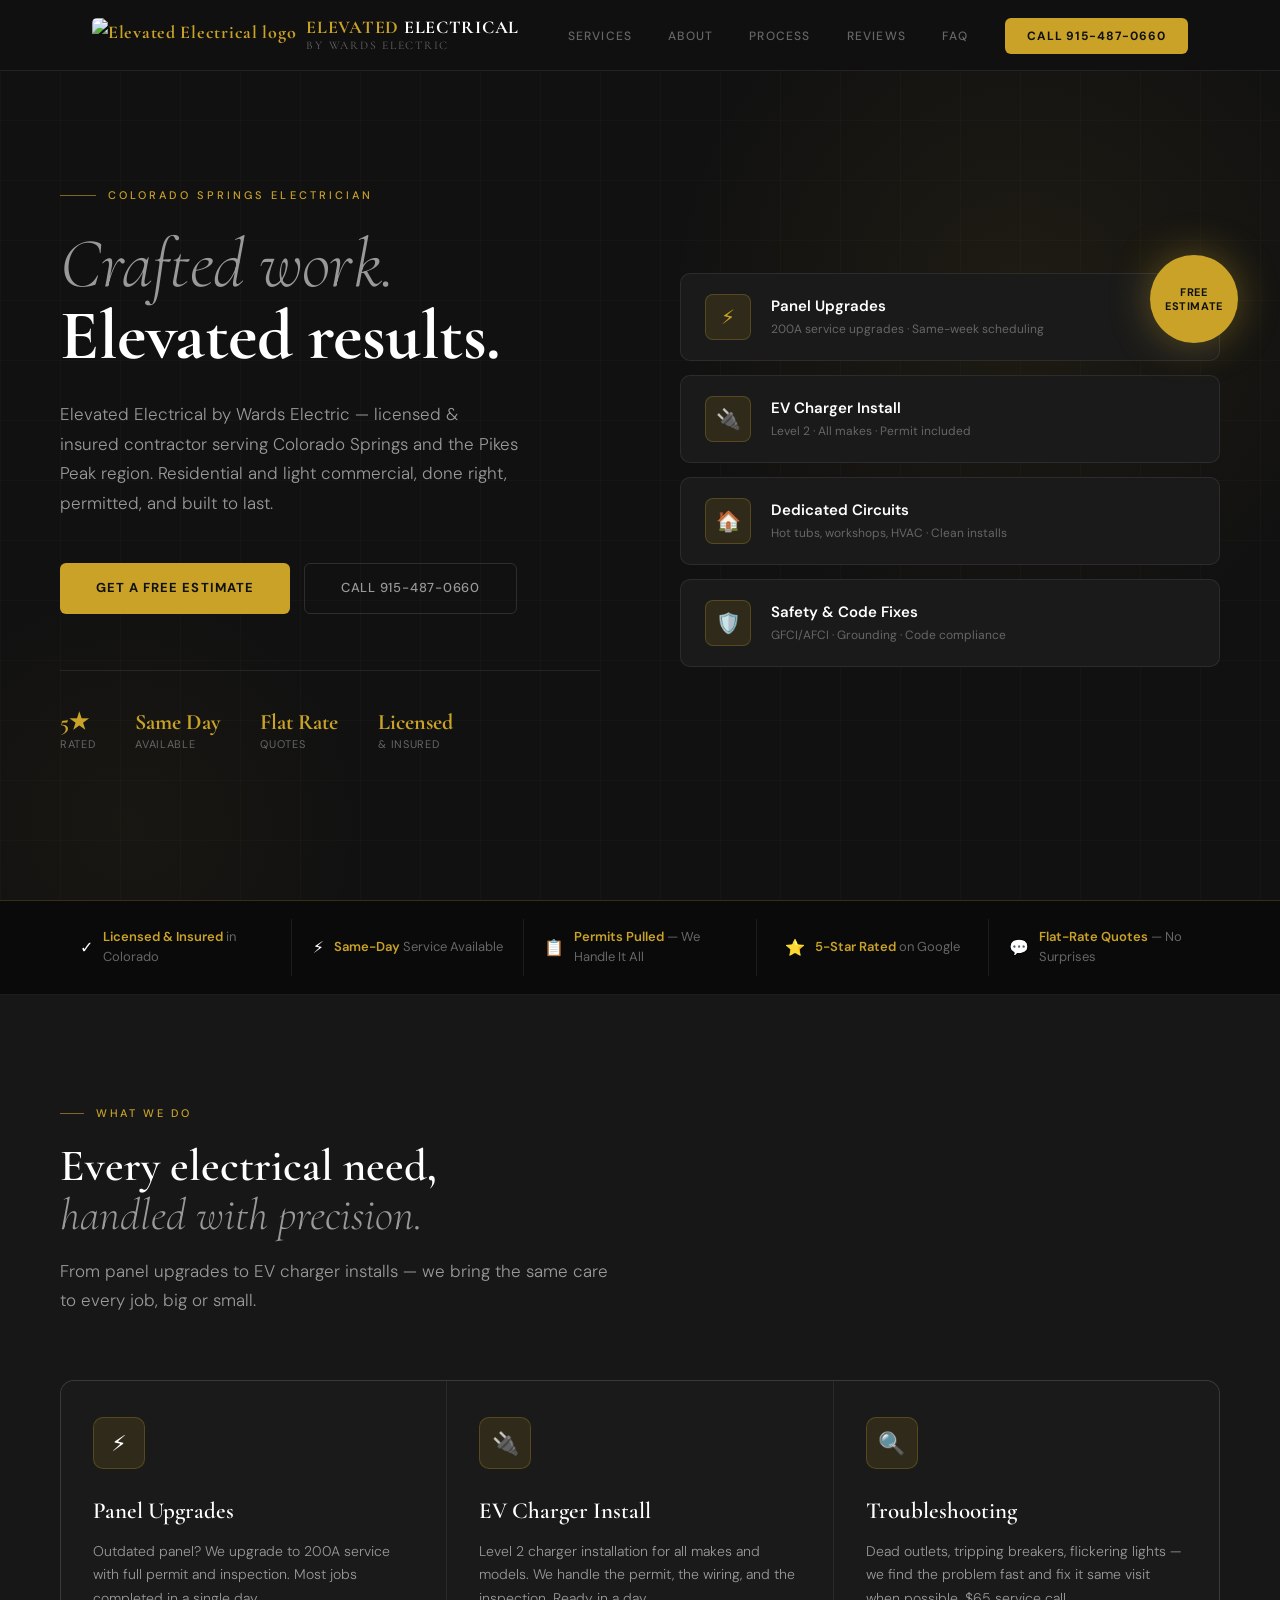
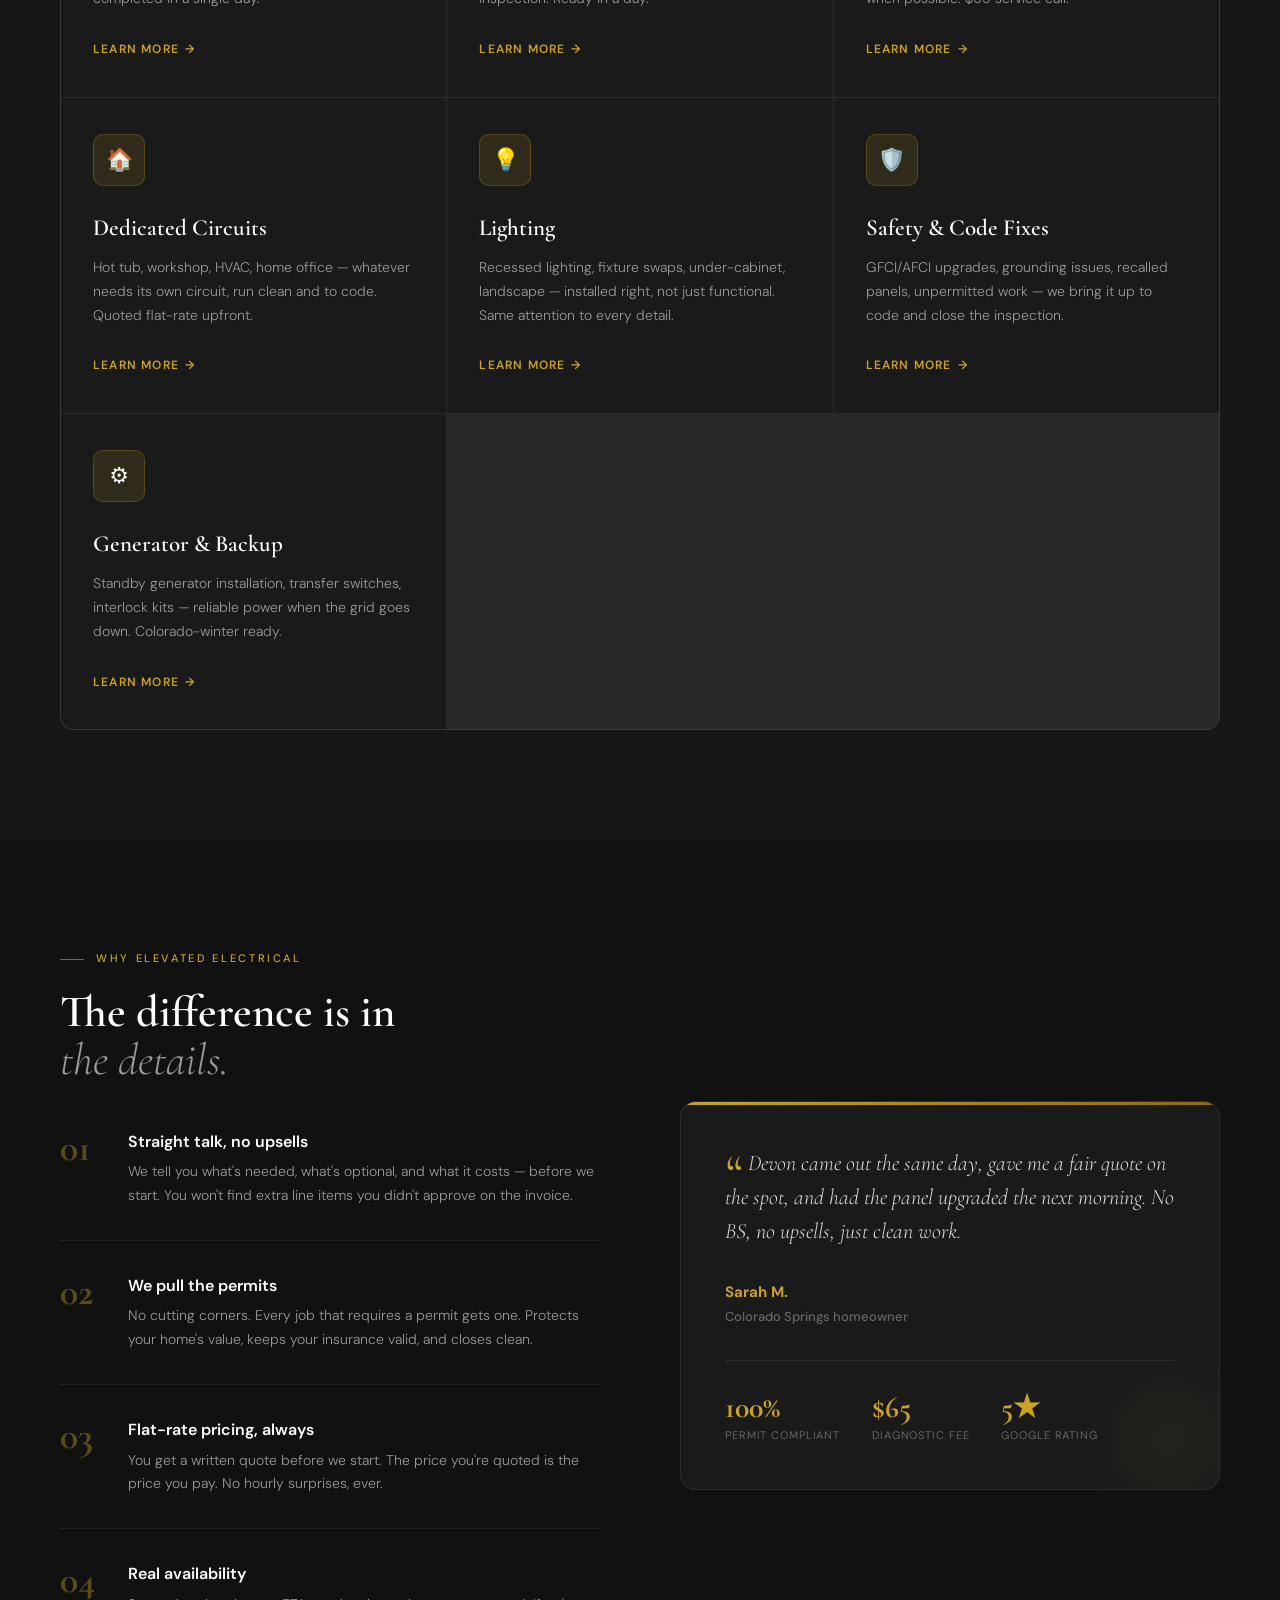
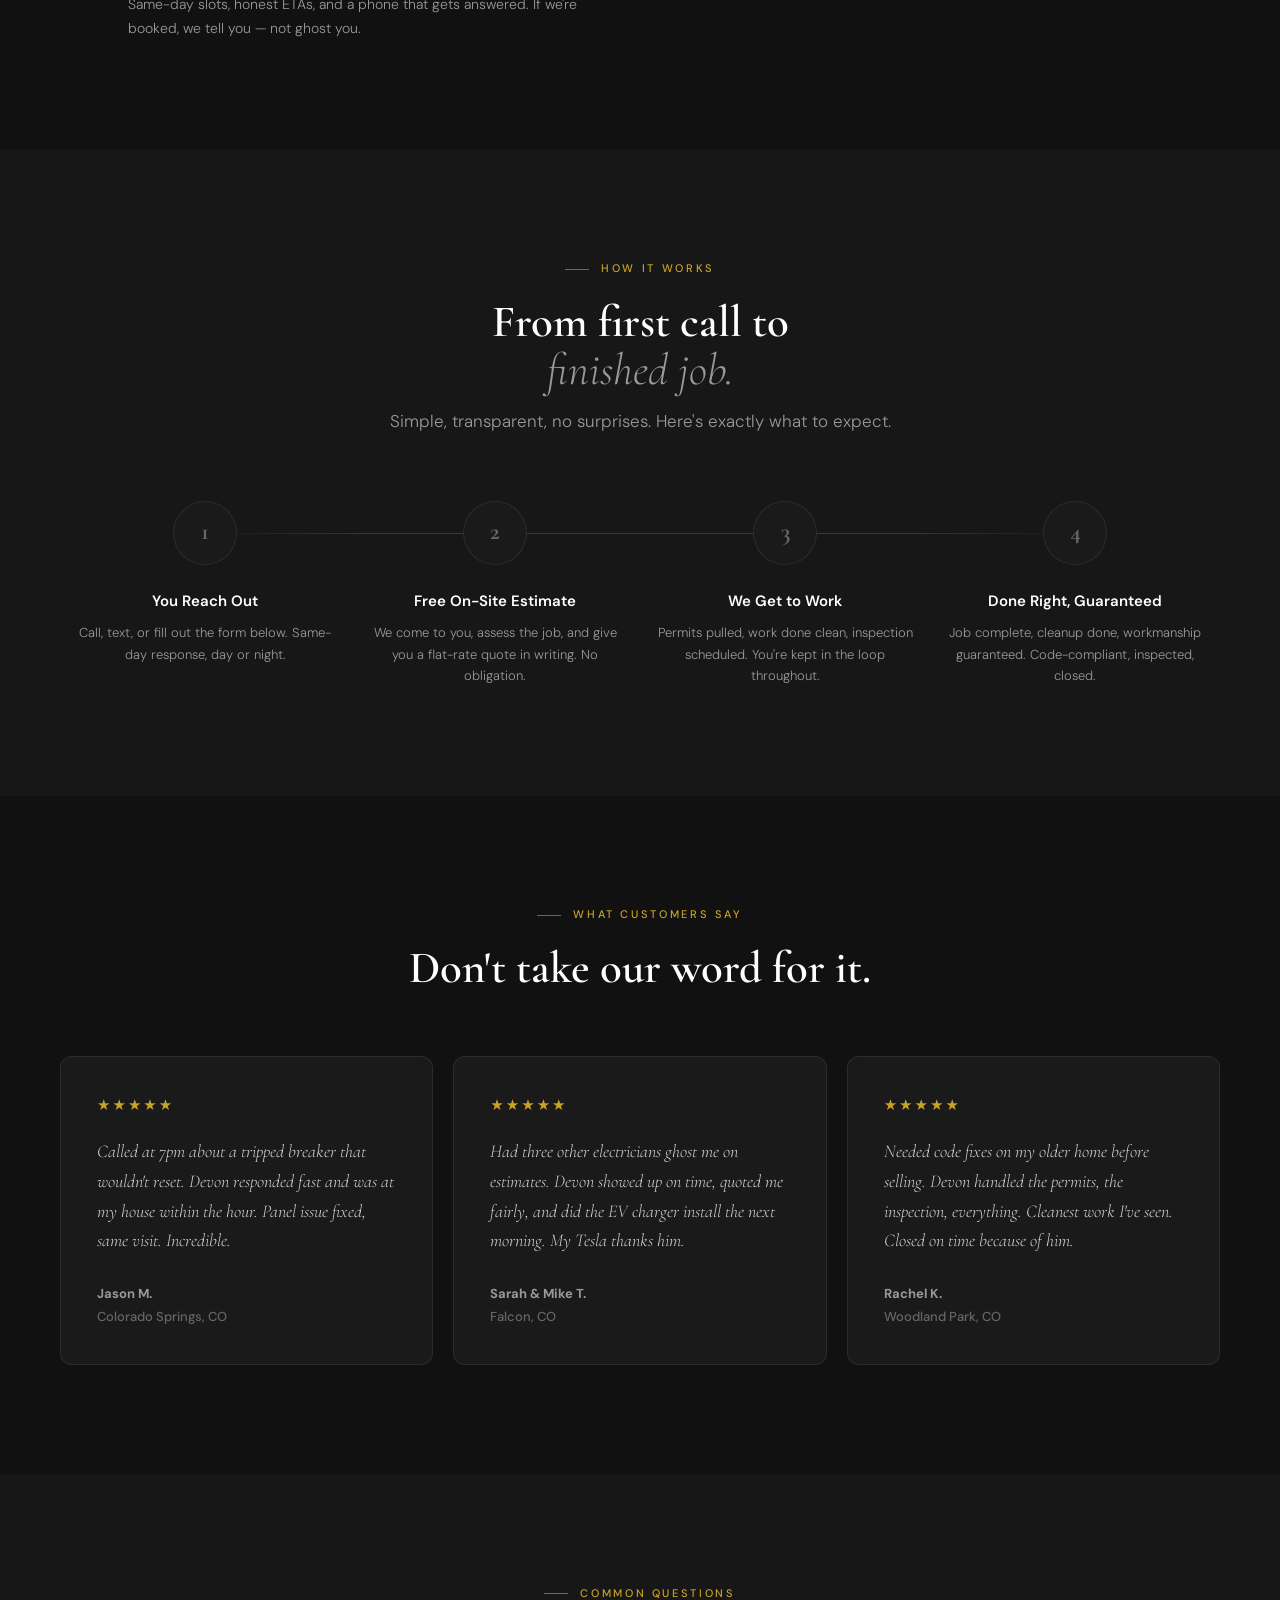
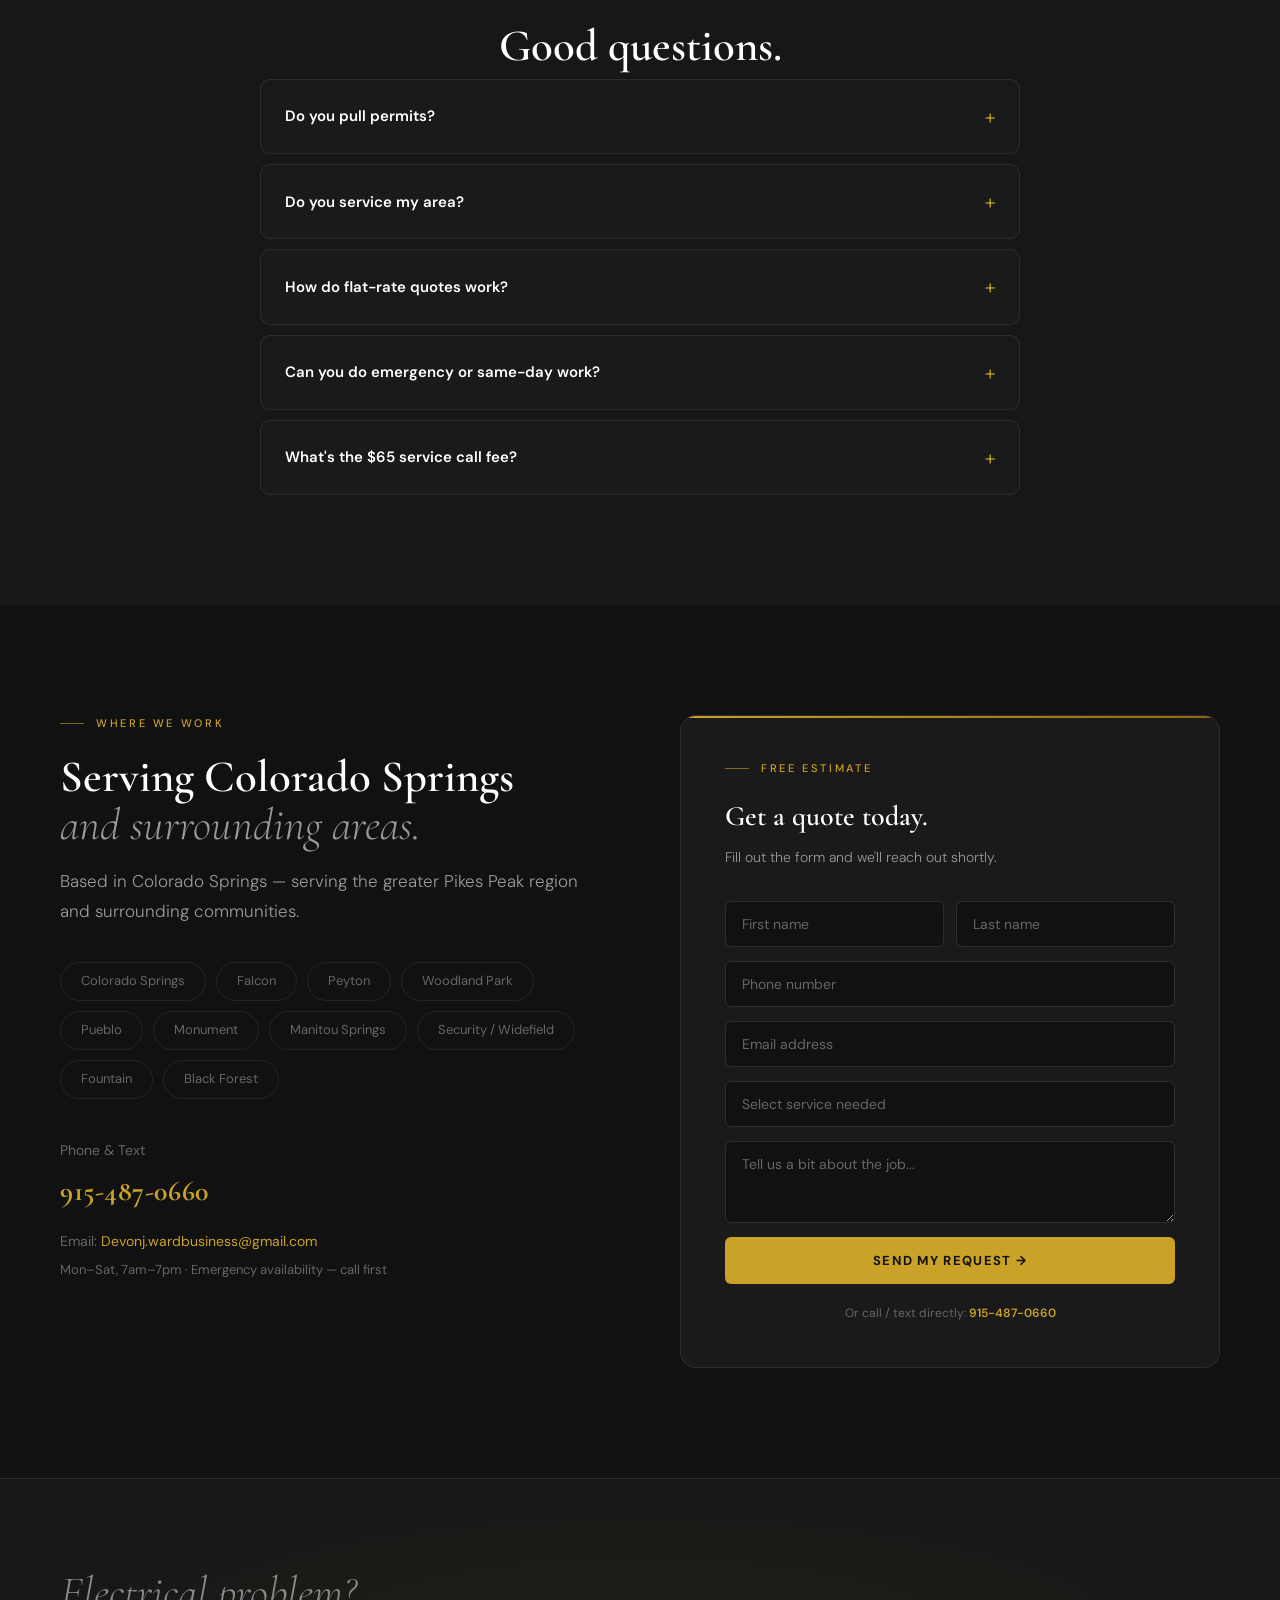
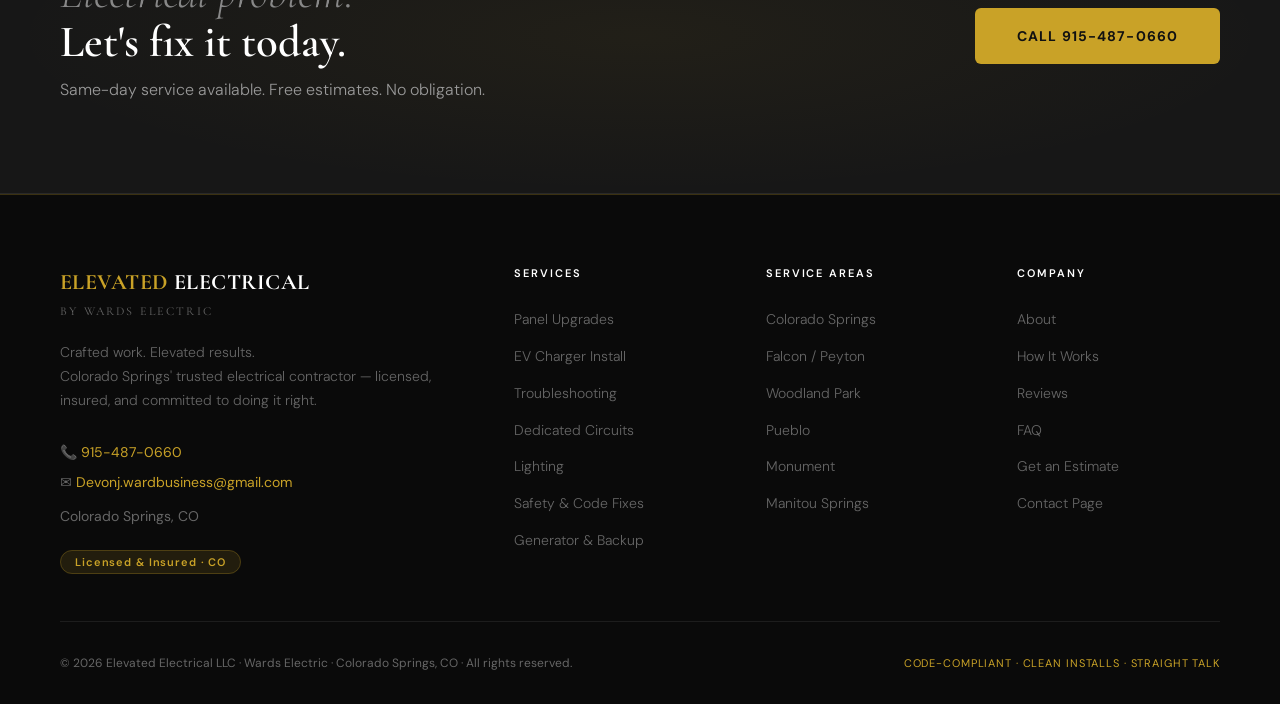
==== index.html @ e098b99c "feat: rebrand to Elevated Electrical by Wards Electric Update nav logo, hero sub-headline, why-us se" ====
<!DOCTYPE html>
<html lang="en">
<head>
<meta charset="UTF-8" />
<meta name="viewport" content="width=device-width, initial-scale=1.0" />
<title>Elevated Electrical | Colorado Springs Electrician — by Wards Electric</title>
<meta name="description" content="Elevated Electrical by Wards Electric — licensed electrician in Colorado Springs, CO. Panel upgrades, EV charger installation, dedicated circuits, lighting &amp; more. Flat-rate quotes. Call 915-487-0660." />
<link rel="canonical" href="https://wardselectricllc.com/" />
<link rel="icon" href="assets/logo.jpg" />
<meta property="og:title" content="Elevated Electrical | Colorado Springs Electrician — by Wards Electric" />
<meta property="og:description" content="Crafted work. Elevated results. Licensed &amp; insured electrical contractor in Colorado Springs. Flat-rate quotes, same-day availability." />
<meta property="og:type" content="website" />
<meta property="og:url" content="https://wardselectricllc.com/" />
<meta property="og:image" content="https://wardselectricllc.com/assets/logo.jpg" />
<script type="application/ld+json">
{
  "@context": "https://schema.org",
  "@type": "LocalBusiness",
  "name": "Elevated Electrical by Wards Electric",
  "description": "Licensed electrician in Colorado Springs. Panel upgrades, EV charger installs, dedicated circuits, lighting, safety code fixes, and generator backup.",
  "telephone": "915-487-0660",
  "email": "Devonj.wardbusiness@gmail.com",
  "url": "https://wardselectricllc.com",
  "logo": "https://wardselectricllc.com/assets/logo.jpg",
  "address": { "@type": "PostalAddress", "addressLocality": "Colorado Springs", "addressRegion": "CO", "addressCountry": "US" },
  "areaServed": ["Colorado Springs, CO", "Falcon, CO", "Peyton, CO", "Woodland Park, CO", "Pueblo, CO"],
  "openingHours": "Mo-Sa 07:00-19:00"
}
</script>
<link rel="preconnect" href="https://fonts.googleapis.com" />
<link rel="preconnect" href="https://fonts.gstatic.com" crossorigin />
<link href="https://fonts.googleapis.com/css2?family=Cormorant+Garamond:ital,wght@0,300;0,400;0,600;0,700;1,300;1,400;1,600&family=DM+Sans:wght@300;400;500;600&display=swap" rel="stylesheet" />
<style>
  :root {
    --bg:          #111111;
    --bg-alt:      #171717;
    --bg-card:     #1A1A1A;
    --bg-raised:   #222222;
    --gold:        #C9A227;
    --gold-deep:   #8B6914;
    --gold-pale:   rgba(201,162,39,0.12);
    --gold-border: rgba(201,162,39,0.25);
    --text:        #FFFFFF;
    --text-mid:    #999999;
    --text-lt:     #666666;
    --border:      rgba(255,255,255,0.08);
    --border-md:   rgba(255,255,255,0.12);
    --serif:       'Cormorant Garamond', Georgia, serif;
    --sans:        'DM Sans', system-ui, sans-serif;
    --radius:      6px;
    --transition:  0.3s cubic-bezier(0.4, 0, 0.2, 1);
  }

  *, *::before, *::after { box-sizing: border-box; margin: 0; padding: 0; }
  html { scroll-behavior: smooth; }
  body {
    font-family: var(--sans);
    background: var(--bg);
    color: var(--text);
    font-size: 16px;
    line-height: 1.6;
    overflow-x: hidden;
  }
  a { color: var(--gold); text-decoration: none; }
  a:hover { color: #fff; }

  /* ── ANIMATIONS ── */
  .fade-up {
    opacity: 0;
    transform: translateY(28px);
    transition: opacity 0.7s ease, transform 0.7s ease;
  }
  .fade-up.visible { opacity: 1; transform: translateY(0); }
  .fade-up.delay-1 { transition-delay: 0.1s; }
  .fade-up.delay-2 { transition-delay: 0.2s; }
  .fade-up.delay-3 { transition-delay: 0.3s; }
  .fade-up.delay-4 { transition-delay: 0.4s; }
  .fade-up.delay-5 { transition-delay: 0.5s; }

  /* ── NAV ── */
  nav {
    position: fixed;
    top: 0; left: 0; right: 0;
    z-index: 100;
    background: rgba(17,17,17,0.92);
    backdrop-filter: blur(16px);
    -webkit-backdrop-filter: blur(16px);
    border-bottom: 1px solid var(--border);
    transition: border-color var(--transition), box-shadow var(--transition);
  }
  nav.scrolled {
    border-color: var(--gold-border);
    box-shadow: 0 1px 40px rgba(0,0,0,0.6);
  }
  .nav-inner {
    max-width: 1160px;
    margin: 0 auto;
    padding: 0 2rem;
    height: 70px;
    display: flex;
    align-items: center;
    justify-content: space-between;
  }
  .nav-logo {
    font-family: var(--serif);
    font-size: 18px;
    font-weight: 700;
    text-decoration: none;
    letter-spacing: 0.04em;
    display: flex;
    align-items: center;
    gap: 10px;
  }
  .nav-logo img { height: 34px; width: auto; border-radius: 5px; object-fit: contain; }
  .nav-logo .w1 { color: var(--gold); }
  .nav-logo .w2 { color: #FFFFFF; }
  .nav-logo .w3 { color: var(--text-lt); font-size: 0.65em; letter-spacing: 0.15em; font-weight: 400; }
  .nav-links {
    display: flex;
    gap: 2.25rem;
    list-style: none;
    align-items: center;
  }
  .nav-links a {
    font-size: 12px;
    font-weight: 500;
    letter-spacing: 0.1em;
    color: var(--text-lt);
    text-decoration: none;
    text-transform: uppercase;
    transition: color var(--transition);
  }
  .nav-links a:hover { color: var(--gold); }
  .nav-cta {
    background: var(--gold) !important;
    color: #111111 !important;
    padding: 10px 22px !important;
    border-radius: var(--radius) !important;
    font-size: 12px !important;
    font-weight: 700 !important;
    letter-spacing: 0.08em !important;
    transition: background var(--transition), transform var(--transition) !important;
  }
  .nav-cta:hover { background: #fff !important; color: #111 !important; transform: translateY(-1px); }
  .hamburger { display: none; flex-direction: column; gap: 5px; cursor: pointer; padding: 4px; background: none; border: none; }
  .hamburger span { display: block; width: 24px; height: 2px; background: var(--text-mid); border-radius: 2px; transition: var(--transition); }
  .mobile-menu {
    display: none;
    position: fixed;
    top: 70px; left: 0; right: 0; bottom: 0;
    background: var(--bg);
    z-index: 99;
    padding: 2.5rem 2rem;
    flex-direction: column;
    gap: 1.5rem;
    border-top: 1px solid var(--gold-border);
    overflow-y: auto;
  }
  .mobile-menu.open { display: flex; }
  .mobile-menu a {
    font-family: var(--serif);
    font-size: 30px;
    font-weight: 600;
    color: var(--text);
    text-decoration: none;
    border-bottom: 1px solid var(--border);
    padding-bottom: 1rem;
    transition: color var(--transition);
  }
  .mobile-menu a:hover { color: var(--gold); }
  .mobile-cta {
    background: var(--gold) !important;
    color: #111 !important;
    padding: 1rem !important;
    border-radius: var(--radius) !important;
    text-align: center;
    font-family: var(--sans) !important;
    font-size: 16px !important;
    font-weight: 700 !important;
    border: none !important;
    margin-top: auto;
  }

  /* ── HERO ── */
  .hero {
    min-height: 100vh;
    display: flex;
    align-items: center;
    padding: 130px 2rem 90px;
    position: relative;
    overflow: hidden;
  }
  .hero::before {
    content: '';
    position: absolute;
    inset: 0;
    background-image:
      linear-gradient(rgba(201,162,39,0.03) 1px, transparent 1px),
      linear-gradient(90deg, rgba(201,162,39,0.03) 1px, transparent 1px);
    background-size: 60px 60px;
    pointer-events: none;
  }
  .hero-glow {
    position: absolute;
    top: -10%; right: -10%;
    width: 60vw; height: 60vw;
    background: radial-gradient(circle, rgba(201,162,39,0.07) 0%, transparent 65%);
    pointer-events: none;
  }
  .hero-glow-2 {
    position: absolute;
    bottom: -20%; left: -10%;
    width: 40vw; height: 40vw;
    background: radial-gradient(circle, rgba(201,162,39,0.04) 0%, transparent 65%);
    pointer-events: none;
  }
  .hero-inner {
    max-width: 1160px;
    margin: 0 auto;
    width: 100%;
    display: grid;
    grid-template-columns: 1fr 1fr;
    gap: 5rem;
    align-items: center;
    position: relative;
    z-index: 1;
  }
  .hero-eyebrow {
    font-size: 11px;
    font-weight: 500;
    letter-spacing: 0.28em;
    text-transform: uppercase;
    color: var(--gold);
    margin-bottom: 1.5rem;
    display: flex;
    align-items: center;
    gap: 12px;
  }
  .hero-eyebrow::before {
    content: '';
    display: block;
    width: 36px; height: 1px;
    background: var(--gold);
    opacity: 0.6;
  }
  .hero-headline {
    font-family: var(--serif);
    font-size: clamp(46px, 5.5vw, 72px);
    line-height: 1.02;
    margin-bottom: 1.75rem;
    letter-spacing: -0.5px;
  }
  .hero-headline em {
    font-style: italic;
    font-weight: 300;
    color: #999;
    display: block;
  }
  .hero-headline strong {
    font-weight: 700;
    display: block;
    color: #FFFFFF;
  }
  .hero-sub {
    font-size: 17px;
    color: var(--text-mid);
    line-height: 1.75;
    margin-bottom: 2.75rem;
    max-width: 460px;
    font-weight: 300;
  }
  .hero-buttons {
    display: flex;
    gap: 14px;
    flex-wrap: wrap;
    margin-bottom: 3.5rem;
  }
  .btn-gold {
    background: var(--gold);
    color: #111111;
    padding: 15px 36px;
    font-size: 13px;
    font-weight: 700;
    letter-spacing: 0.08em;
    text-transform: uppercase;
    text-decoration: none;
    border-radius: var(--radius);
    border: none;
    cursor: pointer;
    transition: background var(--transition), transform var(--transition), box-shadow var(--transition);
    display: inline-block;
  }
  .btn-gold:hover {
    background: #fff;
    color: #111;
    transform: translateY(-2px);
    box-shadow: 0 8px 30px rgba(201,162,39,0.3);
  }
  .btn-ghost {
    background: transparent;
    color: var(--text-mid);
    padding: 14px 36px;
    font-size: 13px;
    font-weight: 500;
    letter-spacing: 0.06em;
    text-transform: uppercase;
    text-decoration: none;
    border-radius: var(--radius);
    border: 1px solid var(--border-md);
    transition: border-color var(--transition), color var(--transition), transform var(--transition);
    display: inline-block;
  }
  .btn-ghost:hover { border-color: var(--gold); color: var(--gold); transform: translateY(-2px); }
  .hero-trust {
    display: flex;
    gap: 2.5rem;
    padding-top: 2.5rem;
    border-top: 1px solid var(--border);
    flex-wrap: wrap;
  }
  .trust-item { display: flex; flex-direction: column; gap: 3px; }
  .trust-num {
    font-family: var(--serif);
    font-size: 22px;
    font-weight: 700;
    color: var(--gold);
    line-height: 1;
  }
  .trust-label {
    font-size: 11px;
    color: var(--text-lt);
    letter-spacing: 0.06em;
    text-transform: uppercase;
  }
  .hero-visual {
    position: relative;
    display: flex;
    flex-direction: column;
    gap: 14px;
  }
  .svc-card-hero {
    background: var(--bg-card);
    border: 1px solid var(--border);
    border-radius: 10px;
    padding: 1.25rem 1.5rem;
    display: flex;
    align-items: center;
    gap: 1.25rem;
    transition: border-color var(--transition), transform var(--transition), box-shadow var(--transition);
    text-decoration: none;
  }
  .svc-card-hero:hover {
    border-color: var(--gold-border);
    transform: translateX(5px);
    box-shadow: -3px 0 0 0 var(--gold);
  }
  .svc-icon {
    width: 46px; height: 46px;
    background: var(--gold-pale);
    border: 1px solid var(--gold-border);
    border-radius: 8px;
    display: flex;
    align-items: center;
    justify-content: center;
    flex-shrink: 0;
    font-size: 20px;
  }
  .svc-card-title { font-size: 15px; font-weight: 600; color: #FFFFFF; margin-bottom: 2px; }
  .svc-card-sub { font-size: 12px; color: var(--text-lt); }
  .hero-badge {
    position: absolute;
    top: -18px; right: -18px;
    background: var(--gold);
    color: #111;
    border-radius: 50%;
    width: 88px; height: 88px;
    display: flex;
    flex-direction: column;
    align-items: center;
    justify-content: center;
    font-size: 11px;
    font-weight: 700;
    text-align: center;
    letter-spacing: 0.05em;
    text-transform: uppercase;
    line-height: 1.3;
    box-shadow: 0 0 40px rgba(201,162,39,0.4);
  }

  /* ── TRUST BAR ── */
  .trust-bar {
    background: #0A0A0A;
    padding: 1.1rem 2rem;
    border-top: 1px solid var(--gold-border);
    border-bottom: 1px solid var(--border);
  }
  .trust-bar-inner {
    max-width: 1160px;
    margin: 0 auto;
    display: flex;
    align-items: stretch;
    justify-content: space-around;
    flex-wrap: wrap;
  }
  .trust-bar-item {
    display: flex;
    align-items: center;
    gap: 10px;
    padding: 0.5rem 1.25rem;
    border-right: 1px solid var(--border);
    flex: 1;
    justify-content: center;
  }
  .trust-bar-item:last-child { border-right: none; }
  .trust-bar-icon { font-size: 16px; }
  .trust-bar-text { font-size: 13px; font-weight: 400; color: var(--text-lt); }
  .trust-bar-text strong { color: var(--gold); font-weight: 600; }

  /* ── SECTIONS ── */
  .section { padding: 110px 2rem; }
  .section-alt { background: var(--bg-alt); }
  .container { max-width: 1160px; margin: 0 auto; }
  .section-eyebrow {
    font-size: 11px;
    font-weight: 500;
    letter-spacing: 0.24em;
    text-transform: uppercase;
    color: var(--gold);
    margin-bottom: 1.25rem;
    display: flex;
    align-items: center;
    gap: 12px;
  }
  .section-eyebrow::before {
    content: '';
    display: block;
    width: 24px; height: 1px;
    background: var(--gold);
    opacity: 0.6;
  }
  .section-title {
    font-family: var(--serif);
    font-size: clamp(34px, 3.5vw, 50px);
    line-height: 1.08;
    color: #FFFFFF;
    margin-bottom: 1.1rem;
    font-weight: 600;
  }
  .section-title em { font-style: italic; font-weight: 300; color: #999; }
  .section-sub {
    font-size: 17px;
    color: var(--text-mid);
    line-height: 1.75;
    max-width: 560px;
    font-weight: 300;
  }

  /* ── SERVICES GRID ── */
  .services-grid {
    display: grid;
    grid-template-columns: repeat(3, 1fr);
    gap: 1px;
    margin-top: 4rem;
    background: var(--border);
    border: 1px solid var(--border);
    border-radius: 14px;
    overflow: hidden;
  }
  .svc-card {
    background: var(--bg-card);
    padding: 2.25rem 2rem;
    transition: background var(--transition);
    position: relative;
    overflow: hidden;
  }
  .svc-card::after {
    content: '';
    position: absolute;
    top: 0; left: 0; right: 0;
    height: 2px;
    background: var(--gold);
    transform: scaleX(0);
    transform-origin: left;
    transition: transform var(--transition);
  }
  .svc-card:hover { background: #1F1F1F; }
  .svc-card:hover::after { transform: scaleX(1); }
  .svc-card-icon {
    width: 52px; height: 52px;
    background: var(--gold-pale);
    border: 1px solid var(--gold-border);
    border-radius: 10px;
    display: flex;
    align-items: center;
    justify-content: center;
    font-size: 22px;
    margin-bottom: 1.5rem;
  }
  .svc-card-name {
    font-family: var(--serif);
    font-size: 23px;
    font-weight: 600;
    color: #FFFFFF;
    margin-bottom: 0.6rem;
  }
  .svc-card-desc {
    font-size: 14px;
    color: var(--text-mid);
    line-height: 1.7;
    margin-bottom: 1.5rem;
    font-weight: 300;
  }
  .svc-link {
    font-size: 12px;
    font-weight: 600;
    letter-spacing: 0.1em;
    text-transform: uppercase;
    color: var(--gold);
    text-decoration: none;
    display: inline-flex;
    align-items: center;
    gap: 6px;
    transition: gap var(--transition);
  }
  .svc-link:hover { gap: 12px; color: var(--gold); }
  .svc-link::after { content: '→'; }

  /* ── WHY US ── */
  .why-grid {
    display: grid;
    grid-template-columns: 1fr 1fr;
    gap: 5rem;
    align-items: center;
  }
  .why-points { display: flex; flex-direction: column; gap: 2rem; margin-top: 2.75rem; }
  .why-point {
    display: flex;
    gap: 1.5rem;
    align-items: flex-start;
    padding-bottom: 2rem;
    border-bottom: 1px solid var(--border);
  }
  .why-point:last-child { border-bottom: none; padding-bottom: 0; }
  .why-num {
    font-family: var(--serif);
    font-size: 38px;
    font-weight: 700;
    color: var(--gold);
    line-height: 1;
    min-width: 44px;
    opacity: 0.4;
  }
  .why-point-title { font-size: 16px; font-weight: 600; color: #FFFFFF; margin-bottom: 6px; }
  .why-point-text { font-size: 14px; color: var(--text-mid); line-height: 1.7; font-weight: 300; }
  .why-right { position: relative; }
  .why-card {
    background: var(--bg-card);
    border: 1px solid var(--border);
    border-radius: 16px;
    padding: 2.75rem;
    position: relative;
    overflow: hidden;
  }
  .why-card::before {
    content: '';
    position: absolute;
    top: 0; left: 0; right: 0;
    height: 3px;
    background: linear-gradient(90deg, var(--gold) 0%, var(--gold-deep) 100%);
  }
  .why-card::after {
    content: '';
    position: absolute;
    bottom: -40px; right: -40px;
    width: 180px; height: 180px;
    border-radius: 50%;
    background: radial-gradient(circle, rgba(201,162,39,0.06) 0%, transparent 70%);
  }
  .why-card-quote {
    font-family: var(--serif);
    font-size: 22px;
    font-style: italic;
    font-weight: 300;
    color: rgba(255,255,255,0.85);
    line-height: 1.55;
    margin-bottom: 2rem;
  }
  .why-card-quote::before {
    content: '\201C';
    color: var(--gold);
    font-size: 56px;
    line-height: 0;
    vertical-align: -22px;
    margin-right: 4px;
    font-style: normal;
  }
  .why-card-author { font-size: 13px; color: var(--text-lt); font-weight: 500; }
  .why-card-author strong { color: var(--gold); display: block; font-size: 15px; margin-bottom: 3px; }
  .why-stat-row {
    display: flex;
    gap: 2rem;
    margin-top: 2rem;
    padding-top: 2rem;
    border-top: 1px solid var(--border);
    flex-wrap: wrap;
  }
  .why-stat-num { font-family: var(--serif); font-size: 30px; font-weight: 700; color: var(--gold); line-height: 1; }
  .why-stat-text { font-size: 11px; color: var(--text-lt); text-transform: uppercase; letter-spacing: 0.08em; margin-top: 4px; }

  /* ── PROCESS ── */
  .process-steps {
    display: grid;
    grid-template-columns: repeat(4, 1fr);
    gap: 0;
    margin-top: 4rem;
    position: relative;
  }
  .process-steps::before {
    content: '';
    position: absolute;
    top: 32px; left: 12.5%; right: 12.5%;
    height: 1px;
    background: linear-gradient(90deg, transparent, var(--gold-border) 20%, var(--gold-border) 80%, transparent);
    z-index: 0;
  }
  .process-step { text-align: center; padding: 0 1rem; position: relative; z-index: 1; }
  .step-num {
    width: 64px; height: 64px;
    border-radius: 50%;
    background: var(--bg-card);
    border: 1px solid var(--border);
    display: flex;
    align-items: center;
    justify-content: center;
    font-family: var(--serif);
    font-size: 24px;
    font-weight: 700;
    color: var(--text-lt);
    margin: 0 auto 1.5rem;
    transition: background var(--transition), border-color var(--transition), color var(--transition), box-shadow var(--transition);
  }
  .process-step:hover .step-num {
    background: var(--gold);
    border-color: var(--gold);
    color: #111;
    box-shadow: 0 0 30px rgba(201,162,39,0.35);
  }
  .step-title { font-size: 15px; font-weight: 600; color: #FFFFFF; margin-bottom: 0.6rem; }
  .step-desc { font-size: 13px; color: var(--text-mid); line-height: 1.65; font-weight: 300; }

  /* ── TESTIMONIALS ── */
  .testimonials-grid {
    display: grid;
    grid-template-columns: repeat(3, 1fr);
    gap: 20px;
    margin-top: 4rem;
  }
  .testimonial-card {
    background: var(--bg-card);
    border: 1px solid var(--border);
    border-radius: 12px;
    padding: 2.25rem;
    transition: border-color var(--transition), transform var(--transition);
  }
  .testimonial-card:hover { border-color: var(--gold-border); transform: translateY(-4px); }
  .stars { color: var(--gold); font-size: 15px; letter-spacing: 2px; margin-bottom: 1.25rem; }
  .testimonial-text {
    font-family: var(--serif);
    font-size: 18px;
    font-style: italic;
    font-weight: 300;
    color: rgba(255,255,255,0.8);
    line-height: 1.65;
    margin-bottom: 1.75rem;
  }
  .testimonial-author { font-size: 13px; color: var(--text-lt); font-weight: 500; }
  .testimonial-author strong { color: var(--text-mid); display: block; margin-bottom: 2px; }

  /* ── FAQ ── */
  .faq-list { display: grid; gap: 10px; margin-top: 3rem; }
  .faq-item {
    background: var(--bg-card);
    border: 1px solid var(--border);
    border-radius: 10px;
    overflow: hidden;
    transition: border-color var(--transition);
  }
  .faq-item[open] { border-color: var(--gold-border); }
  .faq-q {
    list-style: none;
    padding: 1.25rem 1.5rem;
    font-weight: 600;
    font-size: 15px;
    color: #FFFFFF;
    cursor: pointer;
    display: flex;
    justify-content: space-between;
    align-items: center;
    gap: 12px;
  }
  .faq-q::-webkit-details-marker { display: none; }
  .faq-q::after {
    content: '+';
    font-size: 1.3rem;
    font-weight: 300;
    color: var(--gold);
    flex-shrink: 0;
    transition: transform var(--transition);
  }
  .faq-item[open] .faq-q::after { transform: rotate(45deg); }
  .faq-a {
    padding: 0 1.5rem 1.25rem;
    font-size: 14px;
    color: var(--text-mid);
    line-height: 1.7;
    font-weight: 300;
  }

  /* ── AREAS ── */
  .areas-grid {
    display: flex;
    flex-wrap: wrap;
    gap: 10px;
    margin-top: 2.25rem;
  }
  .area-pill {
    background: transparent;
    border: 1px solid var(--border);
    border-radius: 40px;
    padding: 8px 20px;
    font-size: 13px;
    font-weight: 400;
    color: var(--text-lt);
    transition: background var(--transition), border-color var(--transition), color var(--transition);
    cursor: default;
  }
  .area-pill:hover { background: var(--gold-pale); border-color: var(--gold-border); color: var(--gold); }

  /* ── CONTACT FORM ── */
  .form-card {
    background: var(--bg-card);
    border: 1px solid var(--border);
    border-radius: 16px;
    padding: 2.75rem;
    position: relative;
    overflow: hidden;
  }
  .form-card::before {
    content: '';
    position: absolute;
    top: 0; left: 0; right: 0;
    height: 2px;
    background: linear-gradient(90deg, var(--gold) 0%, var(--gold-deep) 100%);
  }
  .form-input {
    width: 100%;
    padding: 13px 16px;
    background: var(--bg);
    border: 1px solid var(--border-md);
    border-radius: var(--radius);
    font-family: var(--sans);
    font-size: 14px;
    color: #FFFFFF;
    outline: none;
    transition: border-color var(--transition);
  }
  .form-input::placeholder { color: var(--text-lt); }
  .form-input:focus { border-color: var(--gold); }
  select.form-input { color: var(--text-lt); cursor: pointer; appearance: none; -webkit-appearance: none; }
  select.form-input option { background: #1A1A1A; color: #fff; }
  textarea.form-input { resize: vertical; font-family: var(--sans); }
  .form-submit {
    width: 100%;
    padding: 15px;
    background: var(--gold);
    color: #111;
    font-family: var(--sans);
    font-size: 13px;
    font-weight: 700;
    letter-spacing: 0.1em;
    text-transform: uppercase;
    border: none;
    border-radius: var(--radius);
    cursor: pointer;
    transition: background var(--transition), box-shadow var(--transition), transform var(--transition);
  }
  .form-submit:hover {
    background: #fff;
    box-shadow: 0 4px 24px rgba(201,162,39,0.25);
    transform: translateY(-1px);
  }
  .form-submit:disabled { opacity: 0.6; cursor: not-allowed; transform: none; }

  /* ── CTA BAND ── */
  .cta-band {
    padding: 90px 2rem;
    background: var(--bg-alt);
    position: relative;
    overflow: hidden;
    border-top: 1px solid var(--border);
    border-bottom: 1px solid var(--border);
  }
  .cta-band::before {
    content: '';
    position: absolute;
    inset: 0;
    background: radial-gradient(ellipse at center, rgba(201,162,39,0.06) 0%, transparent 70%);
    pointer-events: none;
  }
  .cta-band-inner {
    max-width: 1160px;
    margin: 0 auto;
    display: flex;
    align-items: center;
    justify-content: space-between;
    gap: 3rem;
    flex-wrap: wrap;
    position: relative;
    z-index: 1;
  }
  .cta-band h2 {
    font-family: var(--serif);
    font-size: clamp(30px, 3.5vw, 48px);
    font-weight: 600;
    color: #FFFFFF;
    line-height: 1.1;
  }
  .cta-band h2 em { font-style: italic; font-weight: 300; color: #888; }
  .cta-band p { font-size: 16px; color: var(--text-mid); margin-top: 0.6rem; font-weight: 300; }

  /* ── FOOTER ── */
  footer {
    background: #0A0A0A;
    padding: 70px 2rem 30px;
    border-top: 1px solid var(--gold-border);
  }
  .footer-inner {
    max-width: 1160px;
    margin: 0 auto;
    display: grid;
    grid-template-columns: 2fr 1fr 1fr 1fr;
    gap: 3rem;
    padding-bottom: 3rem;
    border-bottom: 1px solid var(--border);
  }
  .footer-logo {
    font-family: var(--serif);
    font-size: 22px;
    font-weight: 700;
    display: block;
    margin-bottom: 1.25rem;
    letter-spacing: 0.02em;
    text-decoration: none;
  }
  .footer-tagline { font-size: 14px; color: var(--text-lt); line-height: 1.7; margin-bottom: 1.75rem; font-weight: 300; }
  .footer-contact-line { font-size: 14px; margin-bottom: 8px; color: var(--text-lt); }
  .footer-contact-line a { color: var(--gold); text-decoration: none; transition: color var(--transition); }
  .footer-contact-line a:hover { color: #fff; }
  .footer-heading {
    font-size: 11px;
    font-weight: 600;
    letter-spacing: 0.18em;
    text-transform: uppercase;
    color: #FFFFFF;
    margin-bottom: 1.5rem;
  }
  .footer-links { list-style: none; display: flex; flex-direction: column; gap: 0.7rem; }
  .footer-links a {
    font-size: 14px;
    color: var(--text-lt);
    text-decoration: none;
    transition: color var(--transition);
    font-weight: 300;
  }
  .footer-links a:hover { color: var(--gold); }
  .footer-bottom {
    max-width: 1160px;
    margin: 0 auto;
    padding-top: 2rem;
    display: flex;
    justify-content: space-between;
    align-items: center;
    flex-wrap: wrap;
    gap: 1rem;
    font-size: 12px;
    color: var(--text-lt);
  }
  .license-badge {
    background: var(--gold-pale);
    color: var(--gold);
    border: 1px solid var(--gold-border);
    border-radius: 20px;
    padding: 4px 14px;
    font-size: 11px;
    font-weight: 600;
    letter-spacing: 0.08em;
  }

  /* ── SCROLL TOP ── */
  .scroll-top {
    position: fixed;
    bottom: 2rem; right: 2rem;
    width: 46px; height: 46px;
    background: var(--bg-card);
    border: 1px solid var(--border-md);
    border-radius: 50%;
    display: flex; align-items: center; justify-content: center;
    cursor: pointer;
    opacity: 0; pointer-events: none;
    transition: opacity var(--transition), border-color var(--transition), transform var(--transition);
    z-index: 50;
    color: var(--text-mid);
    font-size: 18px;
    box-shadow: 0 4px 20px rgba(0,0,0,0.4);
  }
  .scroll-top.show { opacity: 1; pointer-events: auto; }
  .scroll-top:hover { border-color: var(--gold); color: var(--gold); transform: translateY(-2px); }

  /* ── RESPONSIVE ── */
  @media (max-width: 1024px) {
    .services-grid { grid-template-columns: repeat(2, 1fr); }
    .testimonials-grid { grid-template-columns: repeat(2, 1fr); }
    .footer-inner { grid-template-columns: 1fr 1fr; }
  }
  @media (max-width: 768px) {
    .nav-links { display: none; }
    .hamburger { display: flex; }
    .hero-inner { grid-template-columns: 1fr; gap: 3rem; }
    .hero-visual { display: none; }
    .hero { min-height: auto; padding: 110px 1.5rem 70px; }
    .why-grid { grid-template-columns: 1fr; gap: 3rem; }
    .process-steps { grid-template-columns: repeat(2, 1fr); gap: 2.5rem; }
    .process-steps::before { display: none; }
    .services-grid { grid-template-columns: 1fr; }
    .testimonials-grid { grid-template-columns: 1fr; }
    .cta-band-inner { flex-direction: column; text-align: center; }
    .footer-inner { grid-template-columns: 1fr; gap: 2rem; }
    .footer-bottom { flex-direction: column; text-align: center; }
    .trust-bar-inner { flex-direction: column; }
    .trust-bar-item { border-right: none; border-bottom: 1px solid var(--border); justify-content: flex-start; padding: 0.6rem 0; }
    .trust-bar-item:last-child { border-bottom: none; }
    .section { padding: 75px 1.5rem; }
    .areas-contact-grid { grid-template-columns: 1fr !important; gap: 3rem !important; }
  }
  @media (max-width: 480px) {
    .hero-trust { gap: 1.5rem; }
    .why-stat-row { gap: 1.25rem; }
  }
</style>
</head>
<body>

<!-- NAV -->
<nav id="navbar">
  <div class="nav-inner">
    <a href="#home" class="nav-logo">
      <img src="assets/logo.jpg" alt="Elevated Electrical logo" />
      <span style="display:flex;flex-direction:column;line-height:1.1;gap:1px;">
        <span><span class="w1">ELEVATED</span> <span class="w2">ELECTRICAL</span></span>
        <span class="w3">BY WARDS ELECTRIC</span>
      </span>
    </a>
    <ul class="nav-links">
      <li><a href="#services">Services</a></li>
      <li><a href="#why-us">About</a></li>
      <li><a href="#process">Process</a></li>
      <li><a href="#testimonials">Reviews</a></li>
      <li><a href="#faq">FAQ</a></li>
      <li><a href="tel:+19154870660" class="nav-cta">Call 915-487-0660</a></li>
    </ul>
    <button class="hamburger" id="hamburger" aria-label="Toggle menu" aria-expanded="false">
      <span></span><span></span><span></span>
    </button>
  </div>
</nav>

<!-- MOBILE MENU -->
<div class="mobile-menu" id="mobileMenu" aria-hidden="true">
  <a href="#services" onclick="closeMenu()">Services</a>
  <a href="#why-us" onclick="closeMenu()">About</a>
  <a href="#process" onclick="closeMenu()">Process</a>
  <a href="#testimonials" onclick="closeMenu()">Reviews</a>
  <a href="#faq" onclick="closeMenu()">FAQ</a>
  <a href="#contact" onclick="closeMenu()">Get a Quote</a>
  <a href="tel:+19154870660" class="mobile-cta">Call 915-487-0660</a>
</div>

<!-- HERO -->
<section class="hero" id="home">
  <div class="hero-glow"></div>
  <div class="hero-glow-2"></div>
  <div class="hero-inner">
    <div class="hero-content">
      <div class="hero-eyebrow fade-up">Colorado Springs Electrician</div>
      <h1 class="hero-headline fade-up delay-1">
        <em>Crafted work.</em>
        <strong>Elevated results.</strong>
      </h1>
      <p class="hero-sub fade-up delay-2">
        Elevated Electrical by Wards Electric — licensed &amp; insured contractor serving Colorado Springs and the Pikes Peak region. Residential and light commercial, done right, permitted, and built to last.
      </p>
      <div class="hero-buttons fade-up delay-3">
        <a href="#contact" class="btn-gold">Get a Free Estimate</a>
        <a href="tel:+19154870660" class="btn-ghost">Call 915-487-0660</a>
      </div>
      <div class="hero-trust fade-up delay-4">
        <div class="trust-item">
          <span class="trust-num">5★</span>
          <span class="trust-label">Rated</span>
        </div>
        <div class="trust-item">
          <span class="trust-num">Same Day</span>
          <span class="trust-label">Available</span>
        </div>
        <div class="trust-item">
          <span class="trust-num">Flat Rate</span>
          <span class="trust-label">Quotes</span>
        </div>
        <div class="trust-item">
          <span class="trust-num">Licensed</span>
          <span class="trust-label">&amp; Insured</span>
        </div>
      </div>
    </div>
    <div class="hero-visual fade-up delay-2">
      <div class="hero-badge">Free<br>Estimate</div>
      <a href="panel-upgrade.html" class="svc-card-hero">
        <div class="svc-icon">⚡</div>
        <div>
          <div class="svc-card-title">Panel Upgrades</div>
          <div class="svc-card-sub">200A service upgrades · Same-week scheduling</div>
        </div>
      </a>
      <a href="ev-charger-install.html" class="svc-card-hero">
        <div class="svc-icon">🔌</div>
        <div>
          <div class="svc-card-title">EV Charger Install</div>
          <div class="svc-card-sub">Level 2 · All makes · Permit included</div>
        </div>
      </a>
      <a href="dedicated-circuits.html" class="svc-card-hero">
        <div class="svc-icon">🏠</div>
        <div>
          <div class="svc-card-title">Dedicated Circuits</div>
          <div class="svc-card-sub">Hot tubs, workshops, HVAC · Clean installs</div>
        </div>
      </a>
      <a href="safety-code-fixes.html" class="svc-card-hero">
        <div class="svc-icon">🛡️</div>
        <div>
          <div class="svc-card-title">Safety &amp; Code Fixes</div>
          <div class="svc-card-sub">GFCI/AFCI · Grounding · Code compliance</div>
        </div>
      </a>
    </div>
  </div>
</section>

<!-- TRUST BAR -->
<div class="trust-bar">
  <div class="trust-bar-inner">
    <div class="trust-bar-item">
      <span class="trust-bar-icon">✓</span>
      <span class="trust-bar-text"><strong>Licensed &amp; Insured</strong> in Colorado</span>
    </div>
    <div class="trust-bar-item">
      <span class="trust-bar-icon">⚡</span>
      <span class="trust-bar-text"><strong>Same-Day</strong> Service Available</span>
    </div>
    <div class="trust-bar-item">
      <span class="trust-bar-icon">📋</span>
      <span class="trust-bar-text"><strong>Permits Pulled</strong> — We Handle It All</span>
    </div>
    <div class="trust-bar-item">
      <span class="trust-bar-icon">⭐</span>
      <span class="trust-bar-text"><strong>5-Star Rated</strong> on Google</span>
    </div>
    <div class="trust-bar-item">
      <span class="trust-bar-icon">💬</span>
      <span class="trust-bar-text"><strong>Flat-Rate Quotes</strong> — No Surprises</span>
    </div>
  </div>
</div>

<!-- SERVICES -->
<section class="section section-alt" id="services">
  <div class="container">
    <div class="section-eyebrow fade-up">What We Do</div>
    <h2 class="section-title fade-up delay-1">Every electrical need,<br><em>handled with precision.</em></h2>
    <p class="section-sub fade-up delay-2">From panel upgrades to EV charger installs — we bring the same care to every job, big or small.</p>
    <div class="services-grid fade-up delay-2">
      <div class="svc-card">
        <div class="svc-card-icon">⚡</div>
        <div class="svc-card-name">Panel Upgrades</div>
        <p class="svc-card-desc">Outdated panel? We upgrade to 200A service with full permit and inspection. Most jobs completed in a single day.</p>
        <a href="panel-upgrade.html" class="svc-link">Learn more</a>
      </div>
      <div class="svc-card">
        <div class="svc-card-icon">🔌</div>
        <div class="svc-card-name">EV Charger Install</div>
        <p class="svc-card-desc">Level 2 charger installation for all makes and models. We handle the permit, the wiring, and the inspection. Ready in a day.</p>
        <a href="ev-charger-install.html" class="svc-link">Learn more</a>
      </div>
      <div class="svc-card">
        <div class="svc-card-icon">🔍</div>
        <div class="svc-card-name">Troubleshooting</div>
        <p class="svc-card-desc">Dead outlets, tripping breakers, flickering lights — we find the problem fast and fix it same visit when possible. $65 service call.</p>
        <a href="troubleshooting.html" class="svc-link">Learn more</a>
      </div>
      <div class="svc-card">
        <div class="svc-card-icon">🏠</div>
        <div class="svc-card-name">Dedicated Circuits</div>
        <p class="svc-card-desc">Hot tub, workshop, HVAC, home office — whatever needs its own circuit, run clean and to code. Quoted flat-rate upfront.</p>
        <a href="dedicated-circuits.html" class="svc-link">Learn more</a>
      </div>
      <div class="svc-card">
        <div class="svc-card-icon">💡</div>
        <div class="svc-card-name">Lighting</div>
        <p class="svc-card-desc">Recessed lighting, fixture swaps, under-cabinet, landscape — installed right, not just functional. Same attention to every detail.</p>
        <a href="lighting.html" class="svc-link">Learn more</a>
      </div>
      <div class="svc-card">
        <div class="svc-card-icon">🛡️</div>
        <div class="svc-card-name">Safety &amp; Code Fixes</div>
        <p class="svc-card-desc">GFCI/AFCI upgrades, grounding issues, recalled panels, unpermitted work — we bring it up to code and close the inspection.</p>
        <a href="safety-code-fixes.html" class="svc-link">Learn more</a>
      </div>
      <div class="svc-card">
        <div class="svc-card-icon">⚙️</div>
        <div class="svc-card-name">Generator &amp; Backup</div>
        <p class="svc-card-desc">Standby generator installation, transfer switches, interlock kits — reliable power when the grid goes down. Colorado-winter ready.</p>
        <a href="generator-backup.html" class="svc-link">Learn more</a>
      </div>
    </div>
  </div>
</section>

<!-- WHY US -->
<section class="section" id="why-us">
  <div class="container">
    <div class="why-grid">
      <div class="why-left">
        <div class="section-eyebrow fade-up">Why Elevated Electrical</div>
        <h2 class="section-title fade-up delay-1">The difference is in<br><em>the details.</em></h2>
        <div class="why-points">
          <div class="why-point fade-up delay-1">
            <span class="why-num">01</span>
            <div>
              <div class="why-point-title">Straight talk, no upsells</div>
              <p class="why-point-text">We tell you what's needed, what's optional, and what it costs — before we start. You won't find extra line items you didn't approve on the invoice.</p>
            </div>
          </div>
          <div class="why-point fade-up delay-2">
            <span class="why-num">02</span>
            <div>
              <div class="why-point-title">We pull the permits</div>
              <p class="why-point-text">No cutting corners. Every job that requires a permit gets one. Protects your home's value, keeps your insurance valid, and closes clean.</p>
            </div>
          </div>
          <div class="why-point fade-up delay-3">
            <span class="why-num">03</span>
            <div>
              <div class="why-point-title">Flat-rate pricing, always</div>
              <p class="why-point-text">You get a written quote before we start. The price you're quoted is the price you pay. No hourly surprises, ever.</p>
            </div>
          </div>
          <div class="why-point fade-up delay-4">
            <span class="why-num">04</span>
            <div>
              <div class="why-point-title">Real availability</div>
              <p class="why-point-text">Same-day slots, honest ETAs, and a phone that gets answered. If we're booked, we tell you — not ghost you.</p>
            </div>
          </div>
        </div>
      </div>
      <div class="why-right fade-up delay-2">
        <div class="why-card">
          <p class="why-card-quote">Devon came out the same day, gave me a fair quote on the spot, and had the panel upgraded the next morning. No BS, no upsells, just clean work.</p>
          <div class="why-card-author">
            <strong>Sarah M.</strong>
            Colorado Springs homeowner
          </div>
          <div class="why-stat-row">
            <div class="why-stat">
              <div class="why-stat-num">100%</div>
              <div class="why-stat-text">Permit compliant</div>
            </div>
            <div class="why-stat">
              <div class="why-stat-num">$65</div>
              <div class="why-stat-text">Diagnostic fee</div>
            </div>
            <div class="why-stat">
              <div class="why-stat-num">5★</div>
              <div class="why-stat-text">Google rating</div>
            </div>
          </div>
        </div>
      </div>
    </div>
  </div>
</section>

<!-- PROCESS -->
<section class="section section-alt" id="process">
  <div class="container">
    <div style="text-align:center;">
      <div class="section-eyebrow fade-up" style="justify-content:center;">How It Works</div>
      <h2 class="section-title fade-up delay-1" style="max-width:540px;margin:0 auto 0.75rem;">From first call to<br><em>finished job.</em></h2>
      <p class="section-sub fade-up delay-2" style="margin:0 auto;text-align:center;">Simple, transparent, no surprises. Here's exactly what to expect.</p>
    </div>
    <div class="process-steps">
      <div class="process-step fade-up delay-1">
        <div class="step-num">1</div>
        <div class="step-title">You Reach Out</div>
        <p class="step-desc">Call, text, or fill out the form below. Same-day response, day or night.</p>
      </div>
      <div class="process-step fade-up delay-2">
        <div class="step-num">2</div>
        <div class="step-title">Free On-Site Estimate</div>
        <p class="step-desc">We come to you, assess the job, and give you a flat-rate quote in writing. No obligation.</p>
      </div>
      <div class="process-step fade-up delay-3">
        <div class="step-num">3</div>
        <div class="step-title">We Get to Work</div>
        <p class="step-desc">Permits pulled, work done clean, inspection scheduled. You're kept in the loop throughout.</p>
      </div>
      <div class="process-step fade-up delay-4">
        <div class="step-num">4</div>
        <div class="step-title">Done Right, Guaranteed</div>
        <p class="step-desc">Job complete, cleanup done, workmanship guaranteed. Code-compliant, inspected, closed.</p>
      </div>
    </div>
  </div>
</section>

<!-- TESTIMONIALS -->
<section class="section" id="testimonials">
  <div class="container">
    <div style="text-align:center;">
      <div class="section-eyebrow fade-up" style="justify-content:center;">What Customers Say</div>
      <h2 class="section-title fade-up delay-1" style="text-align:center;">Don't take our word for it.</h2>
    </div>
    <div class="testimonials-grid">
      <div class="testimonial-card fade-up delay-1">
        <div class="stars">★★★★★</div>
        <p class="testimonial-text">Called at 7pm about a tripped breaker that wouldn't reset. Devon responded fast and was at my house within the hour. Panel issue fixed, same visit. Incredible.</p>
        <div class="testimonial-author"><strong>Jason M.</strong>Colorado Springs, CO</div>
      </div>
      <div class="testimonial-card fade-up delay-2">
        <div class="stars">★★★★★</div>
        <p class="testimonial-text">Had three other electricians ghost me on estimates. Devon showed up on time, quoted me fairly, and did the EV charger install the next morning. My Tesla thanks him.</p>
        <div class="testimonial-author"><strong>Sarah &amp; Mike T.</strong>Falcon, CO</div>
      </div>
      <div class="testimonial-card fade-up delay-3">
        <div class="stars">★★★★★</div>
        <p class="testimonial-text">Needed code fixes on my older home before selling. Devon handled the permits, the inspection, everything. Cleanest work I've seen. Closed on time because of him.</p>
        <div class="testimonial-author"><strong>Rachel K.</strong>Woodland Park, CO</div>
      </div>
    </div>
  </div>
</section>

<!-- FAQ -->
<section class="section section-alt" id="faq">
  <div class="container">
    <div style="text-align:center;margin-bottom:0;">
      <div class="section-eyebrow fade-up" style="justify-content:center;">Common Questions</div>
      <h2 class="section-title fade-up delay-1" style="text-align:center;margin-bottom:0.5rem;">Good questions.</h2>
    </div>
    <div class="faq-list fade-up delay-2" style="max-width:760px;margin:0 auto;">
      <details class="faq-item">
        <summary class="faq-q">Do you pull permits?</summary>
        <div class="faq-a">Yes — any work that requires a permit gets one. We handle the application, schedule the inspection, and make sure it closes. Work without a permit can void your homeowner's insurance and cause problems when you sell.</div>
      </details>
      <details class="faq-item">
        <summary class="faq-q">Do you service my area?</summary>
        <div class="faq-a">We serve Colorado Springs, Falcon/Peyton, Woodland Park, and Pueblo. If you're nearby and not sure, call or text — we'll tell you straight.</div>
      </details>
      <details class="faq-item">
        <summary class="faq-q">How do flat-rate quotes work?</summary>
        <div class="faq-a">After we see the job (in person or with enough detail), we give you one price for the complete work. That price doesn't change unless the scope does — and if it does, we tell you before proceeding. No hourly surprises.</div>
      </details>
      <details class="faq-item">
        <summary class="faq-q">Can you do emergency or same-day work?</summary>
        <div class="faq-a">Yes. If you have a hazard — burning smell, sparking, outage — call us directly at 915-487-0660. For same-day non-emergency jobs, fill out the form or text us. We keep slots open for urgent calls most days.</div>
      </details>
      <details class="faq-item">
        <summary class="faq-q">What's the $65 service call fee?</summary>
        <div class="faq-a">The $65 diagnostic fee covers our time to come out and assess the problem. If we fix it the same visit, that $65 applies toward the labor — it's not an extra charge on top.</div>
      </details>
    </div>
  </div>
</section>

<!-- SERVICE AREAS + CONTACT -->
<section class="section">
  <div class="container">
    <div class="areas-contact-grid" style="display:grid;grid-template-columns:1fr 1fr;gap:5rem;align-items:start;">
      <div>
        <div class="section-eyebrow fade-up">Where We Work</div>
        <h2 class="section-title fade-up delay-1">Serving Colorado Springs<br><em>and surrounding areas.</em></h2>
        <p class="section-sub fade-up delay-2" style="margin-bottom:2rem;">Based in Colorado Springs — serving the greater Pikes Peak region and surrounding communities.</p>
        <div class="areas-grid fade-up delay-3">
          <span class="area-pill">Colorado Springs</span>
          <span class="area-pill">Falcon</span>
          <span class="area-pill">Peyton</span>
          <span class="area-pill">Woodland Park</span>
          <span class="area-pill">Pueblo</span>
          <span class="area-pill">Monument</span>
          <span class="area-pill">Manitou Springs</span>
          <span class="area-pill">Security / Widefield</span>
          <span class="area-pill">Fountain</span>
          <span class="area-pill">Black Forest</span>
        </div>
        <div style="margin-top:2.5rem;">
          <p style="font-size:14px;color:var(--text-lt);margin-bottom:0.5rem;">Phone &amp; Text</p>
          <a href="tel:+19154870660" style="font-family:var(--serif);font-size:28px;font-weight:700;color:var(--gold);letter-spacing:0.02em;">915-487-0660</a>
          <p style="margin-top:1rem;font-size:14px;color:var(--text-lt);">Email: <a href="mailto:Devonj.wardbusiness@gmail.com" style="color:var(--gold);">Devonj.wardbusiness@gmail.com</a></p>
          <p style="margin-top:0.5rem;font-size:13px;color:var(--text-lt);">Mon–Sat, 7am–7pm · Emergency availability — call first</p>
        </div>
      </div>
      <div id="contact" class="fade-up delay-2">
        <div class="form-card">
          <div class="section-eyebrow" style="margin-bottom:1rem;">Free Estimate</div>
          <h3 style="font-family:var(--serif);font-size:28px;color:#FFFFFF;margin-bottom:0.5rem;font-weight:600;">Get a quote today.</h3>
          <p style="font-size:14px;color:var(--text-mid);margin-bottom:2rem;font-weight:300;">Fill out the form and we'll reach out shortly.</p>
          <form id="contactForm" style="display:flex;flex-direction:column;gap:14px;">
            <div style="display:grid;grid-template-columns:1fr 1fr;gap:12px;">
              <input type="text" name="firstName" placeholder="First name" required class="form-input" />
              <input type="text" name="lastName" placeholder="Last name" class="form-input" />
            </div>
            <input type="tel" name="phone" placeholder="Phone number" required class="form-input" />
            <input type="email" name="email" placeholder="Email address" class="form-input" />
            <select name="serviceType" required class="form-input">
              <option value="" disabled selected>Select service needed</option>
              <option>Panel Upgrade</option>
              <option>EV Charger Install</option>
              <option>Troubleshooting</option>
              <option>Dedicated Circuit</option>
              <option>Lighting</option>
              <option>Safety / Code Fix</option>
              <option>Generator / Backup Power</option>
              <option>Other / Not Sure</option>
            </select>
            <textarea name="message" placeholder="Tell us a bit about the job..." rows="3" class="form-input"></textarea>
            <button type="submit" class="form-submit" id="formSubmitBtn">Send My Request →</button>
            <p id="formError" style="display:none;text-align:center;font-size:13px;color:#e57373;margin-top:4px;">⚠️ Didn't send. Try calling or texting us at 915-487-0660.</p>
          </form>
          <div id="form-success" style="display:none;text-align:center;padding:2.5rem 1rem;">
            <div style="font-size:36px;margin-bottom:1rem;">✅</div>
            <div style="font-family:var(--serif);font-size:26px;color:#FFFFFF;margin-bottom:0.5rem;font-weight:600;">Got it — we'll be in touch.</div>
            <p style="font-size:14px;color:var(--text-mid);font-weight:300;">Expect a reply shortly. Check your phone.</p>
          </div>
          <p style="text-align:center;font-size:12px;color:var(--text-lt);margin-top:1.25rem;">Or call / text directly: <a href="tel:+19154870660" style="color:var(--gold);font-weight:600;">915-487-0660</a></p>
        </div>
      </div>
    </div>
  </div>
</section>

<!-- CTA BAND -->
<div class="cta-band">
  <div class="cta-band-inner">
    <div>
      <h2><em>Electrical problem?</em><br>Let's fix it today.</h2>
      <p>Same-day service available. Free estimates. No obligation.</p>
    </div>
    <a href="tel:+19154870660" class="btn-gold" style="font-size:14px;padding:17px 42px;white-space:nowrap;">Call 915-487-0660</a>
  </div>
</div>

<!-- FOOTER -->
<footer>
  <div class="footer-inner">
    <div>
      <a href="#home" class="footer-logo" style="display:flex;flex-direction:column;gap:2px;">
        <span><span style="color:var(--gold);">ELEVATED</span> <span style="color:#fff;">ELECTRICAL</span></span>
        <span style="font-size:0.55em;letter-spacing:0.18em;color:var(--text-lt);font-weight:400;">BY WARDS ELECTRIC</span>
      </a>
      <p class="footer-tagline">Crafted work. Elevated results.<br>Colorado Springs' trusted electrical contractor — licensed, insured, and committed to doing it right.</p>
      <p class="footer-contact-line">📞 <a href="tel:+19154870660">915-487-0660</a></p>
      <p class="footer-contact-line">✉️ <a href="mailto:Devonj.wardbusiness@gmail.com">Devonj.wardbusiness@gmail.com</a></p>
      <p class="footer-contact-line" style="margin-top:0.75rem;">Colorado Springs, CO</p>
      <div style="margin-top:1.25rem;"><span class="license-badge">Licensed &amp; Insured · CO</span></div>
    </div>
    <div>
      <div class="footer-heading">Services</div>
      <ul class="footer-links">
        <li><a href="panel-upgrade.html">Panel Upgrades</a></li>
        <li><a href="ev-charger-install.html">EV Charger Install</a></li>
        <li><a href="troubleshooting.html">Troubleshooting</a></li>
        <li><a href="dedicated-circuits.html">Dedicated Circuits</a></li>
        <li><a href="lighting.html">Lighting</a></li>
        <li><a href="safety-code-fixes.html">Safety &amp; Code Fixes</a></li>
        <li><a href="generator-backup.html">Generator &amp; Backup</a></li>
      </ul>
    </div>
    <div>
      <div class="footer-heading">Service Areas</div>
      <ul class="footer-links">
        <li><a href="#contact">Colorado Springs</a></li>
        <li><a href="#contact">Falcon / Peyton</a></li>
        <li><a href="#contact">Woodland Park</a></li>
        <li><a href="#contact">Pueblo</a></li>
        <li><a href="#contact">Monument</a></li>
        <li><a href="#contact">Manitou Springs</a></li>
      </ul>
    </div>
    <div>
      <div class="footer-heading">Company</div>
      <ul class="footer-links">
        <li><a href="#why-us">About</a></li>
        <li><a href="#process">How It Works</a></li>
        <li><a href="#testimonials">Reviews</a></li>
        <li><a href="#faq">FAQ</a></li>
        <li><a href="#contact">Get an Estimate</a></li>
        <li><a href="contact.html">Contact Page</a></li>
      </ul>
    </div>
  </div>
  <div class="footer-bottom">
    <span>&copy; <span id="year"></span> Elevated Electrical LLC · Wards Electric · Colorado Springs, CO · All rights reserved.</span>
    <span style="color:var(--gold);font-size:11px;letter-spacing:0.08em;">CODE-COMPLIANT · CLEAN INSTALLS · STRAIGHT TALK</span>
  </div>
</footer>

<!-- SCROLL TOP -->
<button class="scroll-top" id="scrollTop" onclick="window.scrollTo({top:0,behavior:'smooth'})" aria-label="Scroll to top">↑</button>

<script>
  const WEBHOOK_URL = "https://wards-electrical.app.n8n.cloud/webhook/0c41a587-89af-4066-9aa8-365de46e1906";

  // Year
  document.getElementById("year").textContent = new Date().getFullYear();

  // Nav scroll
  const navbar = document.getElementById("navbar");
  const scrollTopBtn = document.getElementById("scrollTop");
  window.addEventListener("scroll", () => {
    navbar.classList.toggle("scrolled", window.scrollY > 20);
    scrollTopBtn.classList.toggle("show", window.scrollY > 400);
  });

  // Mobile menu
  const hamburger = document.getElementById("hamburger");
  const mobileMenu = document.getElementById("mobileMenu");
  hamburger.addEventListener("click", () => {
    const open = mobileMenu.classList.toggle("open");
    hamburger.setAttribute("aria-expanded", open);
    mobileMenu.setAttribute("aria-hidden", !open);
  });
  function closeMenu() {
    mobileMenu.classList.remove("open");
    hamburger.setAttribute("aria-expanded", "false");
    mobileMenu.setAttribute("aria-hidden", "true");
  }
  window.addEventListener("keydown", e => { if (e.key === "Escape") closeMenu(); });

  // Fade-up animations
  const observer = new IntersectionObserver((entries) => {
    entries.forEach(e => { if (e.isIntersecting) e.target.classList.add("visible"); });
  }, { threshold: 0.1 });
  document.querySelectorAll(".fade-up").forEach(el => observer.observe(el));

  // Contact form
  const contactForm = document.getElementById("contactForm");
  const formSubmitBtn = document.getElementById("formSubmitBtn");
  const formError = document.getElementById("formError");
  contactForm.addEventListener("submit", async (e) => {
    e.preventDefault();
    formError.style.display = "none";
    formSubmitBtn.disabled = true;
    formSubmitBtn.textContent = "Sending…";
    const data = Object.fromEntries(new FormData(contactForm).entries());
    data.source = "website";
    data.page = "home";
    data.timestamp = new Date().toISOString();
    try {
      const res = await fetch(WEBHOOK_URL, {
        method: "POST",
        headers: { "Content-Type": "application/json" },
        body: JSON.stringify(data)
      });
      if (!res.ok) throw new Error("failed");
      contactForm.style.display = "none";
      document.getElementById("form-success").style.display = "block";
    } catch (err) {
      formError.style.display = "block";
      formSubmitBtn.disabled = false;
      formSubmitBtn.textContent = "Send My Request →";
    }
  });
</script>
</body>
</html>
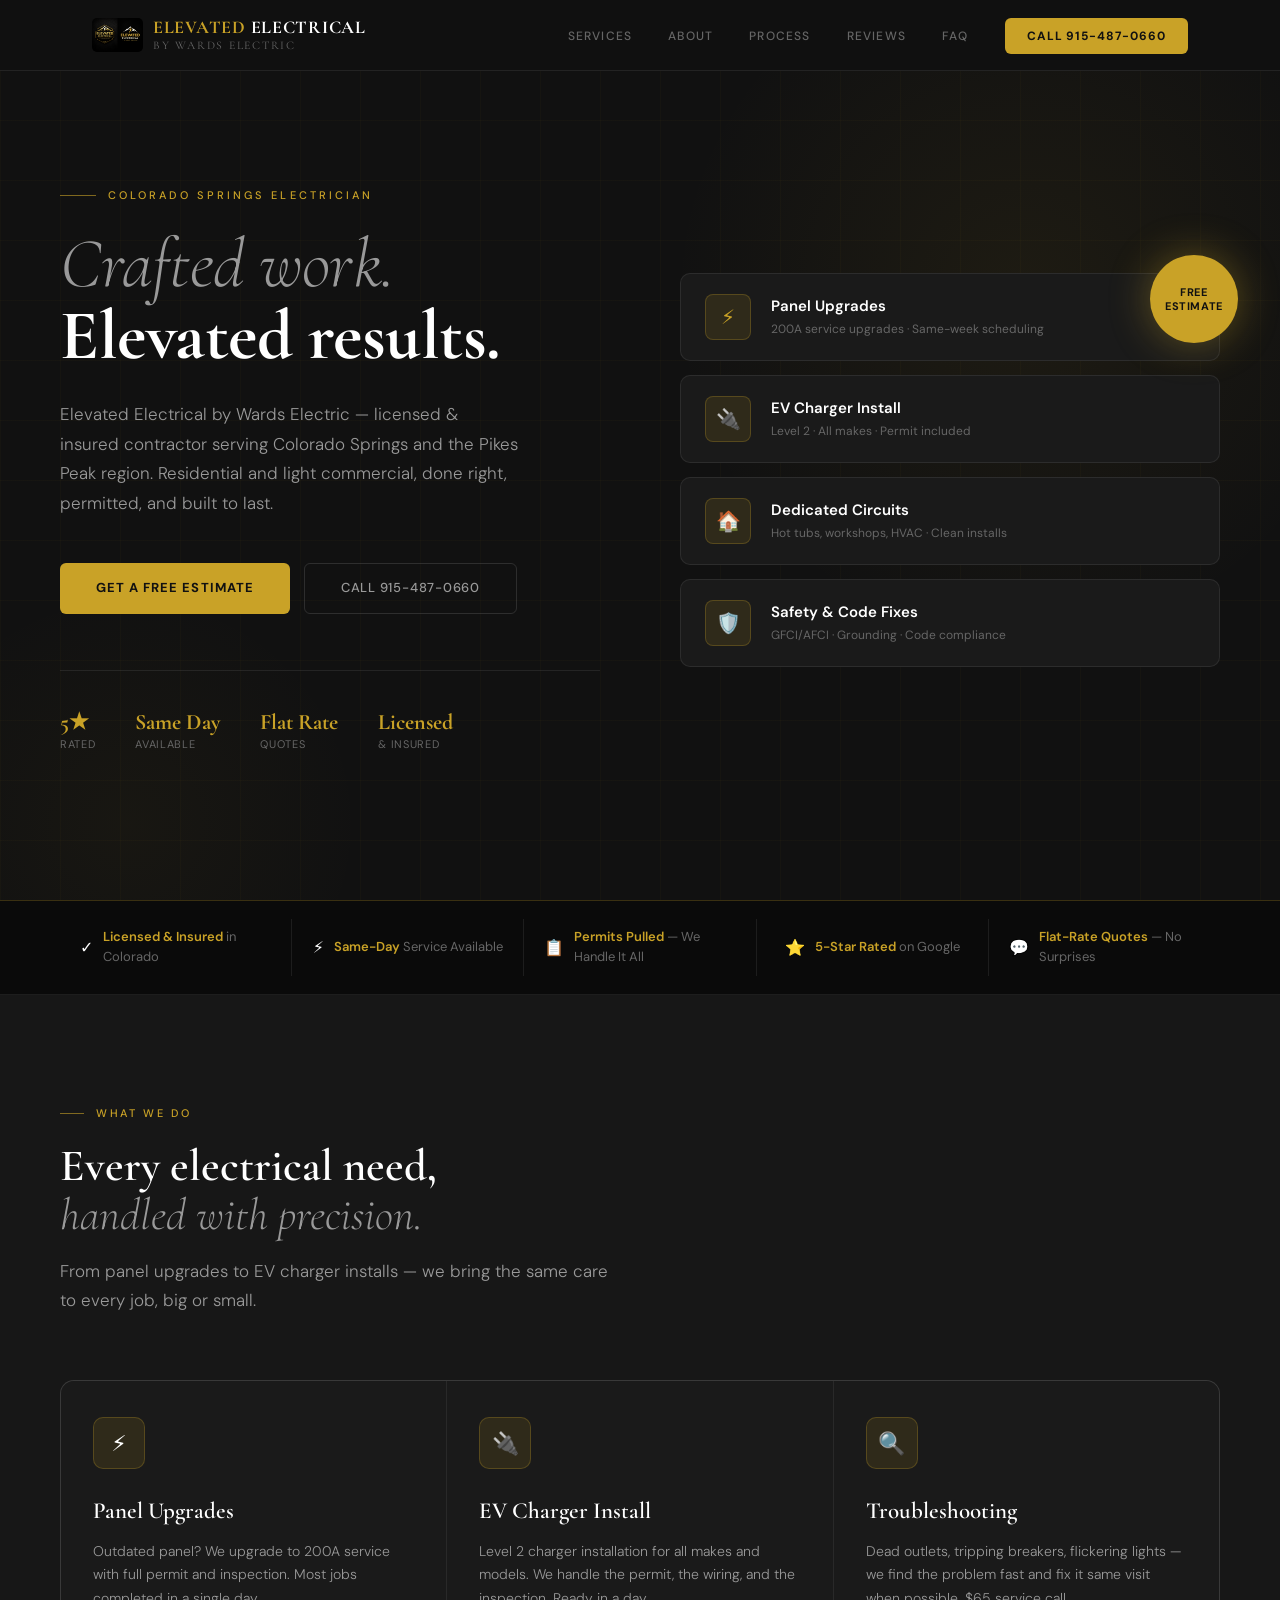
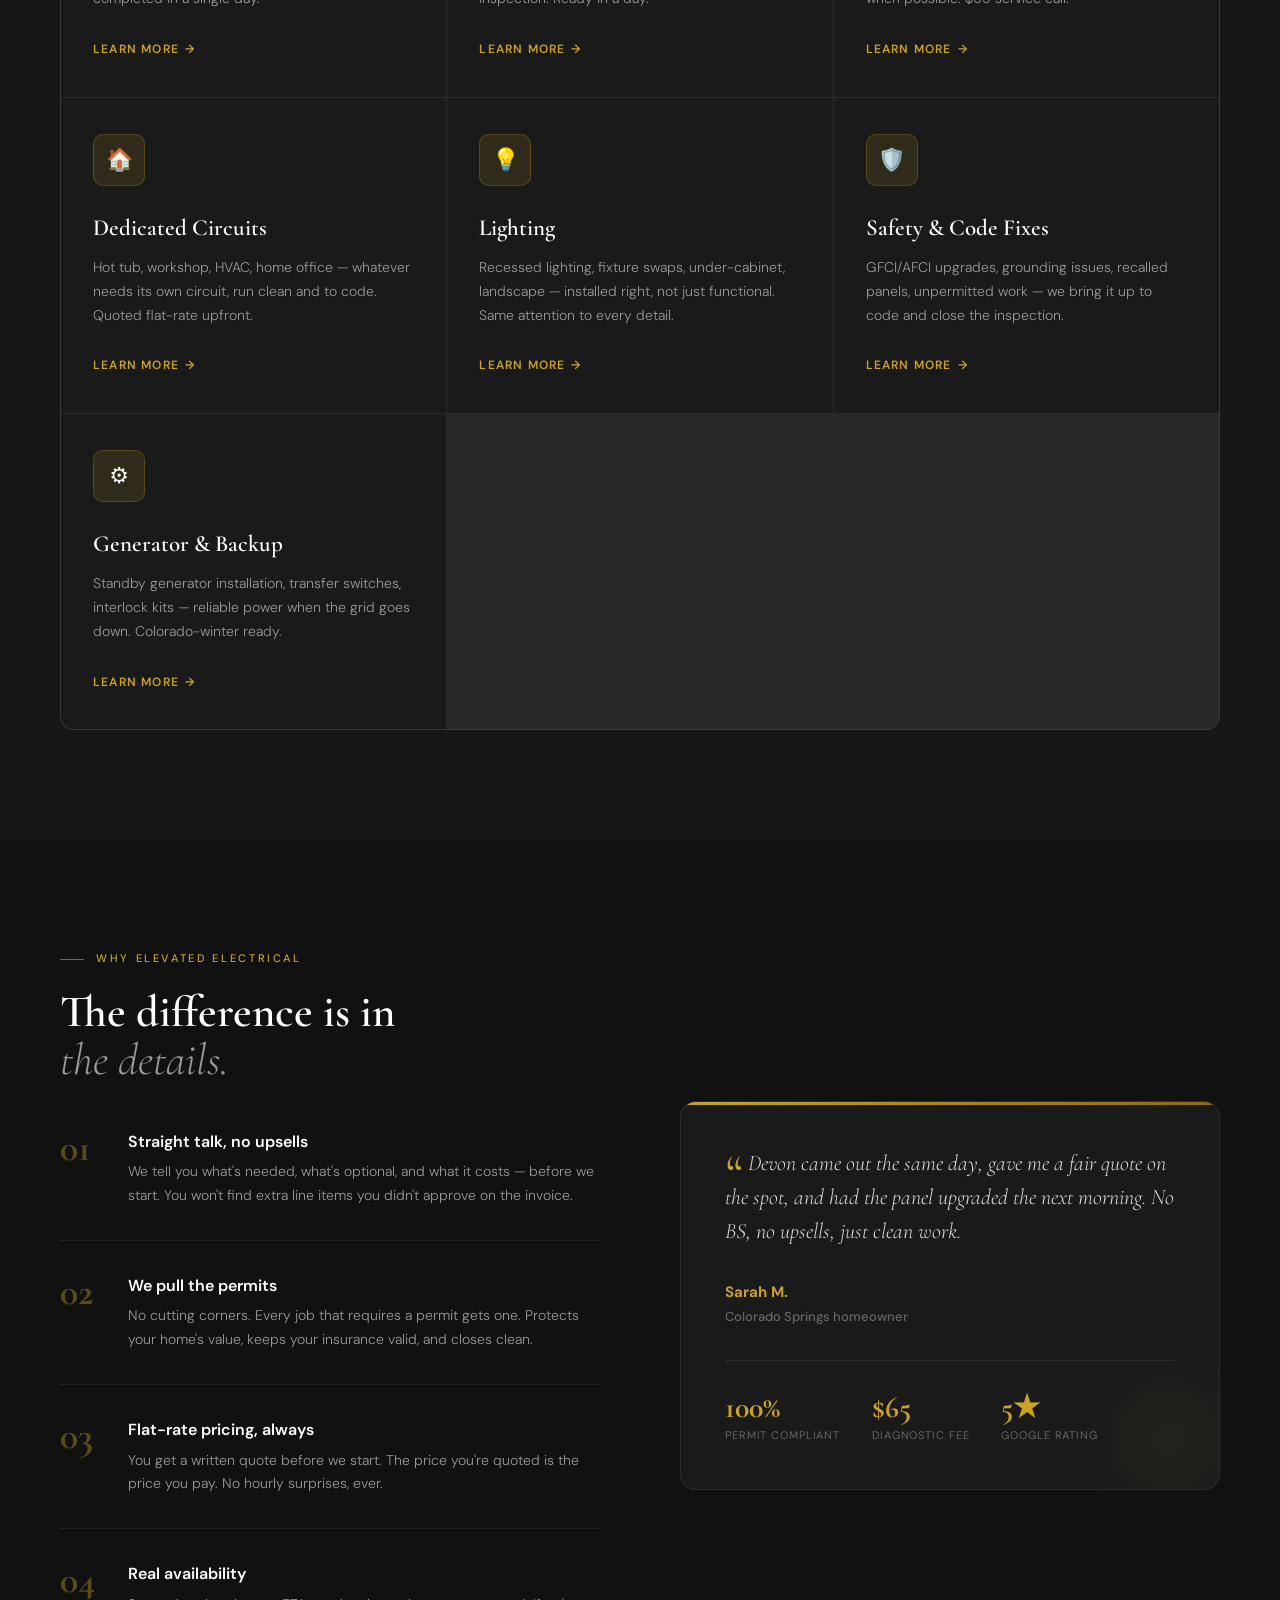
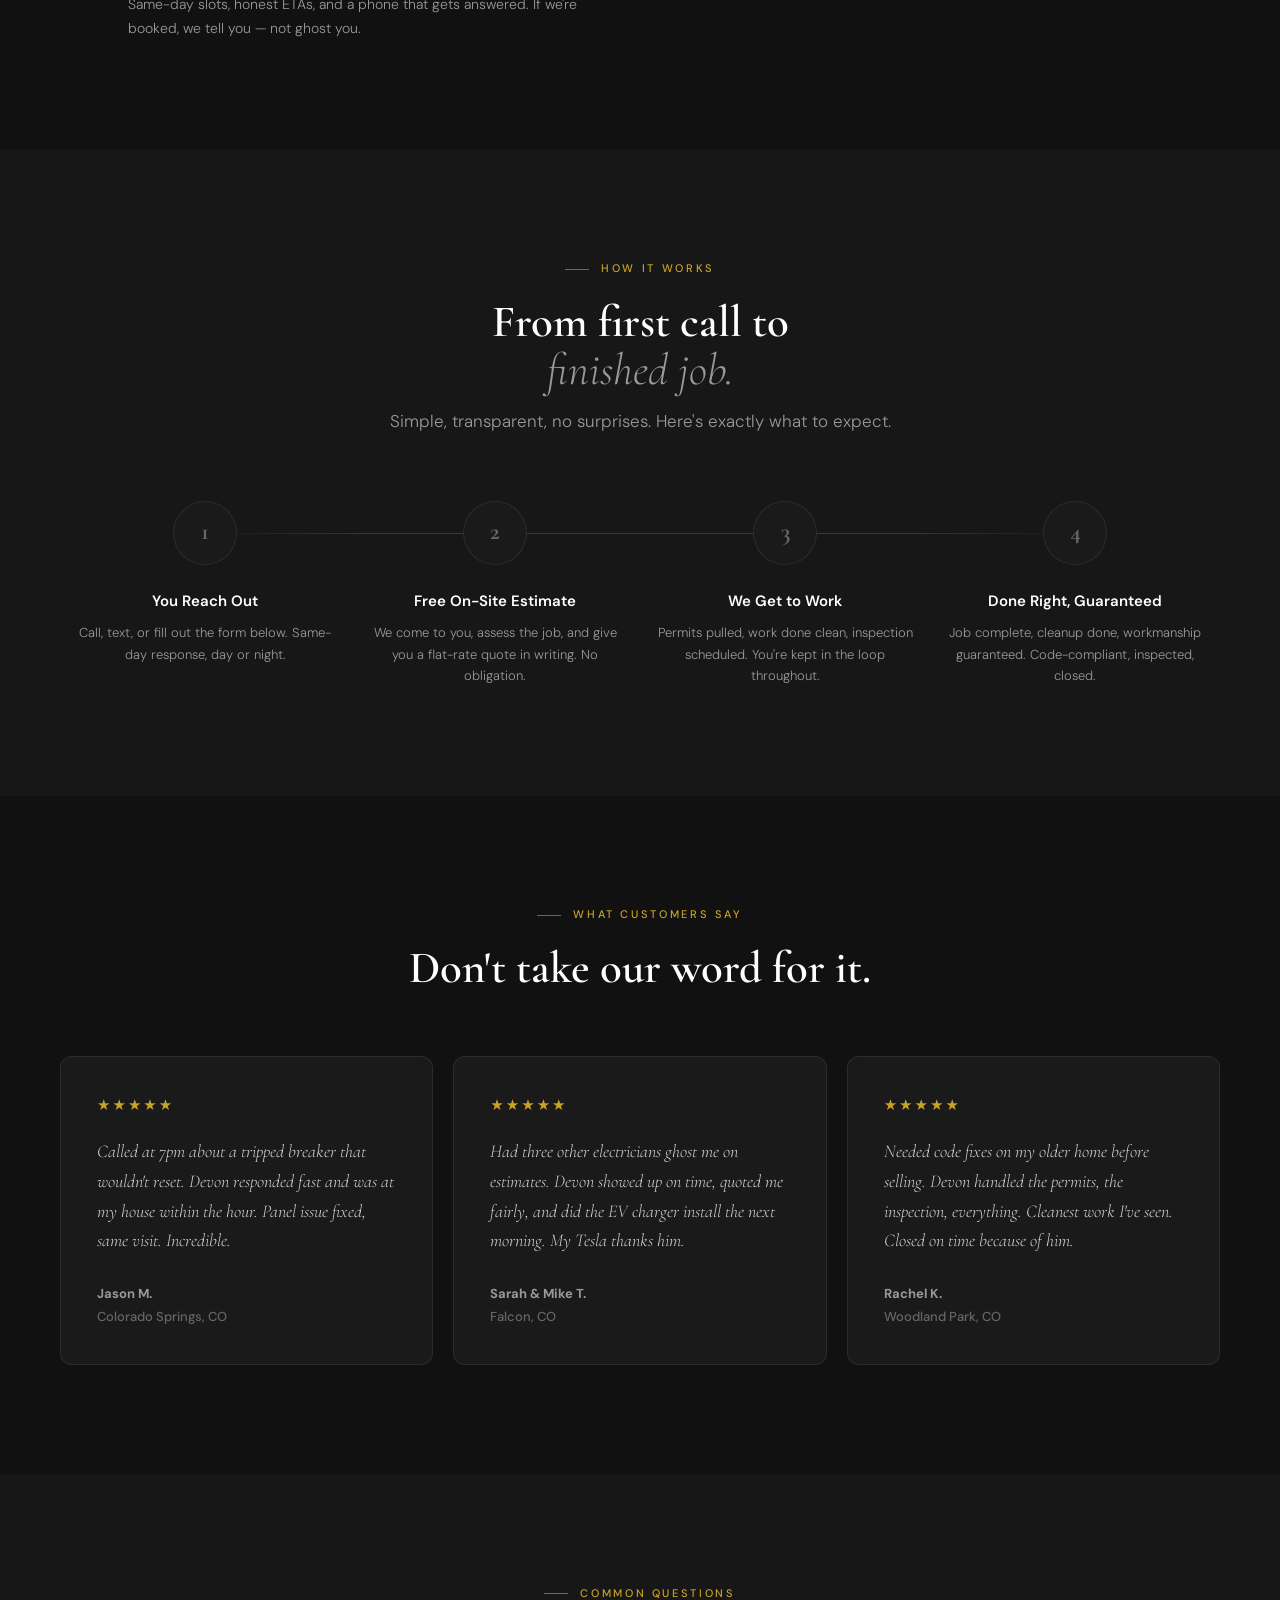
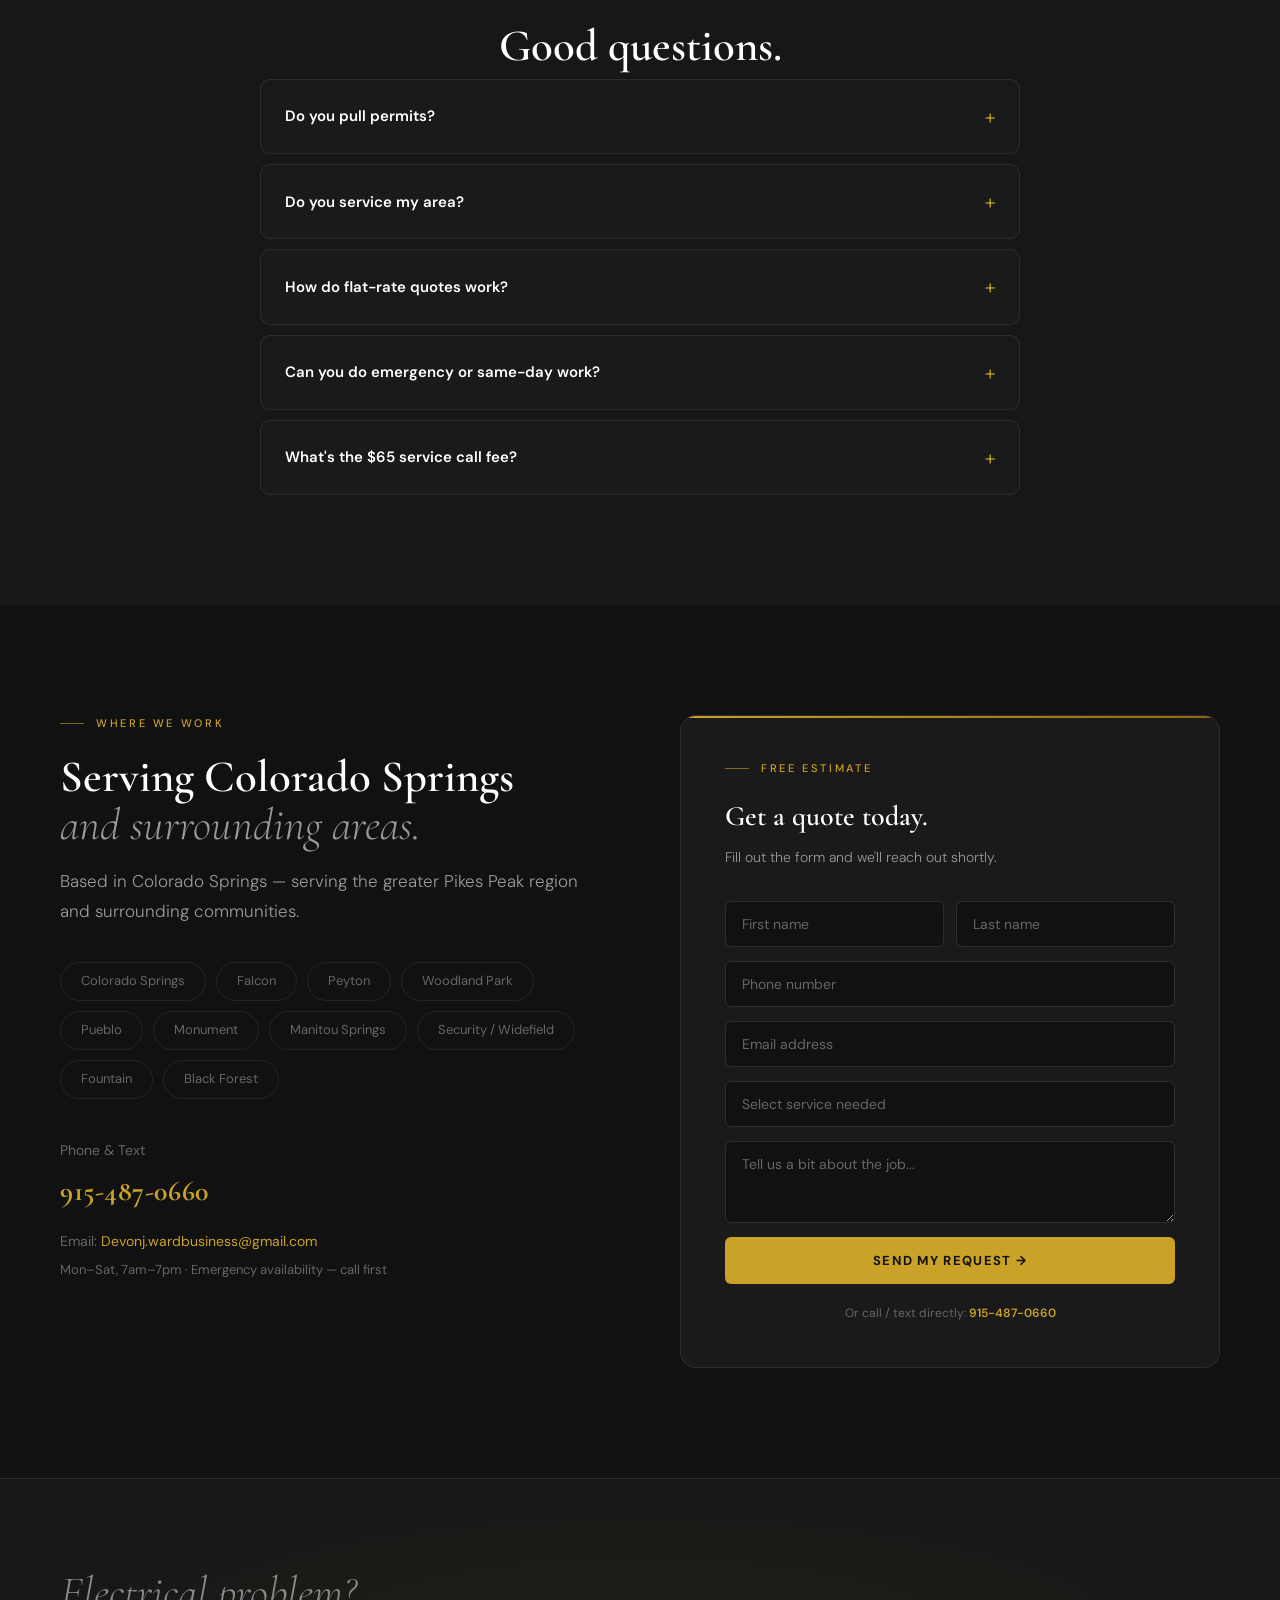
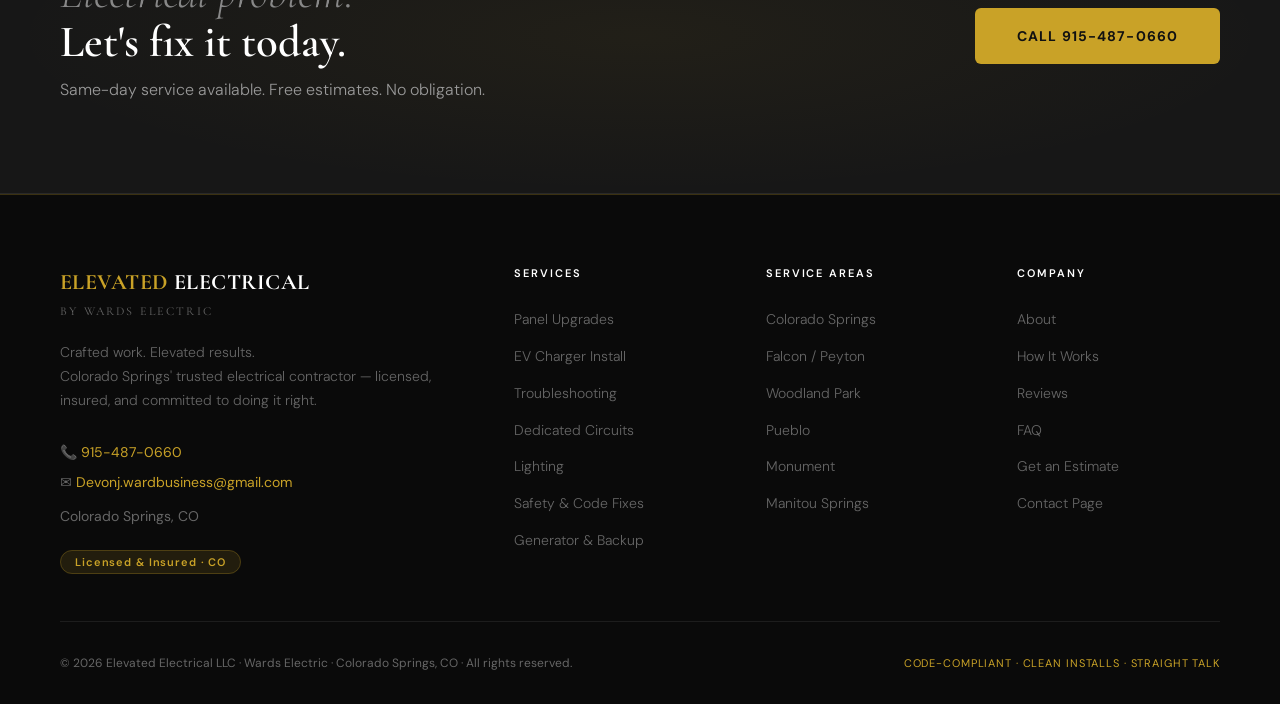
==== commit 445c8bd1: "feat: update logo path to uploaded PNG + clean up assets Point all HTML files to assets/944E936E-1C9" ====
--- a/index.html
+++ b/index.html
@@ -6,12 +6,12 @@
 <title>Elevated Electrical | Colorado Springs Electrician — by Wards Electric</title>
 <meta name="description" content="Elevated Electrical by Wards Electric — licensed electrician in Colorado Springs, CO. Panel upgrades, EV charger installation, dedicated circuits, lighting &amp; more. Flat-rate quotes. Call 915-487-0660." />
 <link rel="canonical" href="https://wardselectricllc.com/" />
-<link rel="icon" href="assets/logo.jpg" />
+<link rel="icon" href="assets/944E936E-1C9E-4781-AC70-04BEC5122BAE.png" />
 <meta property="og:title" content="Elevated Electrical | Colorado Springs Electrician — by Wards Electric" />
 <meta property="og:description" content="Crafted work. Elevated results. Licensed &amp; insured electrical contractor in Colorado Springs. Flat-rate quotes, same-day availability." />
 <meta property="og:type" content="website" />
 <meta property="og:url" content="https://wardselectricllc.com/" />
-<meta property="og:image" content="https://wardselectricllc.com/assets/logo.jpg" />
+<meta property="og:image" content="https://wardselectricllc.com/assets/944E936E-1C9E-4781-AC70-04BEC5122BAE.png" />
 <script type="application/ld+json">
 {
   "@context": "https://schema.org",
@@ -21,7 +21,7 @@
   "telephone": "915-487-0660",
   "email": "Devonj.wardbusiness@gmail.com",
   "url": "https://wardselectricllc.com",
-  "logo": "https://wardselectricllc.com/assets/logo.jpg",
+  "logo": "https://wardselectricllc.com/assets/944E936E-1C9E-4781-AC70-04BEC5122BAE.png",
   "address": { "@type": "PostalAddress", "addressLocality": "Colorado Springs", "addressRegion": "CO", "addressCountry": "US" },
   "areaServed": ["Colorado Springs, CO", "Falcon, CO", "Peyton, CO", "Woodland Park, CO", "Pueblo, CO"],
   "openingHours": "Mo-Sa 07:00-19:00"
@@ -954,7 +954,7 @@
 <nav id="navbar">
   <div class="nav-inner">
     <a href="#home" class="nav-logo">
-      <img src="assets/logo.jpg" alt="Elevated Electrical logo" />
+      <img src="assets/944E936E-1C9E-4781-AC70-04BEC5122BAE.png" alt="Elevated Electrical logo" />
       <span style="display:flex;flex-direction:column;line-height:1.1;gap:1px;">
         <span><span class="w1">ELEVATED</span> <span class="w2">ELECTRICAL</span></span>
         <span class="w3">BY WARDS ELECTRIC</span>
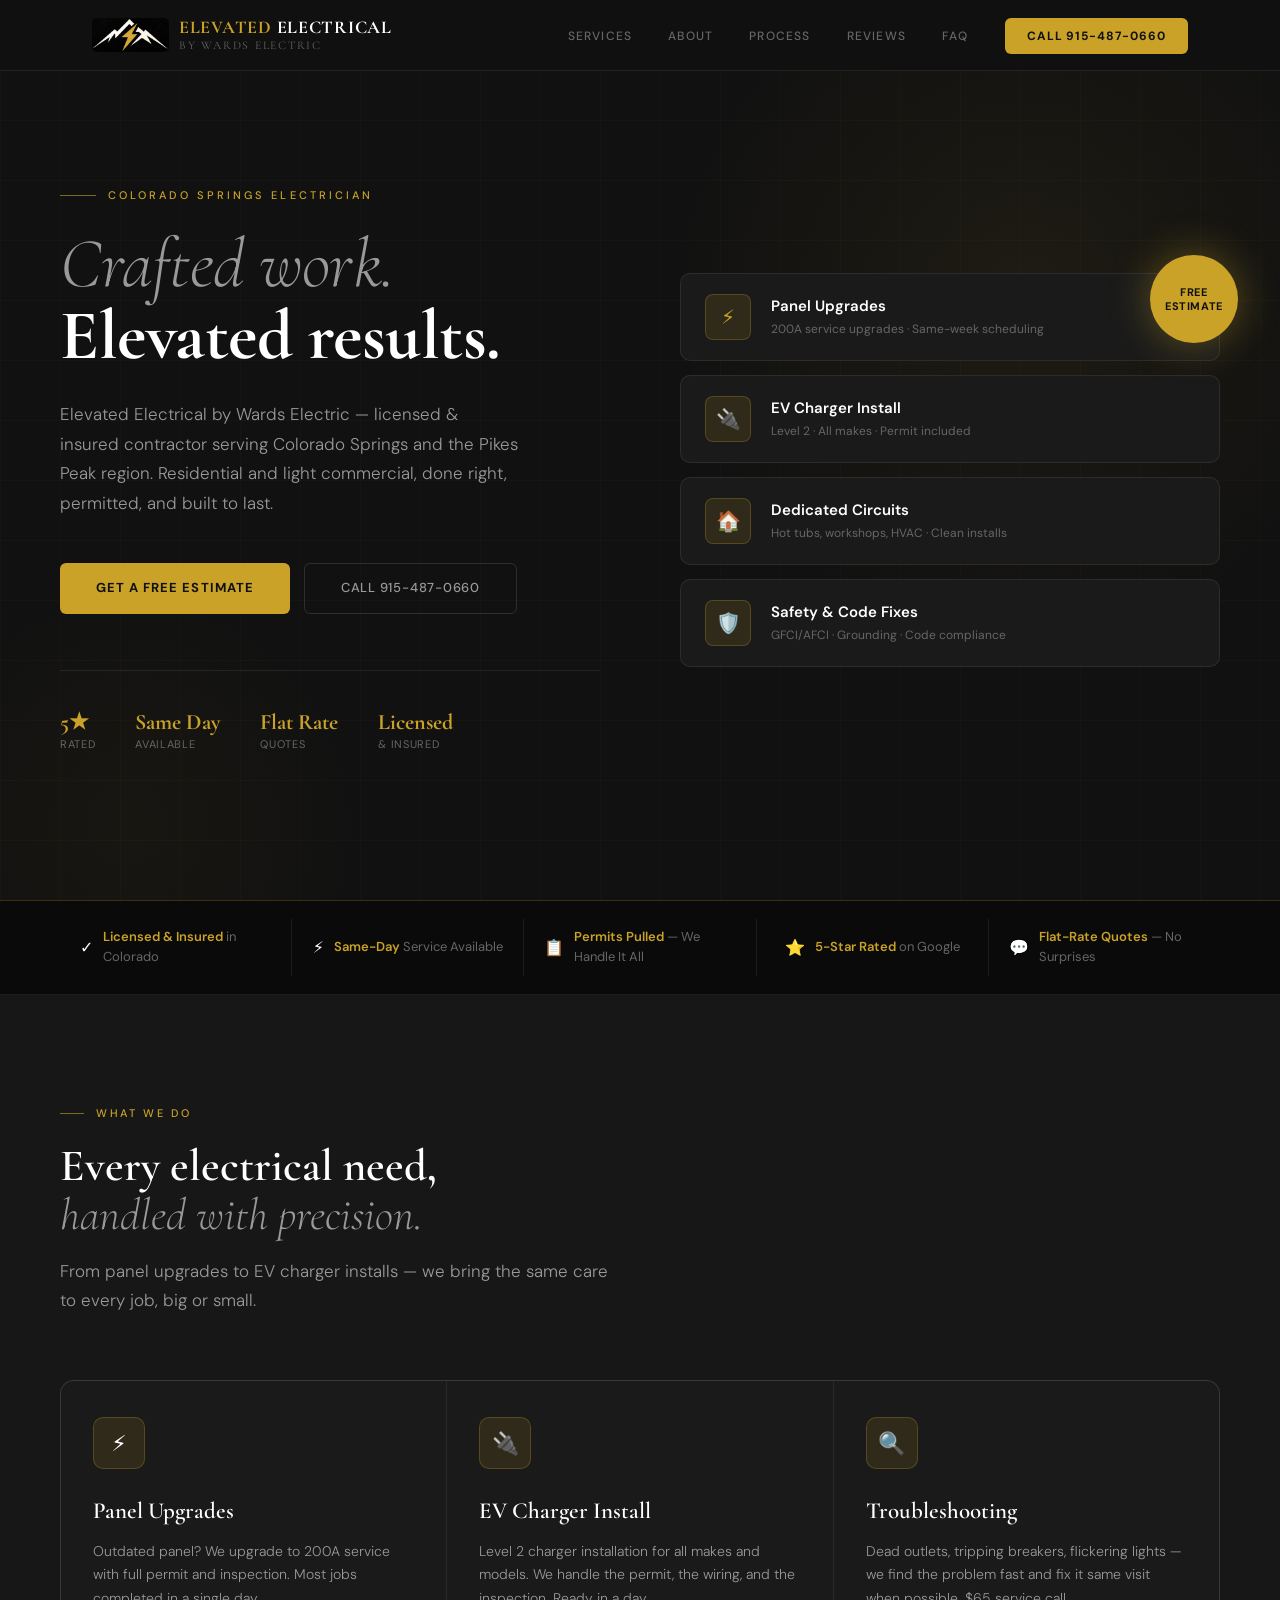
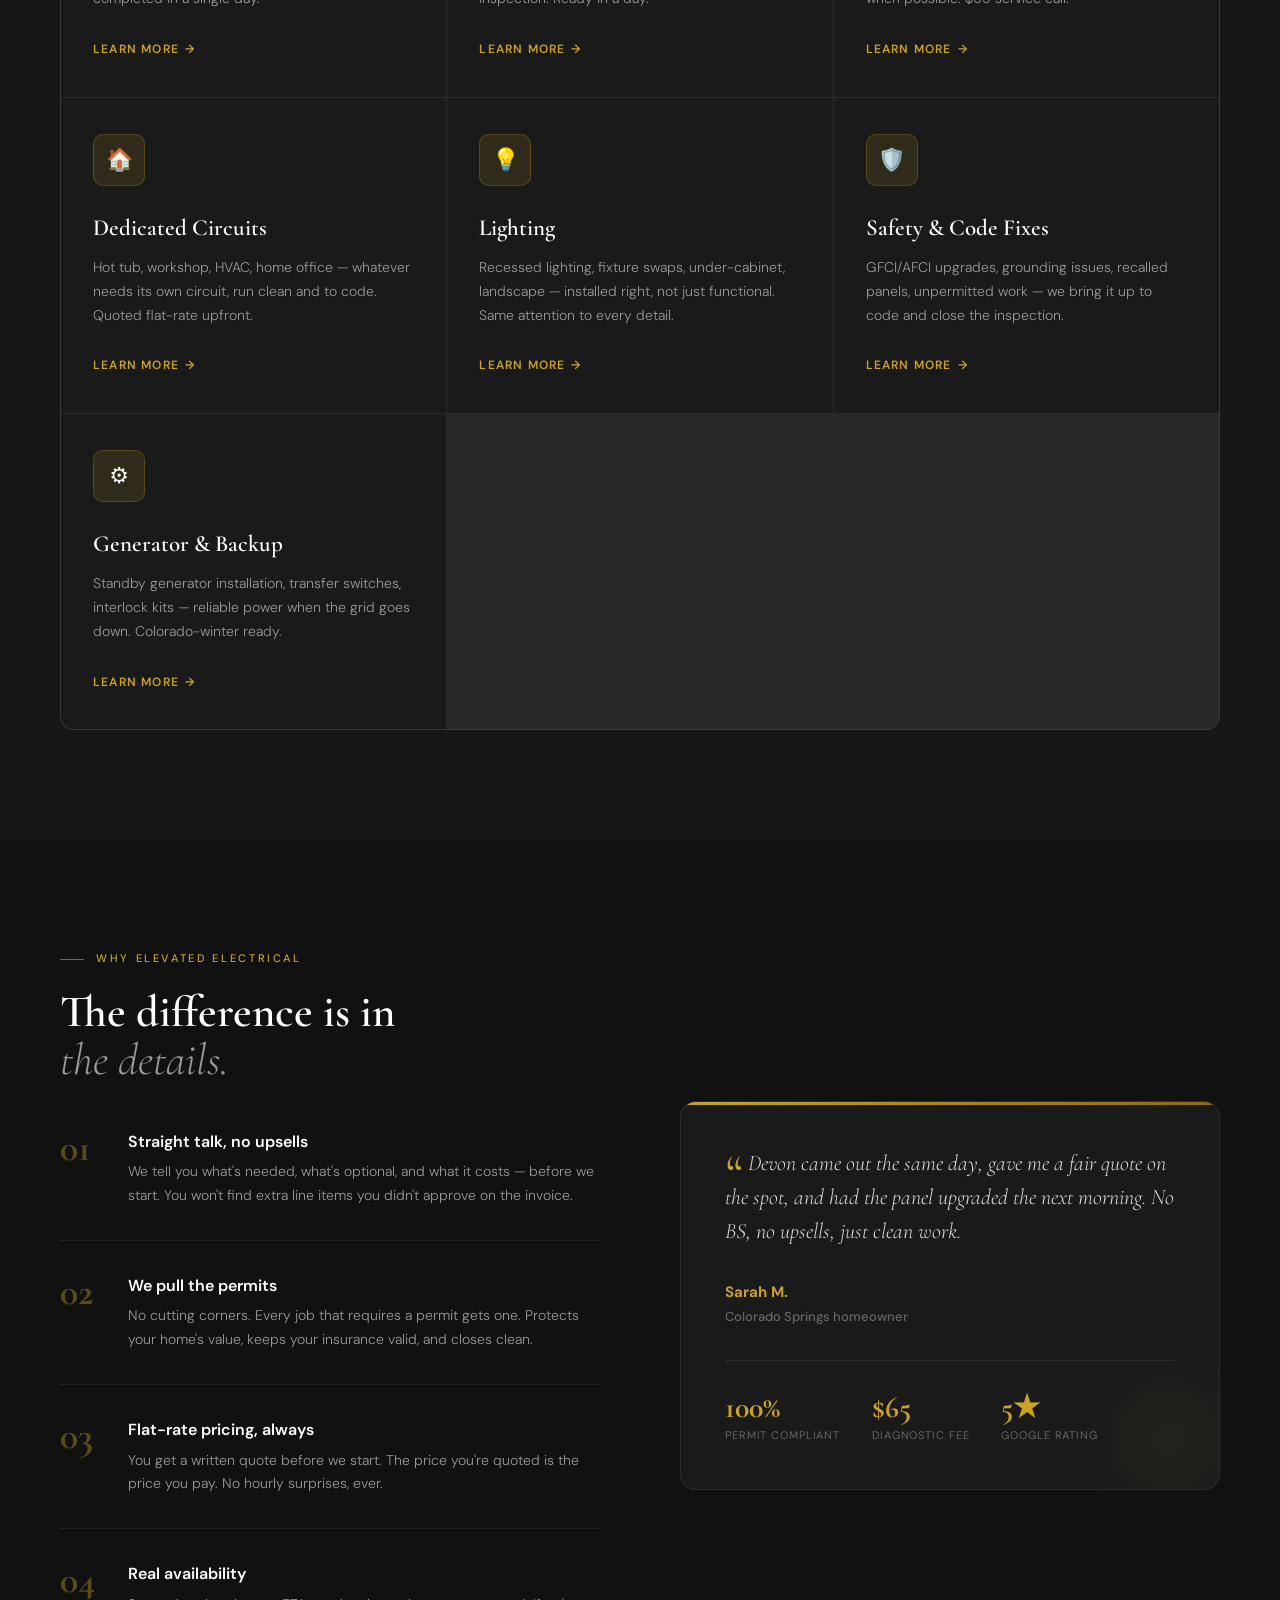
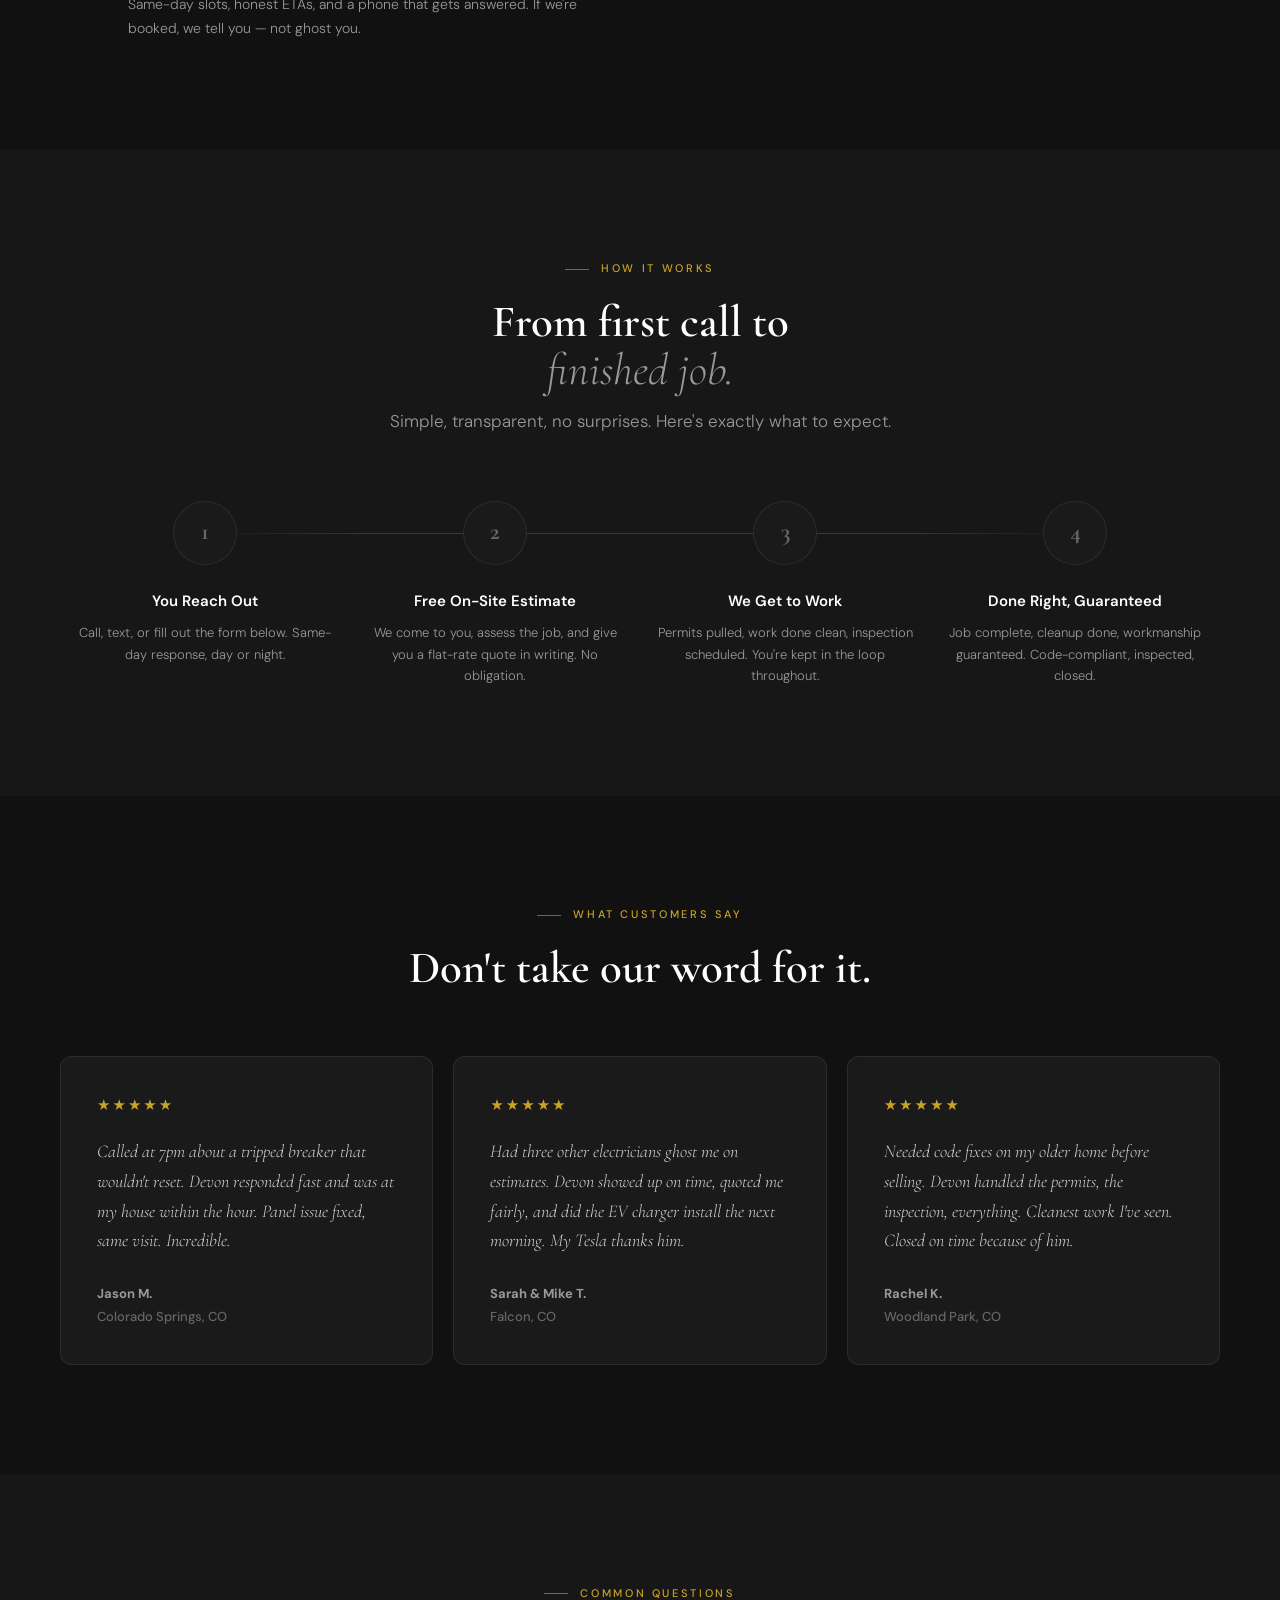
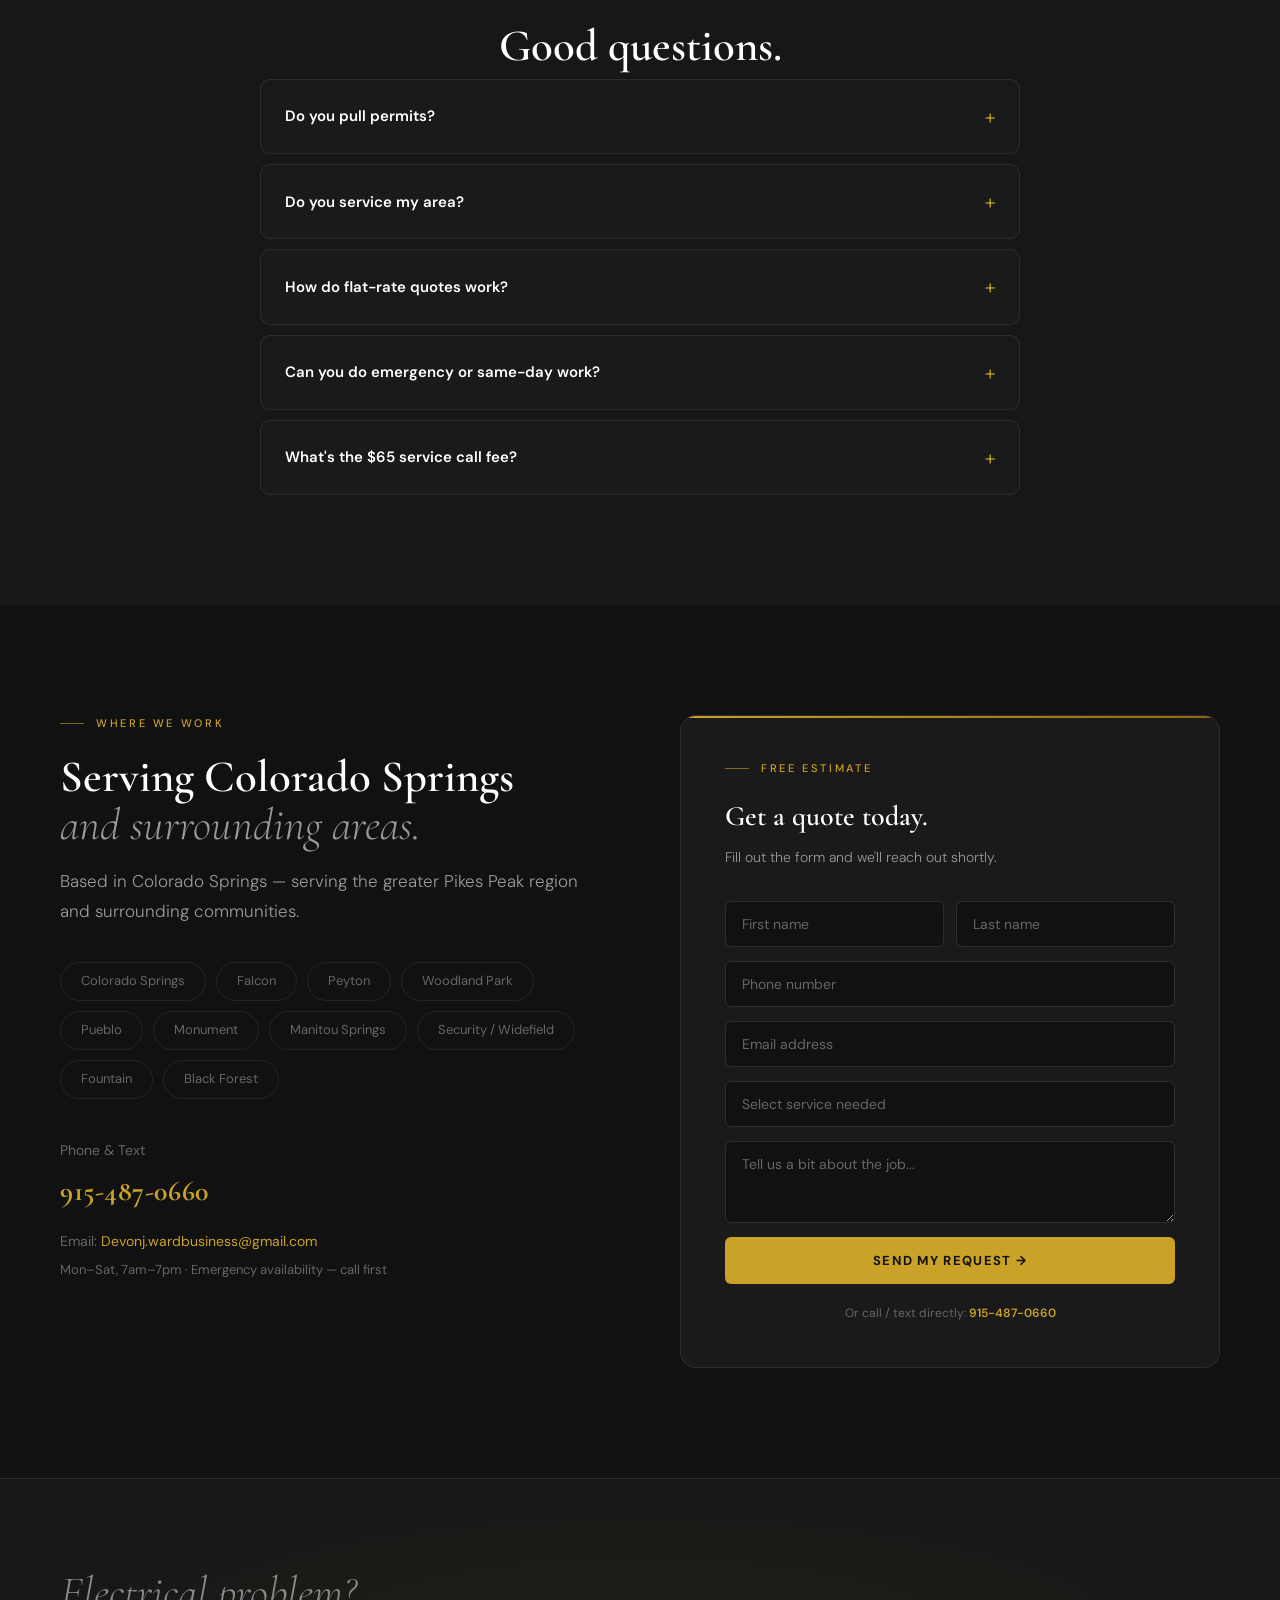
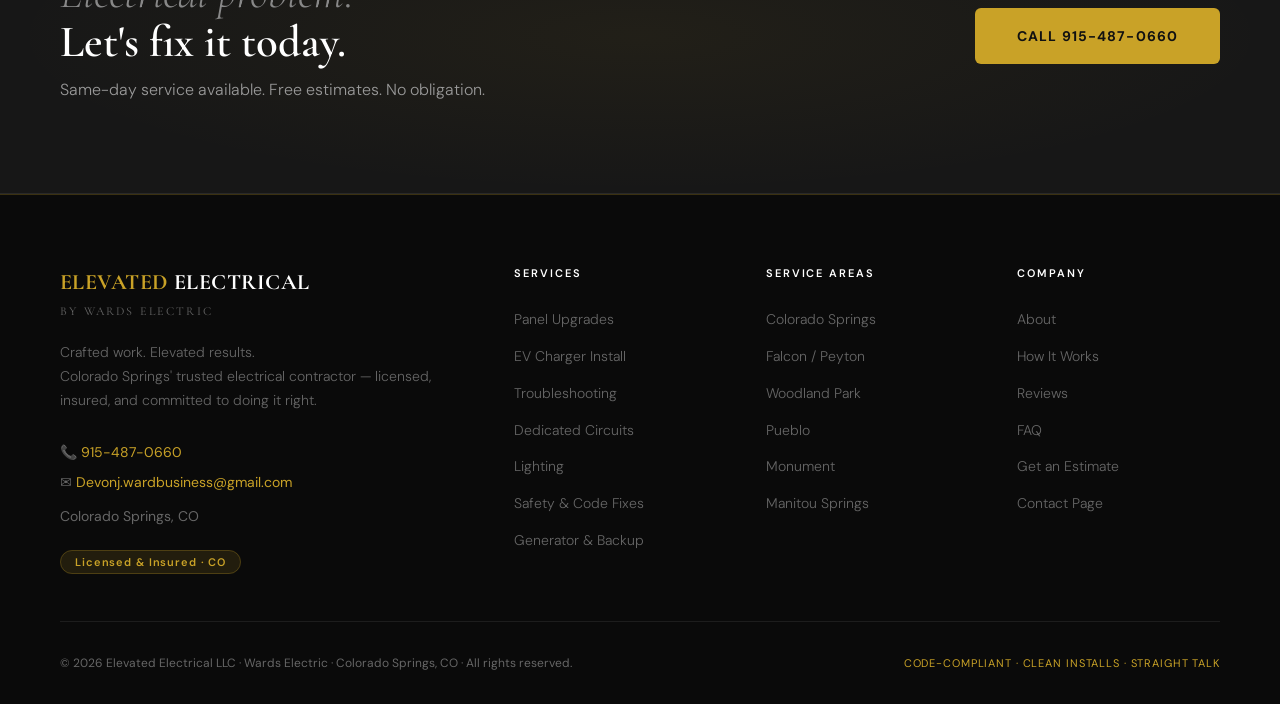
==== commit 8e3843ac: "Fix duplicated nav logo: crop existing logo asset via CSS to show single icon mark The nav previousl" ====
--- a/index.html
+++ b/index.html
@@ -112,6 +112,8 @@
     gap: 10px;
   }
   .nav-logo img { height: 34px; width: auto; border-radius: 5px; object-fit: contain; }
+  .nav-logo .logo-crop { display: inline-block; width: 77px; height: 34px; overflow: hidden; border-radius: 5px; position: relative; }
+  .nav-logo .logo-crop img { position: absolute; top: -39px; left: -145px; width: 243px; height: 162px; max-width: none; border-radius: 0; }
   .nav-logo .w1 { color: var(--gold); }
   .nav-logo .w2 { color: #FFFFFF; }
   .nav-logo .w3 { color: var(--text-lt); font-size: 0.65em; letter-spacing: 0.15em; font-weight: 400; }
@@ -954,7 +956,7 @@
 <nav id="navbar">
   <div class="nav-inner">
     <a href="#home" class="nav-logo">
-      <img src="assets/944E936E-1C9E-4781-AC70-04BEC5122BAE.png" alt="Elevated Electrical logo" />
+      <span class="logo-crop"><img src="assets/944E936E-1C9E-4781-AC70-04BEC5122BAE.png" alt="Elevated Electrical logo" /></span>
       <span style="display:flex;flex-direction:column;line-height:1.1;gap:1px;">
         <span><span class="w1">ELEVATED</span> <span class="w2">ELECTRICAL</span></span>
         <span class="w3">BY WARDS ELECTRIC</span>
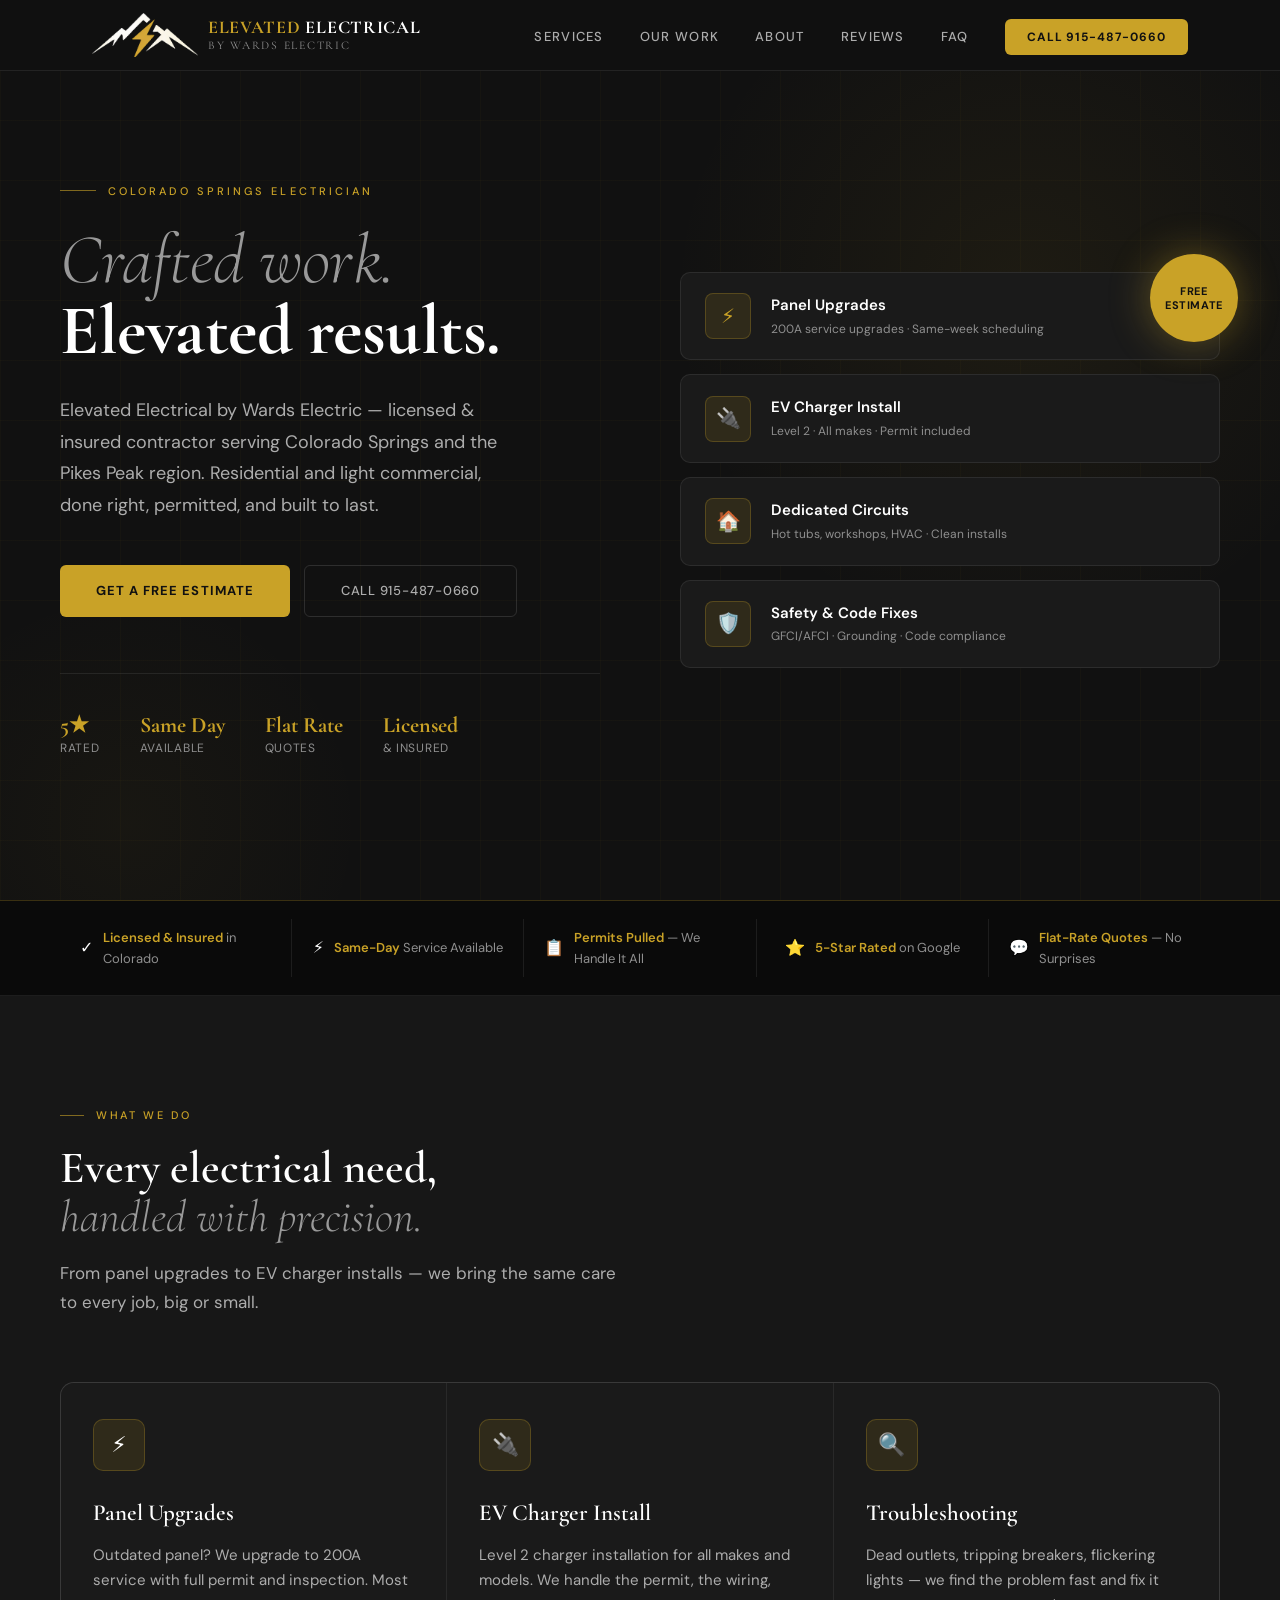
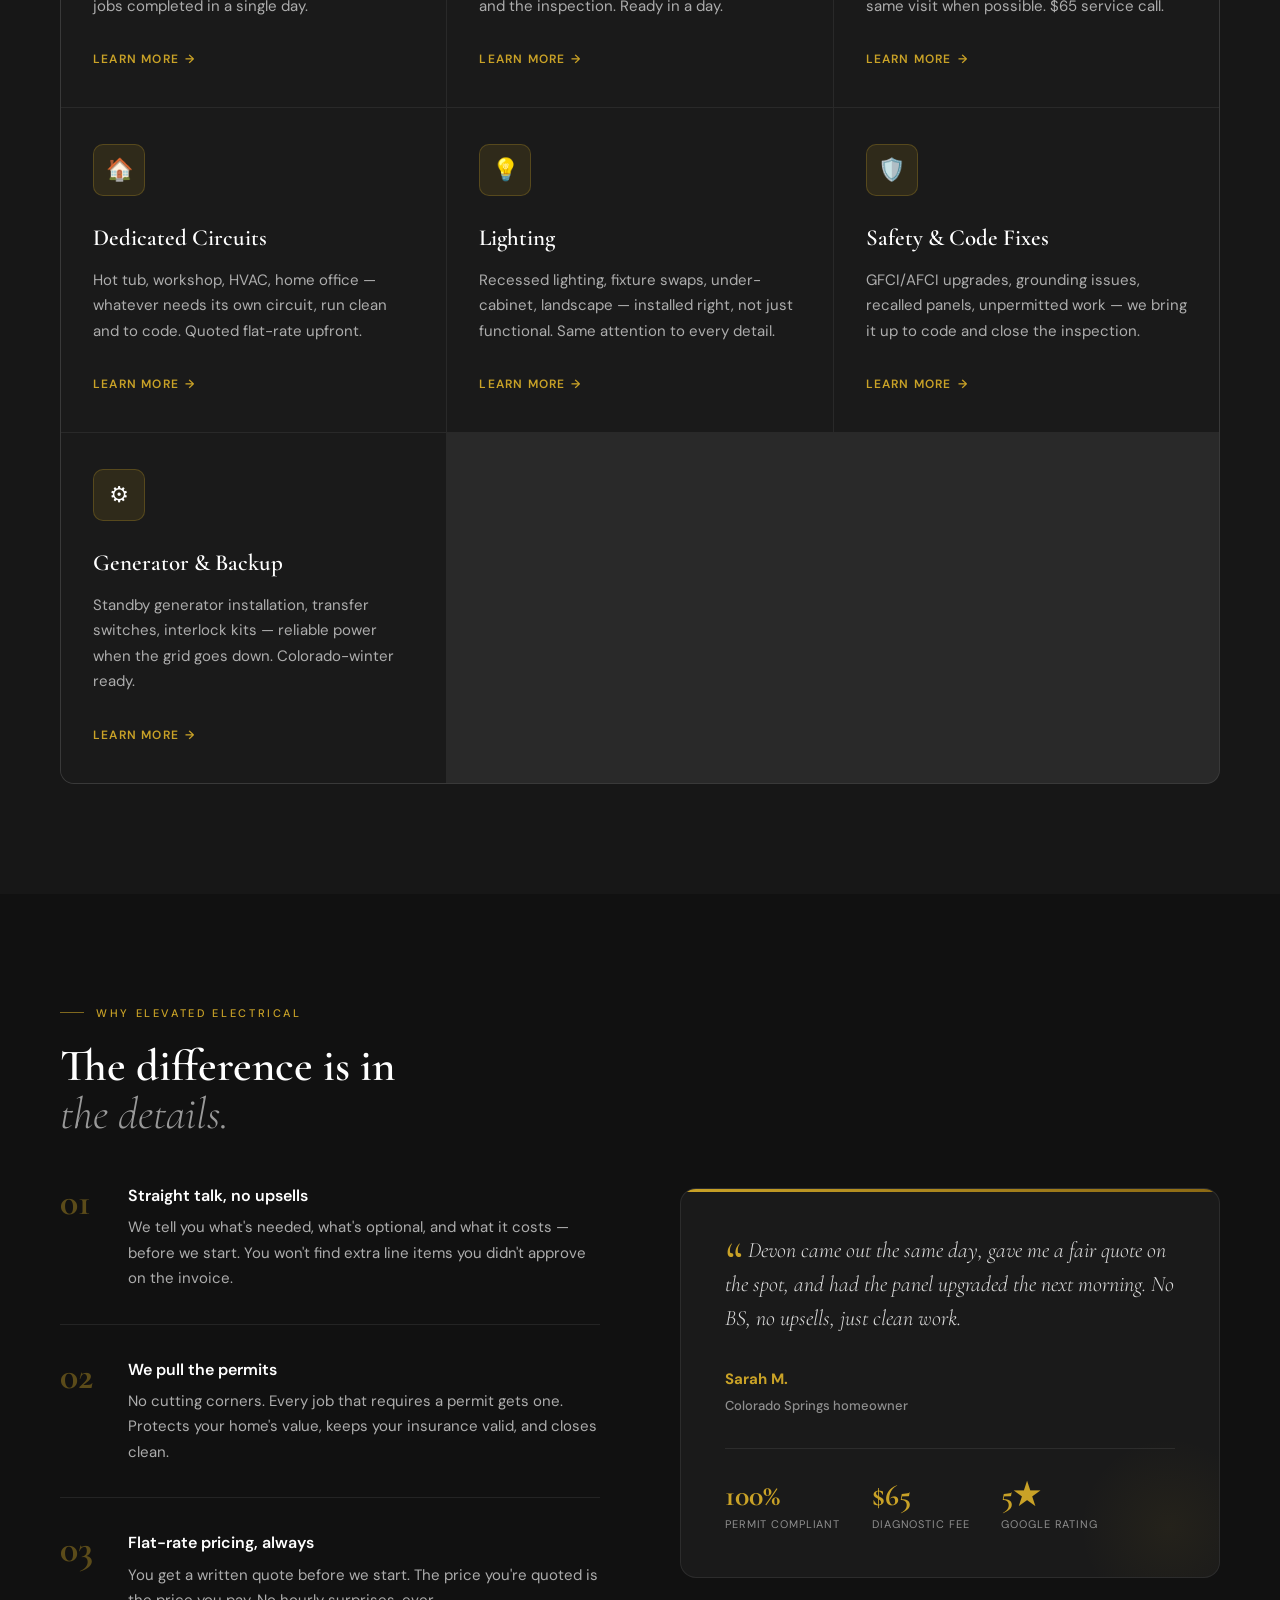
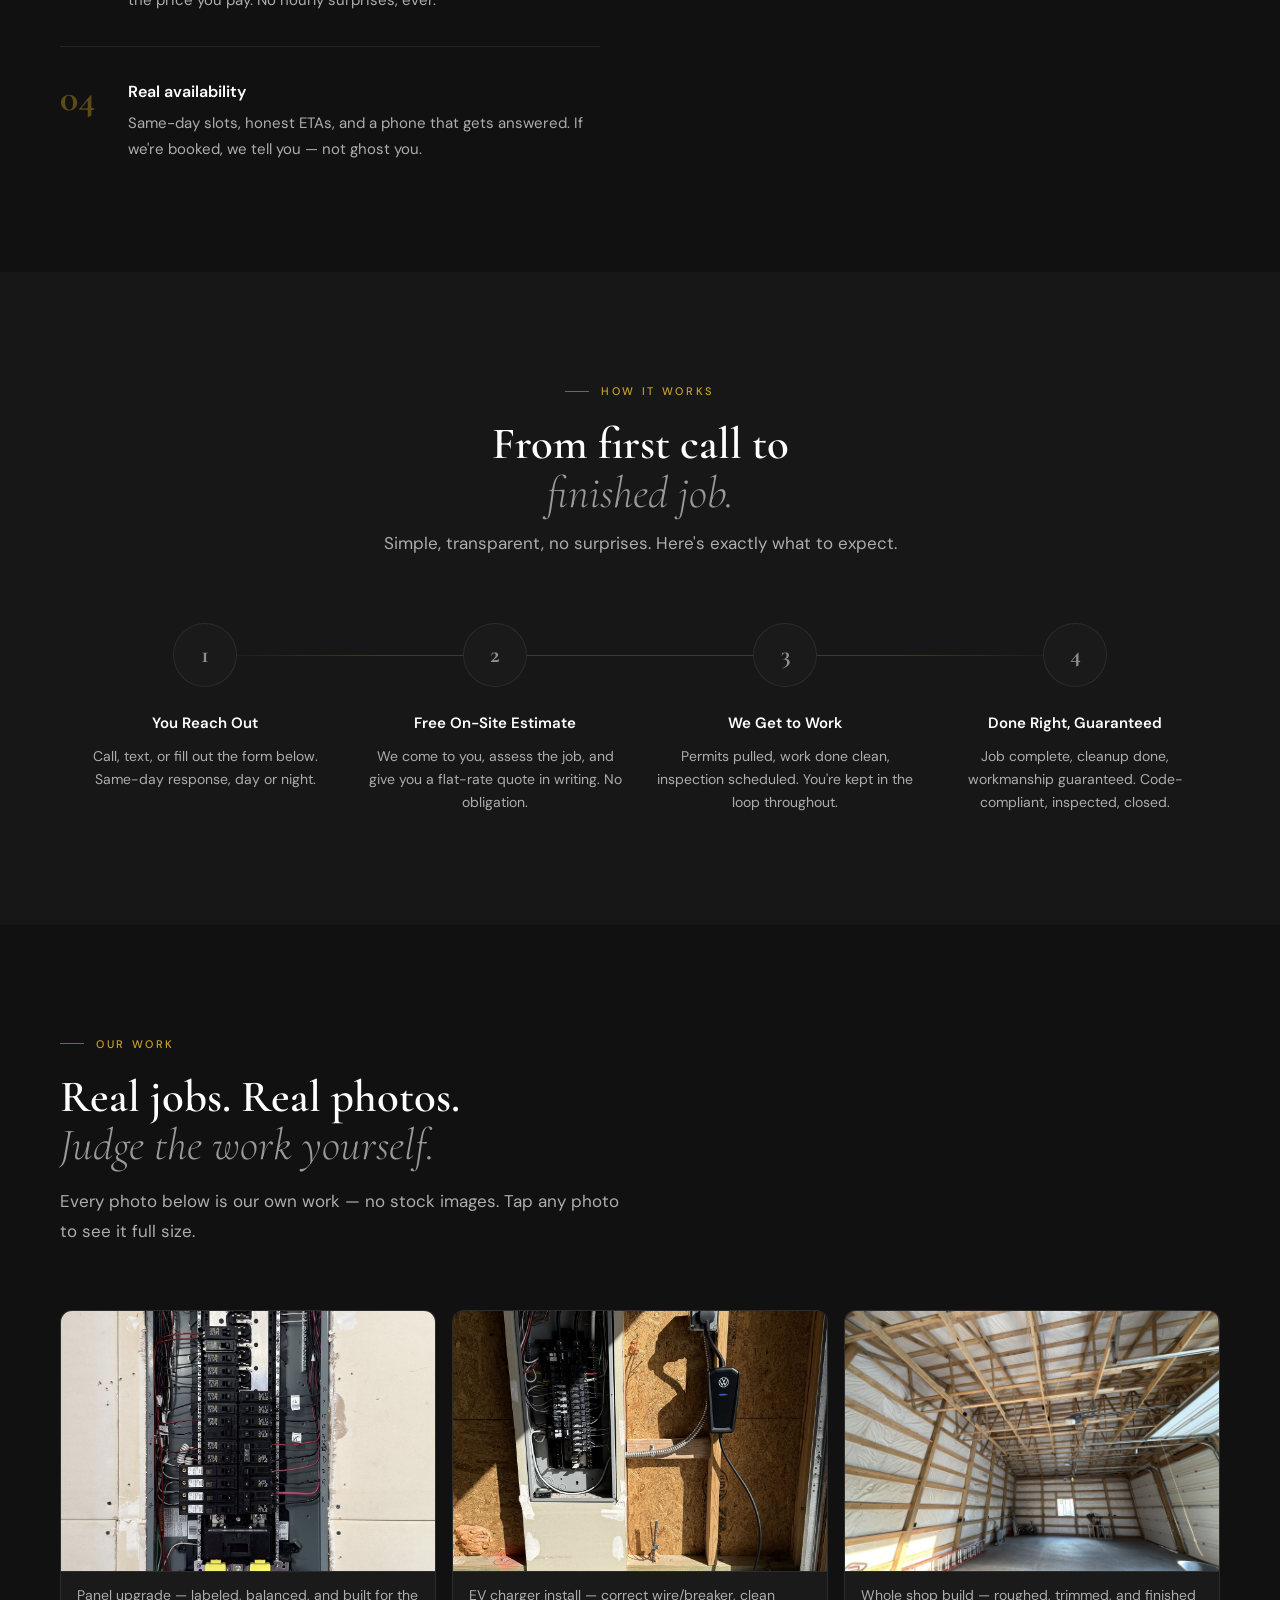
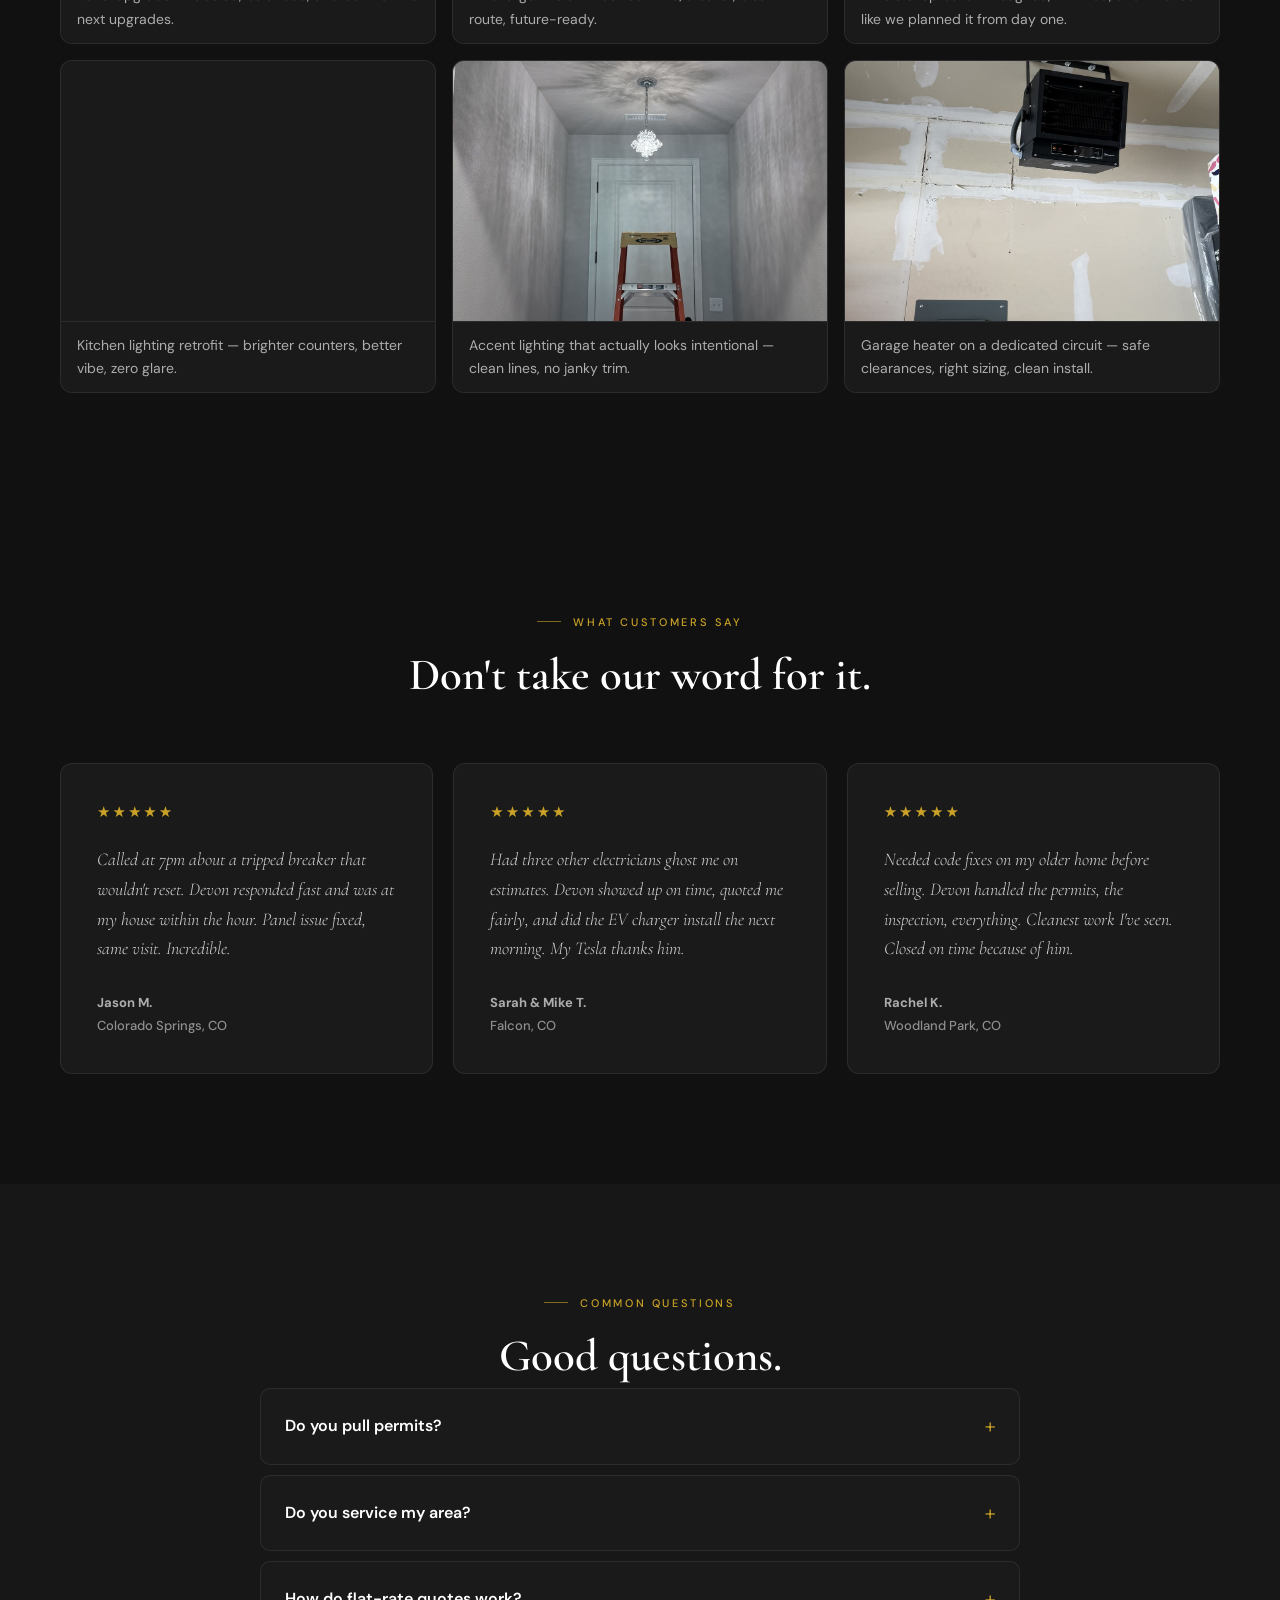
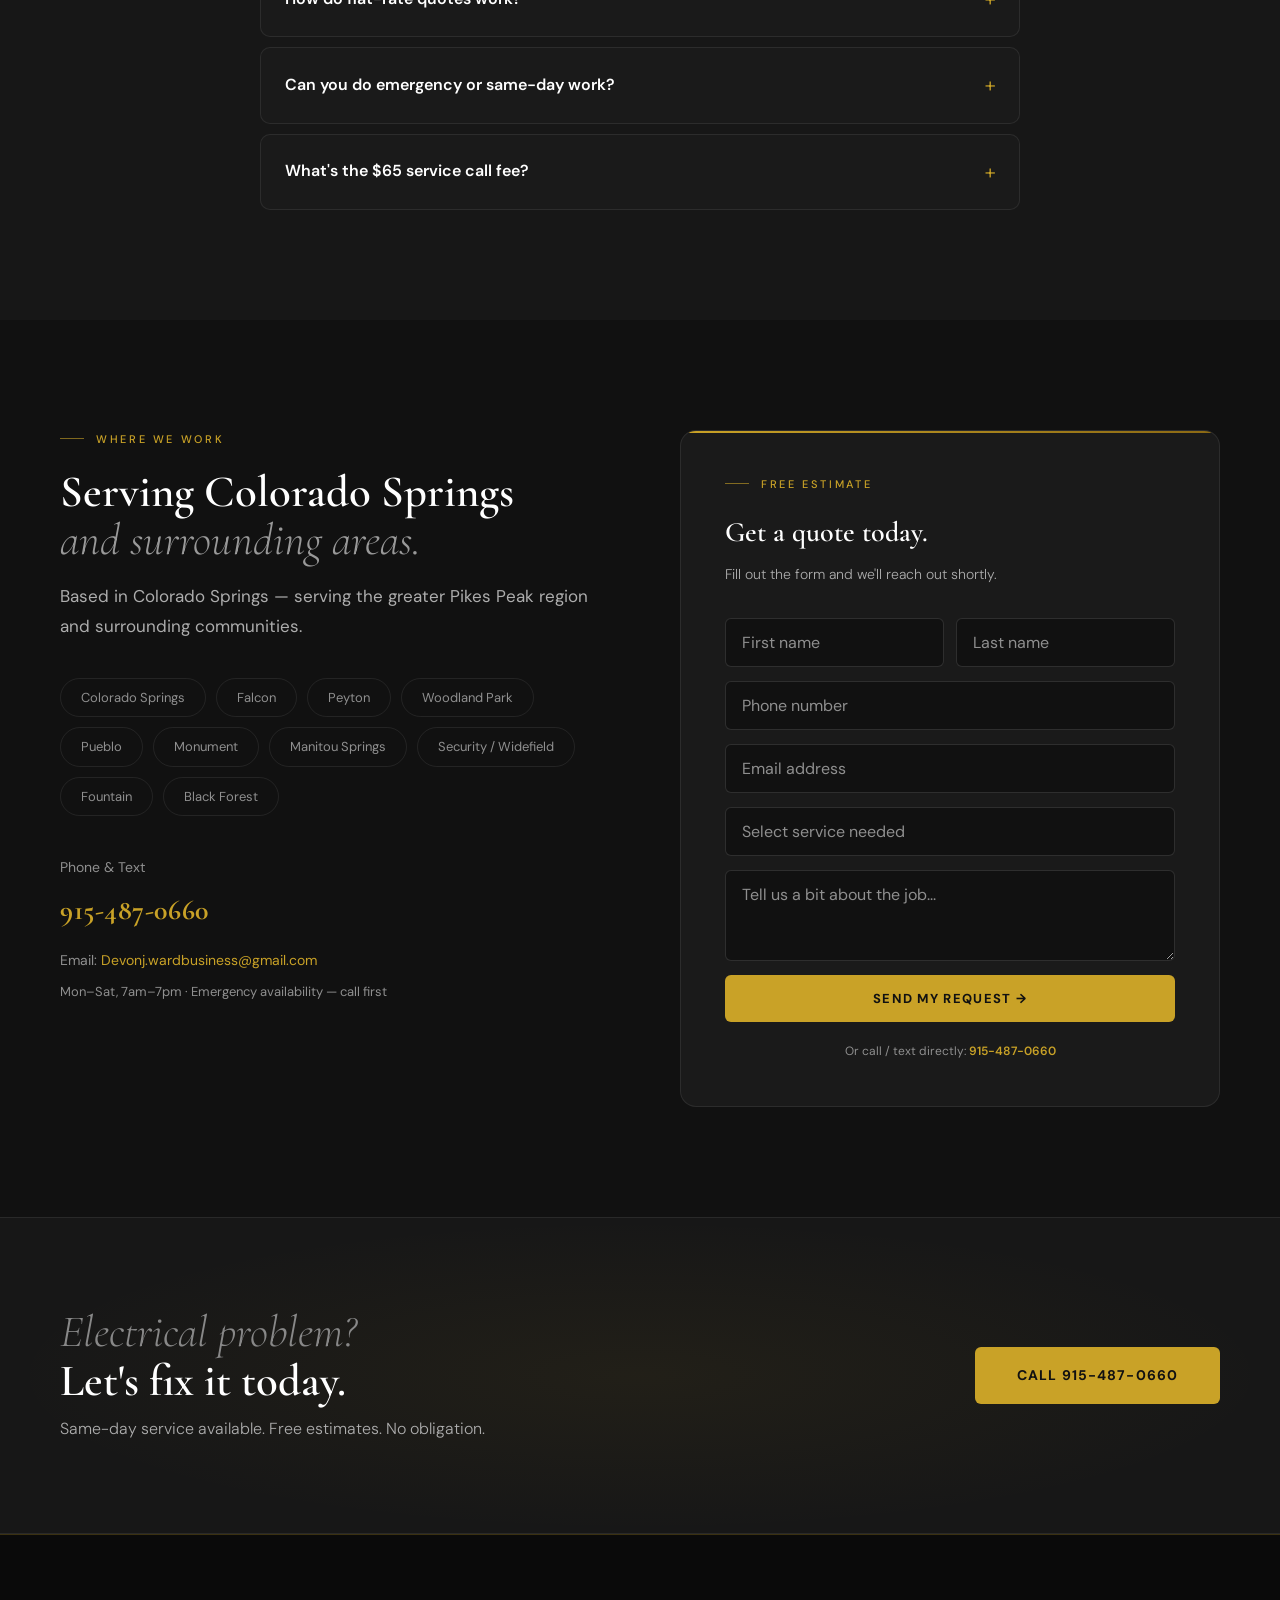
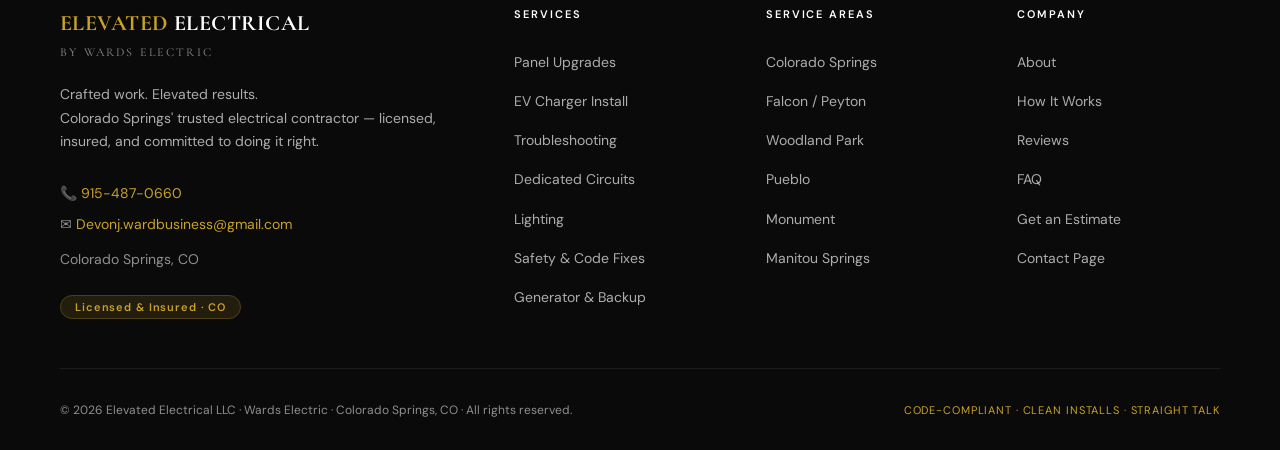
==== commit 2b994157: "Conversion, performance, and brand-consistency overhaul - Cut clean logo assets out of the 2.6MB bra" ====
--- a/index.html
+++ b/index.html
@@ -6,12 +6,17 @@
 <title>Elevated Electrical | Colorado Springs Electrician — by Wards Electric</title>
 <meta name="description" content="Elevated Electrical by Wards Electric — licensed electrician in Colorado Springs, CO. Panel upgrades, EV charger installation, dedicated circuits, lighting &amp; more. Flat-rate quotes. Call 915-487-0660." />
 <link rel="canonical" href="https://wardselectricllc.com/" />
-<link rel="icon" href="assets/944E936E-1C9E-4781-AC70-04BEC5122BAE.png" />
+<link rel="icon" href="assets/favicon-512.png" />
+<link rel="apple-touch-icon" href="assets/apple-touch-icon.png" />
 <meta property="og:title" content="Elevated Electrical | Colorado Springs Electrician — by Wards Electric" />
 <meta property="og:description" content="Crafted work. Elevated results. Licensed &amp; insured electrical contractor in Colorado Springs. Flat-rate quotes, same-day availability." />
 <meta property="og:type" content="website" />
 <meta property="og:url" content="https://wardselectricllc.com/" />
-<meta property="og:image" content="https://wardselectricllc.com/assets/944E936E-1C9E-4781-AC70-04BEC5122BAE.png" />
+<meta property="og:image" content="https://wardselectricllc.com/assets/og-card.jpg" />
+<meta name="twitter:card" content="summary_large_image" />
+<meta name="twitter:title" content="Elevated Electrical | Colorado Springs Electrician — by Wards Electric" />
+<meta name="twitter:description" content="Crafted work. Elevated results. Licensed &amp; insured electrical contractor in Colorado Springs. Flat-rate quotes, same-day availability." />
+<meta name="twitter:image" content="https://wardselectricllc.com/assets/og-card.jpg" />
 <script type="application/ld+json">
 {
   "@context": "https://schema.org",
@@ -21,10 +26,39 @@
   "telephone": "915-487-0660",
   "email": "Devonj.wardbusiness@gmail.com",
   "url": "https://wardselectricllc.com",
-  "logo": "https://wardselectricllc.com/assets/944E936E-1C9E-4781-AC70-04BEC5122BAE.png",
+  "logo": "https://wardselectricllc.com/assets/favicon-512.png",
   "address": { "@type": "PostalAddress", "addressLocality": "Colorado Springs", "addressRegion": "CO", "addressCountry": "US" },
   "areaServed": ["Colorado Springs, CO", "Falcon, CO", "Peyton, CO", "Woodland Park, CO", "Pueblo, CO"],
   "openingHours": "Mo-Sa 07:00-19:00"
+}
+</script>
+<script type="application/ld+json">
+{
+  "@context": "https://schema.org",
+  "@type": "FAQPage",
+  "mainEntity": [
+    {"@type":"Question","name":"Do you pull permits?","acceptedAnswer":{"@type":"Answer","text":"Yes — any work that requires a permit gets one. We handle the application, schedule the inspection, and make sure it closes. Work without a permit can void your homeowner's insurance and cause problems when you sell."}},
+    {"@type":"Question","name":"Do you service my area?","acceptedAnswer":{"@type":"Answer","text":"We serve Colorado Springs, Falcon/Peyton, Woodland Park, and Pueblo. If you're nearby and not sure, call or text — we'll tell you straight."}},
+    {"@type":"Question","name":"How do flat-rate quotes work?","acceptedAnswer":{"@type":"Answer","text":"After we see the job (in person or with enough detail), we give you one price for the complete work. That price doesn't change unless the scope does — and if it does, we tell you before proceeding. No hourly surprises."}},
+    {"@type":"Question","name":"Can you do emergency or same-day work?","acceptedAnswer":{"@type":"Answer","text":"Yes. If you have a hazard — burning smell, sparking, outage — call us directly at 915-487-0660. For same-day non-emergency jobs, fill out the form or text us. We keep slots open for urgent calls most days."}},
+    {"@type":"Question","name":"What's the $65 service call fee?","acceptedAnswer":{"@type":"Answer","text":"The $65 diagnostic fee covers our time to come out and assess the problem. If we fix it the same visit, that $65 applies toward the labor — it's not an extra charge on top."}}
+  ]
+}
+</script>
+<script type="application/ld+json">
+{
+  "@context": "https://schema.org",
+  "@type": "ImageGallery",
+  "name": "Project Photos",
+  "description": "Real electrical work by Elevated Electrical — clean installs, code-compliant.",
+  "associatedMedia": [
+    {"@type":"ImageObject","name":"Accent Lighting","contentUrl":"https://wardselectricllc.com/assets/photos/photo-1.jpg"},
+    {"@type":"ImageObject","name":"Kitchen Lighting Retrofit","contentUrl":"https://wardselectricllc.com/assets/photos/photo-2.jpg"},
+    {"@type":"ImageObject","name":"Whole Shop Build","contentUrl":"https://wardselectricllc.com/assets/photos/photo-3.jpg"},
+    {"@type":"ImageObject","name":"Panel Upgrade","contentUrl":"https://wardselectricllc.com/assets/photos/photo-4.jpg"},
+    {"@type":"ImageObject","name":"Garage Heater Install","contentUrl":"https://wardselectricllc.com/assets/photos/photo-5.jpg"},
+    {"@type":"ImageObject","name":"EV Charger Installation","contentUrl":"https://wardselectricllc.com/assets/photos/photo-6.jpg"}
+  ]
 }
 </script>
 <link rel="preconnect" href="https://fonts.googleapis.com" />
@@ -41,8 +75,8 @@
     --gold-pale:   rgba(201,162,39,0.12);
     --gold-border: rgba(201,162,39,0.25);
     --text:        #FFFFFF;
-    --text-mid:    #999999;
-    --text-lt:     #666666;
+    --text-mid:    #ADADAD;
+    --text-lt:     #8F8F8F;
     --border:      rgba(255,255,255,0.08);
     --border-md:   rgba(255,255,255,0.12);
     --serif:       'Cormorant Garamond', Georgia, serif;
@@ -57,12 +91,21 @@
     font-family: var(--sans);
     background: var(--bg);
     color: var(--text);
-    font-size: 16px;
-    line-height: 1.6;
+    font-size: 17px;
+    line-height: 1.65;
     overflow-x: hidden;
   }
   a { color: var(--gold); text-decoration: none; }
   a:hover { color: #fff; }
+  a:focus-visible, button:focus-visible, input:focus-visible,
+  select:focus-visible, textarea:focus-visible, summary:focus-visible {
+    outline: 3px solid var(--gold);
+    outline-offset: 2px;
+  }
+  @media (prefers-reduced-motion: reduce) {
+    html { scroll-behavior: auto; }
+    .fade-up { opacity: 1; transform: none; transition: none; }
+  }
 
   /* ── ANIMATIONS ── */
   .fade-up {
@@ -111,9 +154,7 @@
     align-items: center;
     gap: 10px;
   }
-  .nav-logo img { height: 34px; width: auto; border-radius: 5px; object-fit: contain; }
-  .nav-logo .logo-crop { display: inline-block; width: 77px; height: 34px; overflow: hidden; border-radius: 5px; position: relative; }
-  .nav-logo .logo-crop img { position: absolute; top: -39px; left: -145px; width: 243px; height: 162px; max-width: none; border-radius: 0; }
+  .nav-logo img { height: 44px; width: auto; object-fit: contain; }
   .nav-logo .w1 { color: var(--gold); }
   .nav-logo .w2 { color: #FFFFFF; }
   .nav-logo .w3 { color: var(--text-lt); font-size: 0.65em; letter-spacing: 0.15em; font-weight: 400; }
@@ -124,10 +165,10 @@
     align-items: center;
   }
   .nav-links a {
-    font-size: 12px;
+    font-size: 13px;
     font-weight: 500;
     letter-spacing: 0.1em;
-    color: var(--text-lt);
+    color: var(--text-mid);
     text-decoration: none;
     text-transform: uppercase;
     transition: color var(--transition);
@@ -264,12 +305,12 @@
     color: #FFFFFF;
   }
   .hero-sub {
-    font-size: 17px;
+    font-size: 18px;
     color: var(--text-mid);
     line-height: 1.75;
     margin-bottom: 2.75rem;
     max-width: 460px;
-    font-weight: 300;
+    font-weight: 400;
   }
   .hero-buttons {
     display: flex;
@@ -329,7 +370,7 @@
     line-height: 1;
   }
   .trust-label {
-    font-size: 11px;
+    font-size: 12px;
     color: var(--text-lt);
     letter-spacing: 0.06em;
     text-transform: uppercase;
@@ -454,7 +495,7 @@
     color: var(--text-mid);
     line-height: 1.75;
     max-width: 560px;
-    font-weight: 300;
+    font-weight: 400;
   }
 
   /* ── SERVICES GRID ── */
@@ -506,11 +547,11 @@
     margin-bottom: 0.6rem;
   }
   .svc-card-desc {
-    font-size: 14px;
+    font-size: 15px;
     color: var(--text-mid);
     line-height: 1.7;
     margin-bottom: 1.5rem;
-    font-weight: 300;
+    font-weight: 400;
   }
   .svc-link {
     font-size: 12px;
@@ -553,7 +594,7 @@
     opacity: 0.4;
   }
   .why-point-title { font-size: 16px; font-weight: 600; color: #FFFFFF; margin-bottom: 6px; }
-  .why-point-text { font-size: 14px; color: var(--text-mid); line-height: 1.7; font-weight: 300; }
+  .why-point-text { font-size: 15px; color: var(--text-mid); line-height: 1.7; font-weight: 400; }
   .why-right { position: relative; }
   .why-card {
     background: var(--bg-card);
@@ -648,7 +689,7 @@
     box-shadow: 0 0 30px rgba(201,162,39,0.35);
   }
   .step-title { font-size: 15px; font-weight: 600; color: #FFFFFF; margin-bottom: 0.6rem; }
-  .step-desc { font-size: 13px; color: var(--text-mid); line-height: 1.65; font-weight: 300; }
+  .step-desc { font-size: 14px; color: var(--text-mid); line-height: 1.65; font-weight: 400; }
 
   /* ── TESTIMONIALS ── */
   .testimonials-grid {
@@ -692,7 +733,7 @@
     list-style: none;
     padding: 1.25rem 1.5rem;
     font-weight: 600;
-    font-size: 15px;
+    font-size: 16px;
     color: #FFFFFF;
     cursor: pointer;
     display: flex;
@@ -712,10 +753,10 @@
   .faq-item[open] .faq-q::after { transform: rotate(45deg); }
   .faq-a {
     padding: 0 1.5rem 1.25rem;
-    font-size: 14px;
+    font-size: 15px;
     color: var(--text-mid);
     line-height: 1.7;
-    font-weight: 300;
+    font-weight: 400;
   }
 
   /* ── AREAS ── */
@@ -761,7 +802,7 @@
     border: 1px solid var(--border-md);
     border-radius: var(--radius);
     font-family: var(--sans);
-    font-size: 14px;
+    font-size: 16px; /* 16px+ prevents iOS auto-zoom on focus */
     color: #FFFFFF;
     outline: none;
     transition: border-color var(--transition);
@@ -854,7 +895,7 @@
     letter-spacing: 0.02em;
     text-decoration: none;
   }
-  .footer-tagline { font-size: 14px; color: var(--text-lt); line-height: 1.7; margin-bottom: 1.75rem; font-weight: 300; }
+  .footer-tagline { font-size: 14px; color: var(--text-mid); line-height: 1.7; margin-bottom: 1.75rem; font-weight: 400; }
   .footer-contact-line { font-size: 14px; margin-bottom: 8px; color: var(--text-lt); }
   .footer-contact-line a { color: var(--gold); text-decoration: none; transition: color var(--transition); }
   .footer-contact-line a:hover { color: #fff; }
@@ -869,10 +910,10 @@
   .footer-links { list-style: none; display: flex; flex-direction: column; gap: 0.7rem; }
   .footer-links a {
     font-size: 14px;
-    color: var(--text-lt);
+    color: var(--text-mid);
     text-decoration: none;
     transition: color var(--transition);
-    font-weight: 300;
+    font-weight: 400;
   }
   .footer-links a:hover { color: var(--gold); }
   .footer-bottom {
@@ -897,6 +938,93 @@
     font-weight: 600;
     letter-spacing: 0.08em;
   }
+
+  /* ── WORK GALLERY ── */
+  .work-grid {
+    display: grid;
+    grid-template-columns: repeat(3, 1fr);
+    gap: 16px;
+    margin-top: 4rem;
+  }
+  .work-card {
+    position: relative;
+    margin: 0;
+    border-radius: 12px;
+    border: 1px solid var(--border);
+    overflow: hidden;
+    cursor: pointer;
+    background: var(--bg-card);
+    transition: border-color var(--transition), transform var(--transition), box-shadow var(--transition);
+  }
+  .work-card img {
+    display: block;
+    width: 100%;
+    height: 260px;
+    object-fit: cover;
+    transition: transform var(--transition);
+  }
+  .work-card figcaption {
+    padding: 12px 16px;
+    font-size: 14px;
+    color: var(--text-mid);
+    background: var(--bg-card);
+    border-top: 1px solid var(--border);
+  }
+  .work-card:hover { transform: translateY(-4px); border-color: var(--gold-border); box-shadow: 0 16px 40px rgba(0,0,0,0.45); }
+  .work-card:hover img { transform: scale(1.04); }
+
+  /* ── LIGHTBOX ── */
+  .lightbox { position: fixed; inset: 0; z-index: 10000; display: none; align-items: center; justify-content: center; }
+  .lightbox.is-open { display: flex; }
+  .lightbox__backdrop { position: absolute; inset: 0; background: rgba(10,10,10,0.94); backdrop-filter: blur(8px); }
+  .lightbox__container { position: relative; z-index: 2; max-width: 90vw; max-height: 90vh; display: flex; flex-direction: column; align-items: center; }
+  .lightbox__image { max-width: 100%; max-height: 80vh; object-fit: contain; border-radius: 10px; box-shadow: 0 30px 60px rgba(0,0,0,0.6); }
+  .lightbox__caption { margin-top: 14px; color: var(--text-mid); font-size: 15px; text-align: center; }
+  .lightbox__close { position: absolute; top: -44px; right: 0; background: none; border: none; color: #fff; font-size: 28px; cursor: pointer; opacity: 0.7; }
+  .lightbox__close:hover { opacity: 1; }
+
+  /* ── MOBILE CALL BAR ── */
+  .mobile-call-bar {
+    display: none;
+    position: fixed;
+    bottom: 0; left: 0; right: 0;
+    z-index: 4000;
+    background: #0A0A0A;
+    border-top: 1px solid var(--gold-border);
+    padding: 12px 1rem;
+    padding-bottom: calc(12px + env(safe-area-inset-bottom));
+    align-items: center;
+    justify-content: center;
+    gap: 10px;
+  }
+  .mobile-call-bar__btn {
+    flex: 1;
+    background: var(--gold);
+    color: #111;
+    font-weight: 700;
+    font-size: 16px;
+    text-align: center;
+    padding: 14px 8px;
+    border-radius: var(--radius);
+    text-decoration: none;
+    display: block;
+    white-space: nowrap;
+  }
+  .mobile-call-bar__quote {
+    flex: 1;
+    background: transparent;
+    color: #fff;
+    border: 1.5px solid var(--gold);
+    font-weight: 700;
+    font-size: 16px;
+    text-align: center;
+    padding: 14px 8px;
+    border-radius: var(--radius);
+    text-decoration: none;
+    display: block;
+    white-space: nowrap;
+  }
+  .mobile-call-bar__close { background: none; border: none; color: var(--text-lt); font-size: 20px; cursor: pointer; flex-shrink: 0; padding: 4px; }
 
   /* ── SCROLL TOP ── */
   .scroll-top {
@@ -943,10 +1071,14 @@
     .trust-bar-item:last-child { border-bottom: none; }
     .section { padding: 75px 1.5rem; }
     .areas-contact-grid { grid-template-columns: 1fr !important; gap: 3rem !important; }
+    .work-grid { grid-template-columns: repeat(2, 1fr); }
+    .mobile-call-bar { display: flex; }
+    .scroll-top { bottom: 90px; }
   }
   @media (max-width: 480px) {
     .hero-trust { gap: 1.5rem; }
     .why-stat-row { gap: 1.25rem; }
+    .work-grid { grid-template-columns: 1fr; }
   }
 </style>
 </head>
@@ -956,7 +1088,7 @@
 <nav id="navbar">
   <div class="nav-inner">
     <a href="#home" class="nav-logo">
-      <span class="logo-crop"><img src="assets/944E936E-1C9E-4781-AC70-04BEC5122BAE.png" alt="Elevated Electrical logo" /></span>
+      <img src="assets/logo-mark.png" alt="Elevated Electrical logo" />
       <span style="display:flex;flex-direction:column;line-height:1.1;gap:1px;">
         <span><span class="w1">ELEVATED</span> <span class="w2">ELECTRICAL</span></span>
         <span class="w3">BY WARDS ELECTRIC</span>
@@ -964,8 +1096,8 @@
     </a>
     <ul class="nav-links">
       <li><a href="#services">Services</a></li>
+      <li><a href="#work">Our Work</a></li>
       <li><a href="#why-us">About</a></li>
-      <li><a href="#process">Process</a></li>
       <li><a href="#testimonials">Reviews</a></li>
       <li><a href="#faq">FAQ</a></li>
       <li><a href="tel:+19154870660" class="nav-cta">Call 915-487-0660</a></li>
@@ -979,6 +1111,7 @@
 <!-- MOBILE MENU -->
 <div class="mobile-menu" id="mobileMenu" aria-hidden="true">
   <a href="#services" onclick="closeMenu()">Services</a>
+  <a href="#work" onclick="closeMenu()">Our Work</a>
   <a href="#why-us" onclick="closeMenu()">About</a>
   <a href="#process" onclick="closeMenu()">Process</a>
   <a href="#testimonials" onclick="closeMenu()">Reviews</a>
@@ -1235,6 +1368,51 @@
   </div>
 </section>
 
+<!-- OUR WORK -->
+<section class="section" id="work">
+  <div class="container">
+    <div class="section-eyebrow fade-up">Our Work</div>
+    <h2 class="section-title fade-up delay-1">Real jobs. Real photos.<br><em>Judge the work yourself.</em></h2>
+    <p class="section-sub fade-up delay-2">Every photo below is our own work — no stock images. Tap any photo to see it full size.</p>
+    <div class="work-grid">
+      <figure class="work-card fade-up delay-1" tabindex="0" role="button" aria-label="View project photo">
+        <img src="assets/photos/photo-4.jpg" alt="Electrical panel upgrade by Elevated Electrical" loading="lazy" decoding="async" />
+        <figcaption>Panel upgrade — labeled, balanced, and built for the next upgrades.</figcaption>
+      </figure>
+      <figure class="work-card fade-up delay-2" tabindex="0" role="button" aria-label="View project photo">
+        <img src="assets/photos/photo-6.jpg" alt="EV charger installation by Elevated Electrical" loading="lazy" decoding="async" />
+        <figcaption>EV charger install — correct wire/breaker, clean route, future-ready.</figcaption>
+      </figure>
+      <figure class="work-card fade-up delay-3" tabindex="0" role="button" aria-label="View project photo">
+        <img src="assets/photos/photo-3.jpg" alt="Whole shop electrical build by Elevated Electrical" loading="lazy" decoding="async" />
+        <figcaption>Whole shop build — roughed, trimmed, and finished like we planned it from day one.</figcaption>
+      </figure>
+      <figure class="work-card fade-up delay-1" tabindex="0" role="button" aria-label="View project photo">
+        <img src="assets/photos/photo-2.jpg" alt="Kitchen lighting retrofit by Elevated Electrical" loading="lazy" decoding="async" />
+        <figcaption>Kitchen lighting retrofit — brighter counters, better vibe, zero glare.</figcaption>
+      </figure>
+      <figure class="work-card fade-up delay-2" tabindex="0" role="button" aria-label="View project photo">
+        <img src="assets/photos/photo-1.jpg" alt="Accent lighting installation by Elevated Electrical" loading="lazy" decoding="async" />
+        <figcaption>Accent lighting that actually looks intentional — clean lines, no janky trim.</figcaption>
+      </figure>
+      <figure class="work-card fade-up delay-3" tabindex="0" role="button" aria-label="View project photo">
+        <img src="assets/photos/photo-5.jpg" alt="Garage heater electrical installation by Elevated Electrical" loading="lazy" decoding="async" />
+        <figcaption>Garage heater on a dedicated circuit — safe clearances, right sizing, clean install.</figcaption>
+      </figure>
+    </div>
+  </div>
+</section>
+
+<!-- Lightbox -->
+<div class="lightbox" id="photoLightbox" aria-hidden="true" role="dialog">
+  <div class="lightbox__backdrop"></div>
+  <div class="lightbox__container">
+    <button class="lightbox__close" aria-label="Close lightbox">&#10005;</button>
+    <img class="lightbox__image" src="" alt="" />
+    <div class="lightbox__caption"></div>
+  </div>
+</div>
+
 <!-- TESTIMONIALS -->
 <section class="section" id="testimonials">
   <div class="container">
@@ -1401,9 +1579,9 @@
       <div class="footer-heading">Service Areas</div>
       <ul class="footer-links">
         <li><a href="#contact">Colorado Springs</a></li>
-        <li><a href="#contact">Falcon / Peyton</a></li>
-        <li><a href="#contact">Woodland Park</a></li>
-        <li><a href="#contact">Pueblo</a></li>
+        <li><a href="falcon.html">Falcon / Peyton</a></li>
+        <li><a href="woodland-park.html">Woodland Park</a></li>
+        <li><a href="pueblo.html">Pueblo</a></li>
         <li><a href="#contact">Monument</a></li>
         <li><a href="#contact">Manitou Springs</a></li>
       </ul>
@@ -1425,6 +1603,13 @@
     <span style="color:var(--gold);font-size:11px;letter-spacing:0.08em;">CODE-COMPLIANT · CLEAN INSTALLS · STRAIGHT TALK</span>
   </div>
 </footer>
+
+<!-- MOBILE CALL BAR -->
+<div class="mobile-call-bar" id="mobileCallBar">
+  <a class="mobile-call-bar__btn" href="tel:+19154870660">📞 Call Now</a>
+  <a class="mobile-call-bar__quote" href="#contact" onclick="dismissCallBarTemp()">Get Free Quote</a>
+  <button class="mobile-call-bar__close" onclick="dismissCallBar()" aria-label="Dismiss">&#10005;</button>
+</div>
 
 <!-- SCROLL TOP -->
 <button class="scroll-top" id="scrollTop" onclick="window.scrollTo({top:0,behavior:'smooth'})" aria-label="Scroll to top">↑</button>
@@ -1463,6 +1648,36 @@
     entries.forEach(e => { if (e.isIntersecting) e.target.classList.add("visible"); });
   }, { threshold: 0.1 });
   document.querySelectorAll(".fade-up").forEach(el => observer.observe(el));
+
+  // Mobile call bar
+  (function(){ if (sessionStorage.getItem("callBarDismissed")) { const b = document.getElementById("mobileCallBar"); if (b) b.style.display = "none"; } })();
+  function dismissCallBar() {
+    sessionStorage.setItem("callBarDismissed", "1");
+    const b = document.getElementById("mobileCallBar");
+    if (b) b.style.display = "none";
+  }
+  function dismissCallBarTemp() { /* let the anchor scroll; keep the bar for later */ }
+
+  // Photo lightbox
+  const lightbox = document.getElementById("photoLightbox");
+  const lbImg = lightbox.querySelector(".lightbox__image");
+  const lbCaption = lightbox.querySelector(".lightbox__caption");
+  document.querySelectorAll(".work-card").forEach(card => {
+    card.addEventListener("click", () => {
+      const img = card.querySelector("img");
+      const cap = card.querySelector("figcaption");
+      lbImg.src = img.src;
+      lbImg.alt = img.alt;
+      lbCaption.textContent = cap ? cap.textContent : "";
+      lightbox.classList.add("is-open");
+      lightbox.setAttribute("aria-hidden", "false");
+    });
+    card.addEventListener("keydown", e => { if (e.key === "Enter" || e.key === " ") { e.preventDefault(); card.click(); } });
+  });
+  function closeLightbox() { lightbox.classList.remove("is-open"); lightbox.setAttribute("aria-hidden", "true"); }
+  lightbox.querySelector(".lightbox__close").addEventListener("click", closeLightbox);
+  lightbox.querySelector(".lightbox__backdrop").addEventListener("click", closeLightbox);
+  window.addEventListener("keydown", e => { if (e.key === "Escape" && lightbox.classList.contains("is-open")) closeLightbox(); });
 
   // Contact form
   const contactForm = document.getElementById("contactForm");
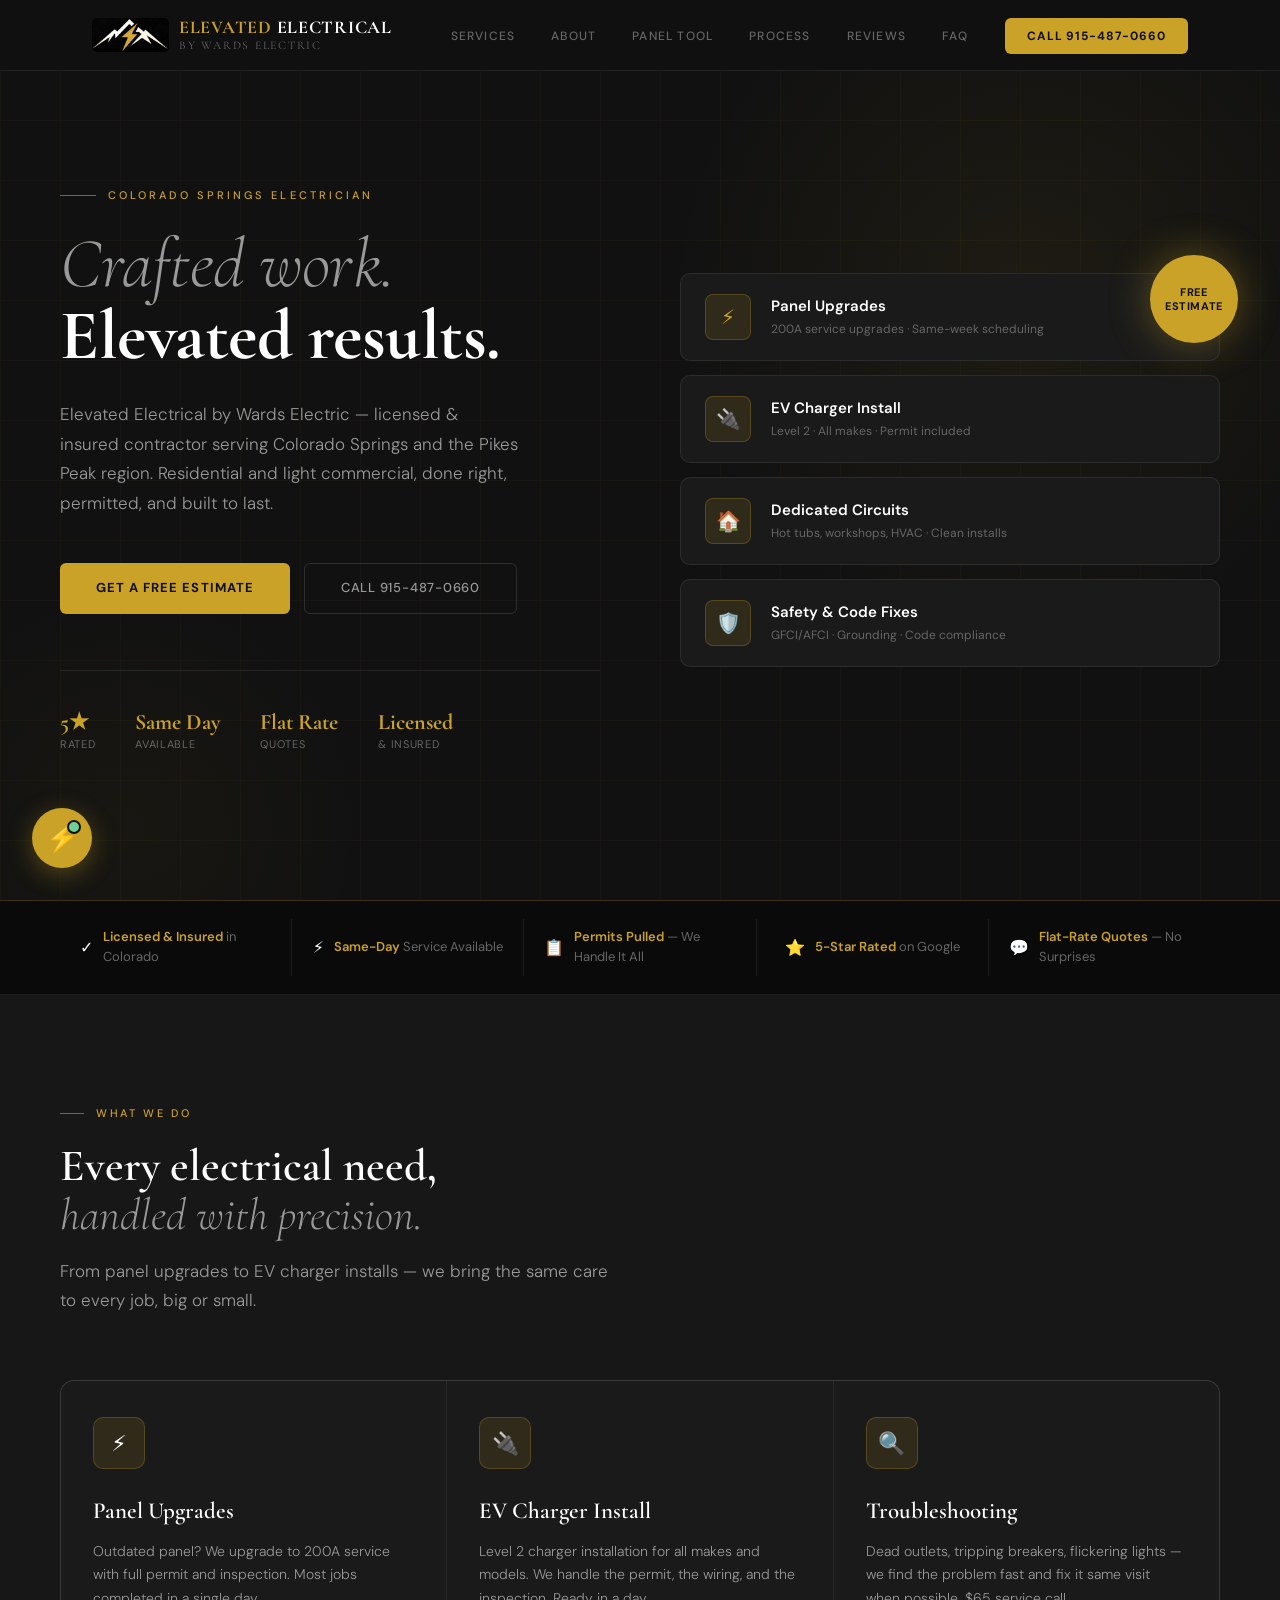
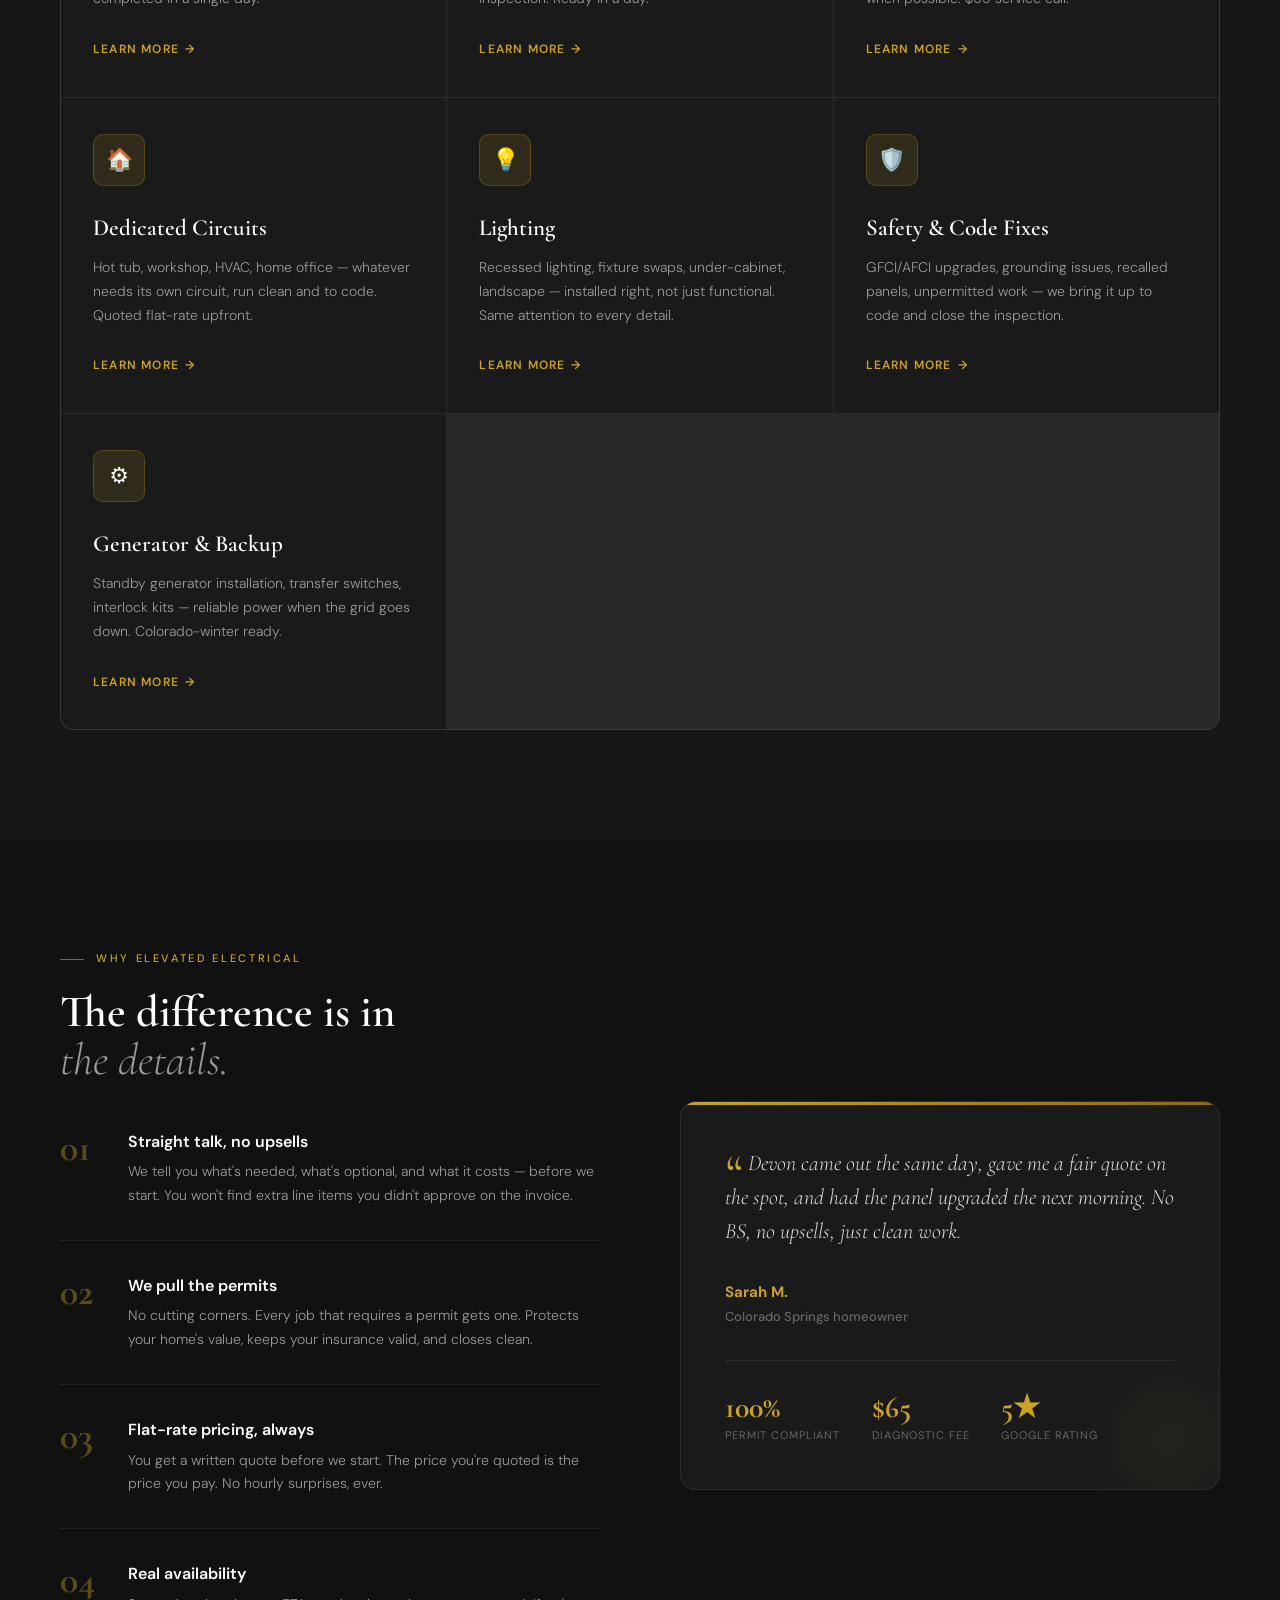
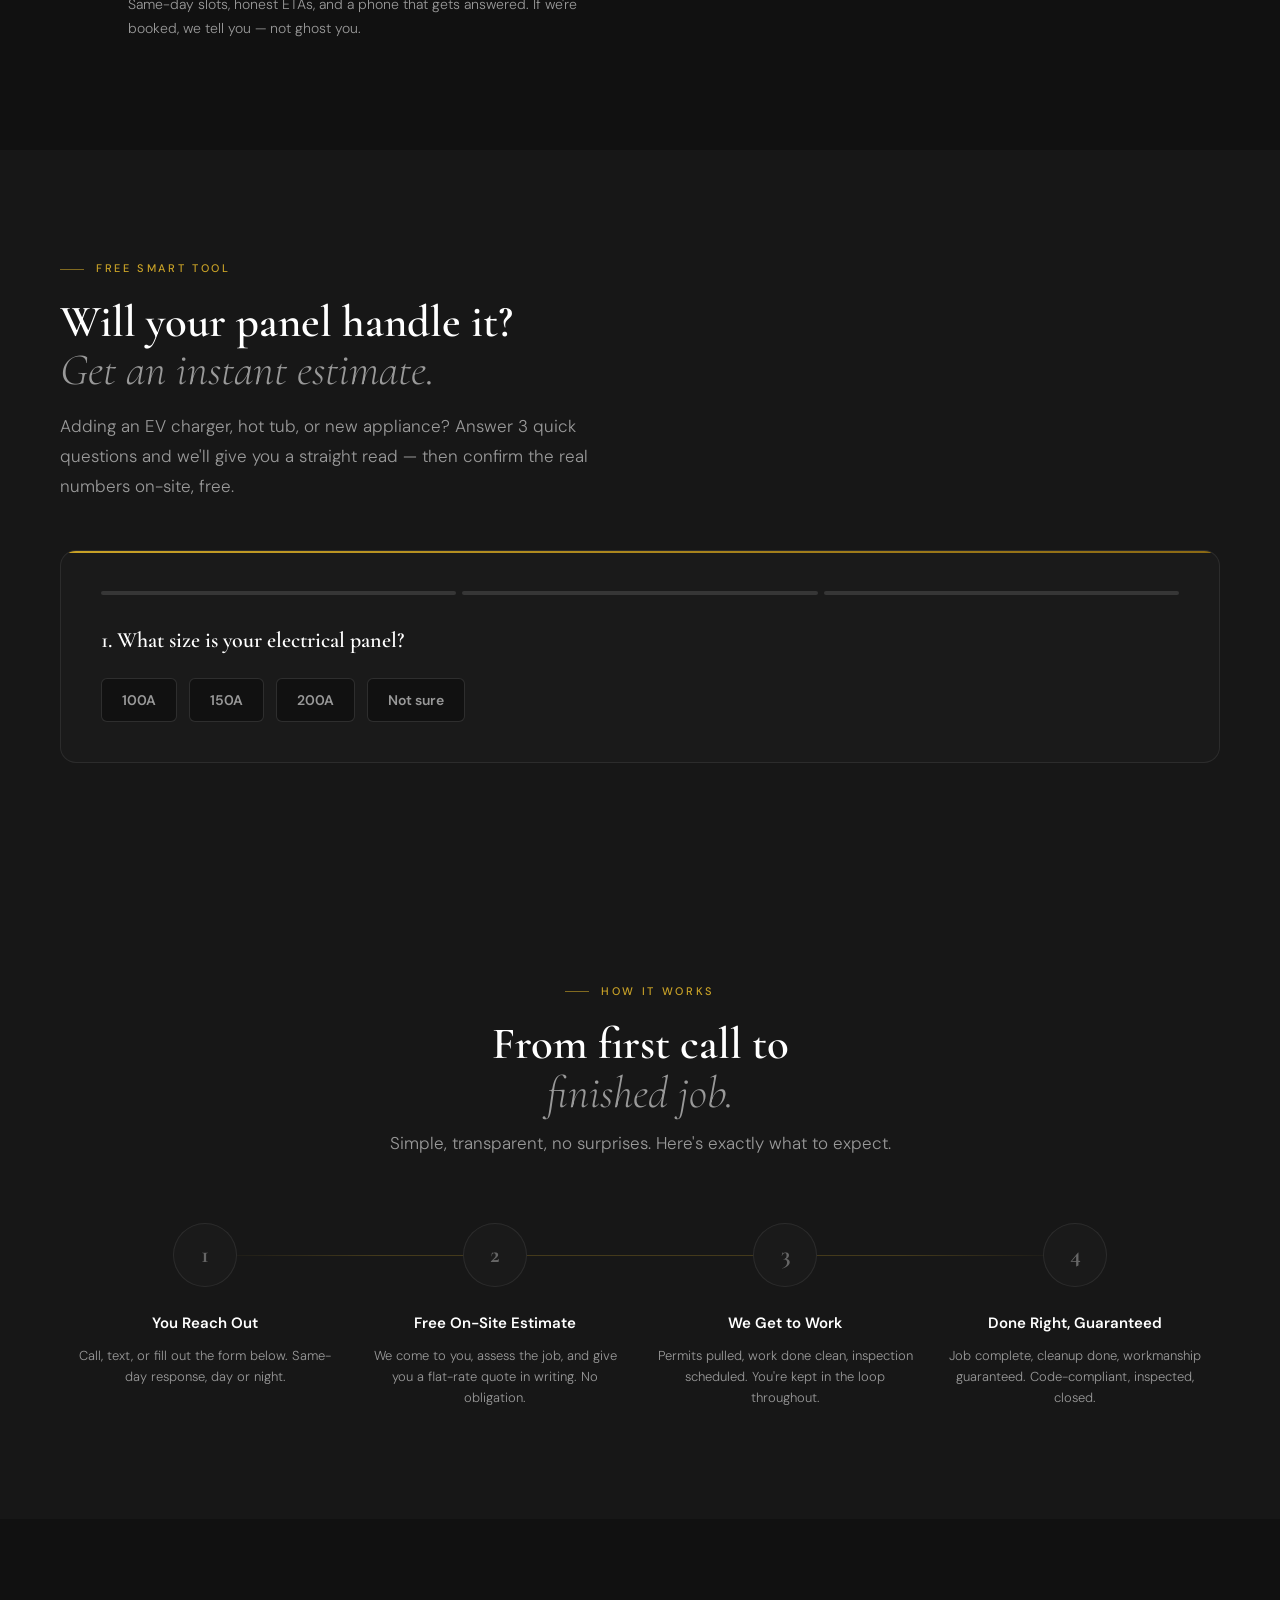
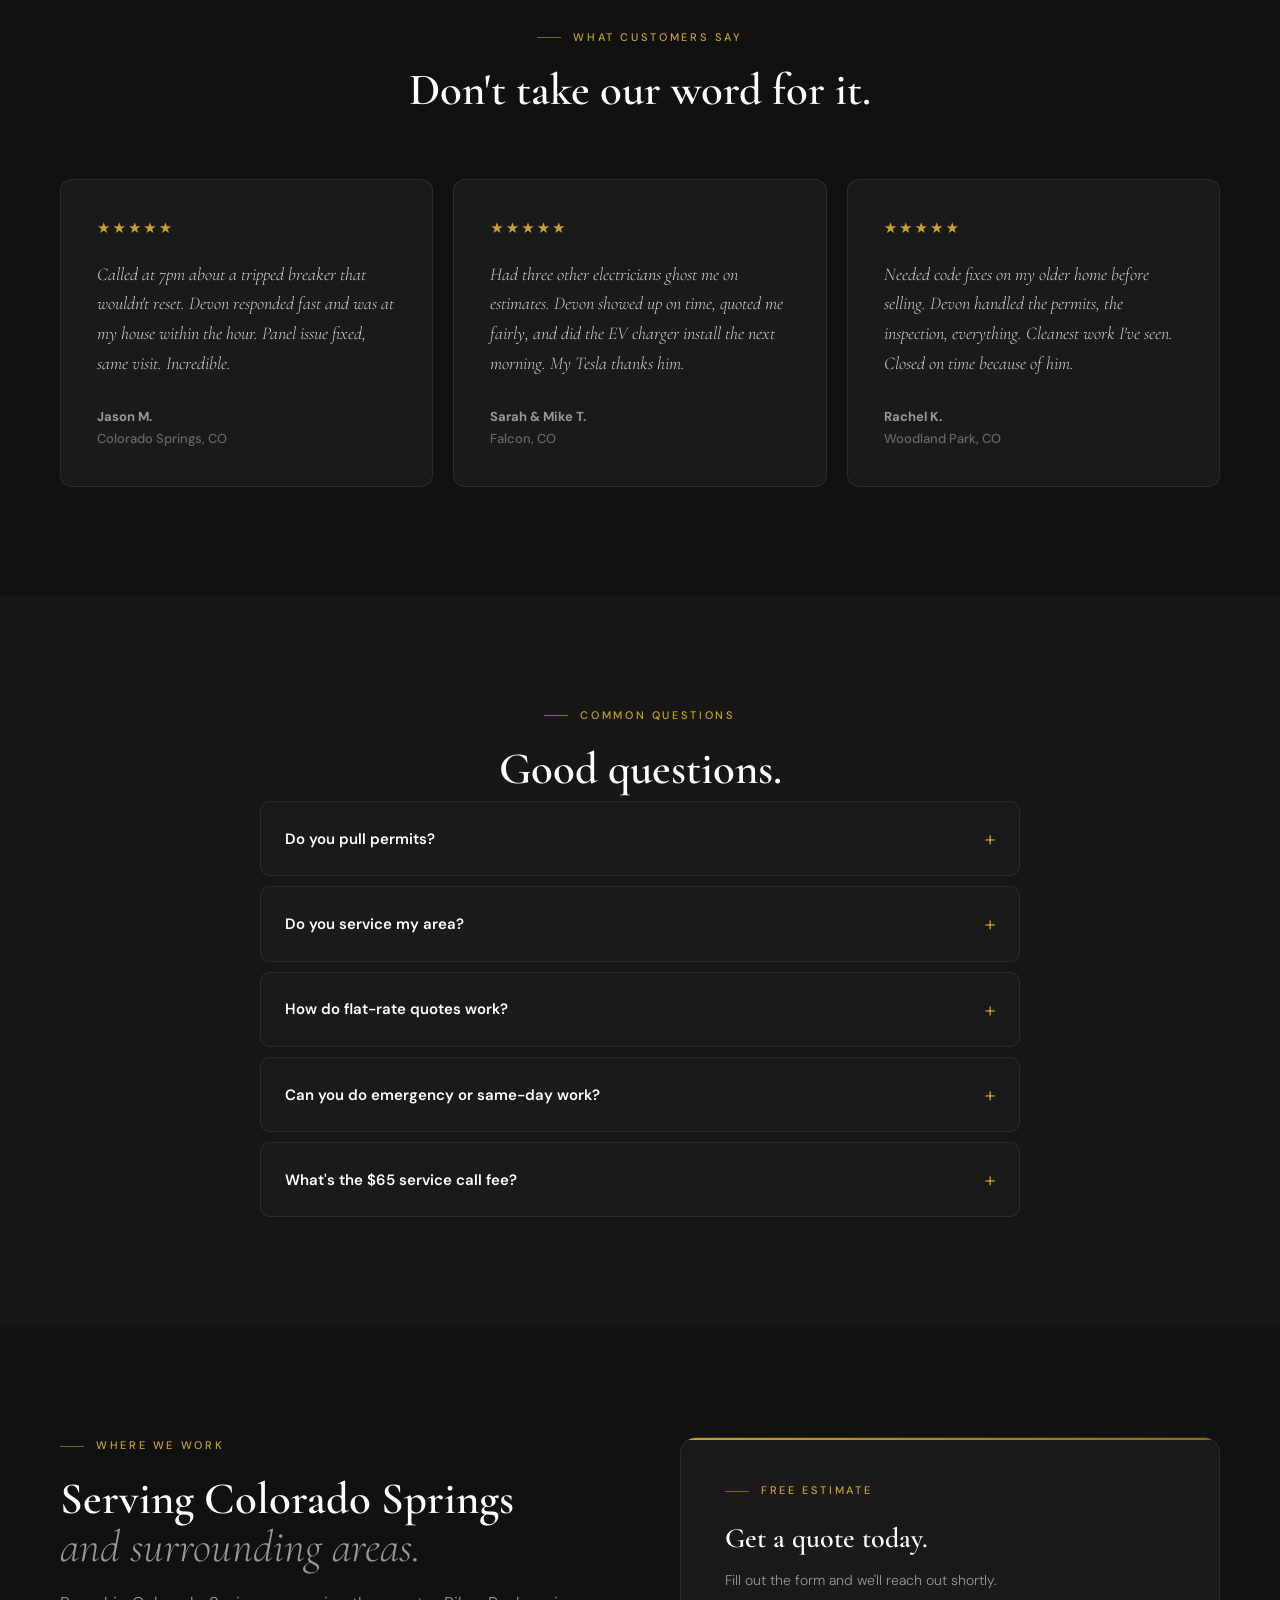
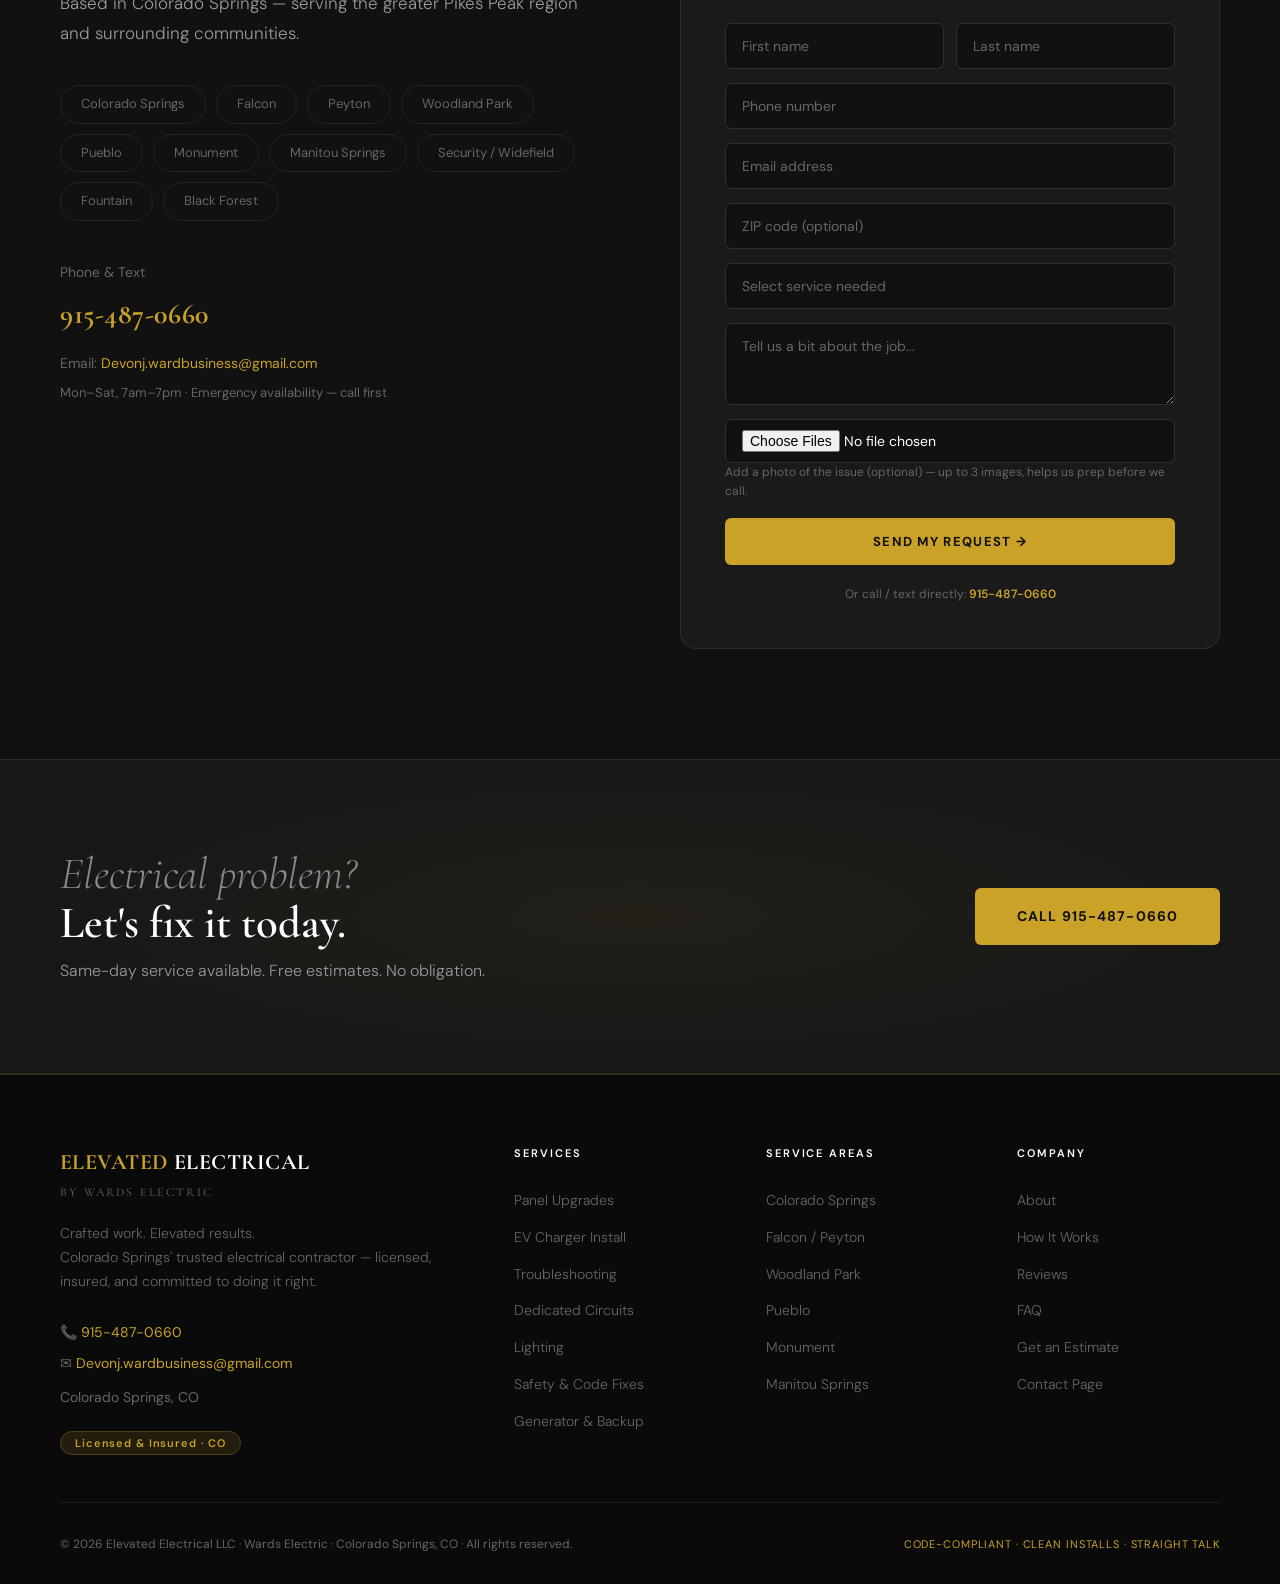
==== commit 5e833021: "Add smart tools: panel load calculator, intake chat assistant, and form upgrades - New "Will your pa" ====
--- a/index.html
+++ b/index.html
@@ -6,17 +6,12 @@
 <title>Elevated Electrical | Colorado Springs Electrician — by Wards Electric</title>
 <meta name="description" content="Elevated Electrical by Wards Electric — licensed electrician in Colorado Springs, CO. Panel upgrades, EV charger installation, dedicated circuits, lighting &amp; more. Flat-rate quotes. Call 915-487-0660." />
 <link rel="canonical" href="https://wardselectricllc.com/" />
-<link rel="icon" href="assets/favicon-512.png" />
-<link rel="apple-touch-icon" href="assets/apple-touch-icon.png" />
+<link rel="icon" href="assets/944E936E-1C9E-4781-AC70-04BEC5122BAE.png" />
 <meta property="og:title" content="Elevated Electrical | Colorado Springs Electrician — by Wards Electric" />
 <meta property="og:description" content="Crafted work. Elevated results. Licensed &amp; insured electrical contractor in Colorado Springs. Flat-rate quotes, same-day availability." />
 <meta property="og:type" content="website" />
 <meta property="og:url" content="https://wardselectricllc.com/" />
-<meta property="og:image" content="https://wardselectricllc.com/assets/og-card.jpg" />
-<meta name="twitter:card" content="summary_large_image" />
-<meta name="twitter:title" content="Elevated Electrical | Colorado Springs Electrician — by Wards Electric" />
-<meta name="twitter:description" content="Crafted work. Elevated results. Licensed &amp; insured electrical contractor in Colorado Springs. Flat-rate quotes, same-day availability." />
-<meta name="twitter:image" content="https://wardselectricllc.com/assets/og-card.jpg" />
+<meta property="og:image" content="https://wardselectricllc.com/assets/944E936E-1C9E-4781-AC70-04BEC5122BAE.png" />
 <script type="application/ld+json">
 {
   "@context": "https://schema.org",
@@ -26,39 +21,10 @@
   "telephone": "915-487-0660",
   "email": "Devonj.wardbusiness@gmail.com",
   "url": "https://wardselectricllc.com",
-  "logo": "https://wardselectricllc.com/assets/favicon-512.png",
+  "logo": "https://wardselectricllc.com/assets/944E936E-1C9E-4781-AC70-04BEC5122BAE.png",
   "address": { "@type": "PostalAddress", "addressLocality": "Colorado Springs", "addressRegion": "CO", "addressCountry": "US" },
   "areaServed": ["Colorado Springs, CO", "Falcon, CO", "Peyton, CO", "Woodland Park, CO", "Pueblo, CO"],
   "openingHours": "Mo-Sa 07:00-19:00"
-}
-</script>
-<script type="application/ld+json">
-{
-  "@context": "https://schema.org",
-  "@type": "FAQPage",
-  "mainEntity": [
-    {"@type":"Question","name":"Do you pull permits?","acceptedAnswer":{"@type":"Answer","text":"Yes — any work that requires a permit gets one. We handle the application, schedule the inspection, and make sure it closes. Work without a permit can void your homeowner's insurance and cause problems when you sell."}},
-    {"@type":"Question","name":"Do you service my area?","acceptedAnswer":{"@type":"Answer","text":"We serve Colorado Springs, Falcon/Peyton, Woodland Park, and Pueblo. If you're nearby and not sure, call or text — we'll tell you straight."}},
-    {"@type":"Question","name":"How do flat-rate quotes work?","acceptedAnswer":{"@type":"Answer","text":"After we see the job (in person or with enough detail), we give you one price for the complete work. That price doesn't change unless the scope does — and if it does, we tell you before proceeding. No hourly surprises."}},
-    {"@type":"Question","name":"Can you do emergency or same-day work?","acceptedAnswer":{"@type":"Answer","text":"Yes. If you have a hazard — burning smell, sparking, outage — call us directly at 915-487-0660. For same-day non-emergency jobs, fill out the form or text us. We keep slots open for urgent calls most days."}},
-    {"@type":"Question","name":"What's the $65 service call fee?","acceptedAnswer":{"@type":"Answer","text":"The $65 diagnostic fee covers our time to come out and assess the problem. If we fix it the same visit, that $65 applies toward the labor — it's not an extra charge on top."}}
-  ]
-}
-</script>
-<script type="application/ld+json">
-{
-  "@context": "https://schema.org",
-  "@type": "ImageGallery",
-  "name": "Project Photos",
-  "description": "Real electrical work by Elevated Electrical — clean installs, code-compliant.",
-  "associatedMedia": [
-    {"@type":"ImageObject","name":"Accent Lighting","contentUrl":"https://wardselectricllc.com/assets/photos/photo-1.jpg"},
-    {"@type":"ImageObject","name":"Kitchen Lighting Retrofit","contentUrl":"https://wardselectricllc.com/assets/photos/photo-2.jpg"},
-    {"@type":"ImageObject","name":"Whole Shop Build","contentUrl":"https://wardselectricllc.com/assets/photos/photo-3.jpg"},
-    {"@type":"ImageObject","name":"Panel Upgrade","contentUrl":"https://wardselectricllc.com/assets/photos/photo-4.jpg"},
-    {"@type":"ImageObject","name":"Garage Heater Install","contentUrl":"https://wardselectricllc.com/assets/photos/photo-5.jpg"},
-    {"@type":"ImageObject","name":"EV Charger Installation","contentUrl":"https://wardselectricllc.com/assets/photos/photo-6.jpg"}
-  ]
 }
 </script>
 <link rel="preconnect" href="https://fonts.googleapis.com" />
@@ -75,8 +41,8 @@
     --gold-pale:   rgba(201,162,39,0.12);
     --gold-border: rgba(201,162,39,0.25);
     --text:        #FFFFFF;
-    --text-mid:    #ADADAD;
-    --text-lt:     #8F8F8F;
+    --text-mid:    #999999;
+    --text-lt:     #666666;
     --border:      rgba(255,255,255,0.08);
     --border-md:   rgba(255,255,255,0.12);
     --serif:       'Cormorant Garamond', Georgia, serif;
@@ -91,21 +57,12 @@
     font-family: var(--sans);
     background: var(--bg);
     color: var(--text);
-    font-size: 17px;
-    line-height: 1.65;
+    font-size: 16px;
+    line-height: 1.6;
     overflow-x: hidden;
   }
   a { color: var(--gold); text-decoration: none; }
   a:hover { color: #fff; }
-  a:focus-visible, button:focus-visible, input:focus-visible,
-  select:focus-visible, textarea:focus-visible, summary:focus-visible {
-    outline: 3px solid var(--gold);
-    outline-offset: 2px;
-  }
-  @media (prefers-reduced-motion: reduce) {
-    html { scroll-behavior: auto; }
-    .fade-up { opacity: 1; transform: none; transition: none; }
-  }
 
   /* ── ANIMATIONS ── */
   .fade-up {
@@ -154,7 +111,9 @@
     align-items: center;
     gap: 10px;
   }
-  .nav-logo img { height: 44px; width: auto; object-fit: contain; }
+  .nav-logo img { height: 34px; width: auto; border-radius: 5px; object-fit: contain; }
+  .nav-logo .logo-crop { display: inline-block; width: 77px; height: 34px; overflow: hidden; border-radius: 5px; position: relative; }
+  .nav-logo .logo-crop img { position: absolute; top: -39px; left: -145px; width: 243px; height: 162px; max-width: none; border-radius: 0; }
   .nav-logo .w1 { color: var(--gold); }
   .nav-logo .w2 { color: #FFFFFF; }
   .nav-logo .w3 { color: var(--text-lt); font-size: 0.65em; letter-spacing: 0.15em; font-weight: 400; }
@@ -165,10 +124,10 @@
     align-items: center;
   }
   .nav-links a {
-    font-size: 13px;
+    font-size: 12px;
     font-weight: 500;
     letter-spacing: 0.1em;
-    color: var(--text-mid);
+    color: var(--text-lt);
     text-decoration: none;
     text-transform: uppercase;
     transition: color var(--transition);
@@ -305,12 +264,12 @@
     color: #FFFFFF;
   }
   .hero-sub {
-    font-size: 18px;
+    font-size: 17px;
     color: var(--text-mid);
     line-height: 1.75;
     margin-bottom: 2.75rem;
     max-width: 460px;
-    font-weight: 400;
+    font-weight: 300;
   }
   .hero-buttons {
     display: flex;
@@ -370,7 +329,7 @@
     line-height: 1;
   }
   .trust-label {
-    font-size: 12px;
+    font-size: 11px;
     color: var(--text-lt);
     letter-spacing: 0.06em;
     text-transform: uppercase;
@@ -495,7 +454,7 @@
     color: var(--text-mid);
     line-height: 1.75;
     max-width: 560px;
-    font-weight: 400;
+    font-weight: 300;
   }
 
   /* ── SERVICES GRID ── */
@@ -547,11 +506,11 @@
     margin-bottom: 0.6rem;
   }
   .svc-card-desc {
-    font-size: 15px;
+    font-size: 14px;
     color: var(--text-mid);
     line-height: 1.7;
     margin-bottom: 1.5rem;
-    font-weight: 400;
+    font-weight: 300;
   }
   .svc-link {
     font-size: 12px;
@@ -594,7 +553,7 @@
     opacity: 0.4;
   }
   .why-point-title { font-size: 16px; font-weight: 600; color: #FFFFFF; margin-bottom: 6px; }
-  .why-point-text { font-size: 15px; color: var(--text-mid); line-height: 1.7; font-weight: 400; }
+  .why-point-text { font-size: 14px; color: var(--text-mid); line-height: 1.7; font-weight: 300; }
   .why-right { position: relative; }
   .why-card {
     background: var(--bg-card);
@@ -689,7 +648,7 @@
     box-shadow: 0 0 30px rgba(201,162,39,0.35);
   }
   .step-title { font-size: 15px; font-weight: 600; color: #FFFFFF; margin-bottom: 0.6rem; }
-  .step-desc { font-size: 14px; color: var(--text-mid); line-height: 1.65; font-weight: 400; }
+  .step-desc { font-size: 13px; color: var(--text-mid); line-height: 1.65; font-weight: 300; }
 
   /* ── TESTIMONIALS ── */
   .testimonials-grid {
@@ -733,7 +692,7 @@
     list-style: none;
     padding: 1.25rem 1.5rem;
     font-weight: 600;
-    font-size: 16px;
+    font-size: 15px;
     color: #FFFFFF;
     cursor: pointer;
     display: flex;
@@ -753,10 +712,10 @@
   .faq-item[open] .faq-q::after { transform: rotate(45deg); }
   .faq-a {
     padding: 0 1.5rem 1.25rem;
-    font-size: 15px;
+    font-size: 14px;
     color: var(--text-mid);
     line-height: 1.7;
-    font-weight: 400;
+    font-weight: 300;
   }
 
   /* ── AREAS ── */
@@ -802,7 +761,7 @@
     border: 1px solid var(--border-md);
     border-radius: var(--radius);
     font-family: var(--sans);
-    font-size: 16px; /* 16px+ prevents iOS auto-zoom on focus */
+    font-size: 14px;
     color: #FFFFFF;
     outline: none;
     transition: border-color var(--transition);
@@ -895,7 +854,7 @@
     letter-spacing: 0.02em;
     text-decoration: none;
   }
-  .footer-tagline { font-size: 14px; color: var(--text-mid); line-height: 1.7; margin-bottom: 1.75rem; font-weight: 400; }
+  .footer-tagline { font-size: 14px; color: var(--text-lt); line-height: 1.7; margin-bottom: 1.75rem; font-weight: 300; }
   .footer-contact-line { font-size: 14px; margin-bottom: 8px; color: var(--text-lt); }
   .footer-contact-line a { color: var(--gold); text-decoration: none; transition: color var(--transition); }
   .footer-contact-line a:hover { color: #fff; }
@@ -910,10 +869,10 @@
   .footer-links { list-style: none; display: flex; flex-direction: column; gap: 0.7rem; }
   .footer-links a {
     font-size: 14px;
-    color: var(--text-mid);
+    color: var(--text-lt);
     text-decoration: none;
     transition: color var(--transition);
-    font-weight: 400;
+    font-weight: 300;
   }
   .footer-links a:hover { color: var(--gold); }
   .footer-bottom {
@@ -938,93 +897,6 @@
     font-weight: 600;
     letter-spacing: 0.08em;
   }
-
-  /* ── WORK GALLERY ── */
-  .work-grid {
-    display: grid;
-    grid-template-columns: repeat(3, 1fr);
-    gap: 16px;
-    margin-top: 4rem;
-  }
-  .work-card {
-    position: relative;
-    margin: 0;
-    border-radius: 12px;
-    border: 1px solid var(--border);
-    overflow: hidden;
-    cursor: pointer;
-    background: var(--bg-card);
-    transition: border-color var(--transition), transform var(--transition), box-shadow var(--transition);
-  }
-  .work-card img {
-    display: block;
-    width: 100%;
-    height: 260px;
-    object-fit: cover;
-    transition: transform var(--transition);
-  }
-  .work-card figcaption {
-    padding: 12px 16px;
-    font-size: 14px;
-    color: var(--text-mid);
-    background: var(--bg-card);
-    border-top: 1px solid var(--border);
-  }
-  .work-card:hover { transform: translateY(-4px); border-color: var(--gold-border); box-shadow: 0 16px 40px rgba(0,0,0,0.45); }
-  .work-card:hover img { transform: scale(1.04); }
-
-  /* ── LIGHTBOX ── */
-  .lightbox { position: fixed; inset: 0; z-index: 10000; display: none; align-items: center; justify-content: center; }
-  .lightbox.is-open { display: flex; }
-  .lightbox__backdrop { position: absolute; inset: 0; background: rgba(10,10,10,0.94); backdrop-filter: blur(8px); }
-  .lightbox__container { position: relative; z-index: 2; max-width: 90vw; max-height: 90vh; display: flex; flex-direction: column; align-items: center; }
-  .lightbox__image { max-width: 100%; max-height: 80vh; object-fit: contain; border-radius: 10px; box-shadow: 0 30px 60px rgba(0,0,0,0.6); }
-  .lightbox__caption { margin-top: 14px; color: var(--text-mid); font-size: 15px; text-align: center; }
-  .lightbox__close { position: absolute; top: -44px; right: 0; background: none; border: none; color: #fff; font-size: 28px; cursor: pointer; opacity: 0.7; }
-  .lightbox__close:hover { opacity: 1; }
-
-  /* ── MOBILE CALL BAR ── */
-  .mobile-call-bar {
-    display: none;
-    position: fixed;
-    bottom: 0; left: 0; right: 0;
-    z-index: 4000;
-    background: #0A0A0A;
-    border-top: 1px solid var(--gold-border);
-    padding: 12px 1rem;
-    padding-bottom: calc(12px + env(safe-area-inset-bottom));
-    align-items: center;
-    justify-content: center;
-    gap: 10px;
-  }
-  .mobile-call-bar__btn {
-    flex: 1;
-    background: var(--gold);
-    color: #111;
-    font-weight: 700;
-    font-size: 16px;
-    text-align: center;
-    padding: 14px 8px;
-    border-radius: var(--radius);
-    text-decoration: none;
-    display: block;
-    white-space: nowrap;
-  }
-  .mobile-call-bar__quote {
-    flex: 1;
-    background: transparent;
-    color: #fff;
-    border: 1.5px solid var(--gold);
-    font-weight: 700;
-    font-size: 16px;
-    text-align: center;
-    padding: 14px 8px;
-    border-radius: var(--radius);
-    text-decoration: none;
-    display: block;
-    white-space: nowrap;
-  }
-  .mobile-call-bar__close { background: none; border: none; color: var(--text-lt); font-size: 20px; cursor: pointer; flex-shrink: 0; padding: 4px; }
 
   /* ── SCROLL TOP ── */
   .scroll-top {
@@ -1071,14 +943,246 @@
     .trust-bar-item:last-child { border-bottom: none; }
     .section { padding: 75px 1.5rem; }
     .areas-contact-grid { grid-template-columns: 1fr !important; gap: 3rem !important; }
-    .work-grid { grid-template-columns: repeat(2, 1fr); }
-    .mobile-call-bar { display: flex; }
-    .scroll-top { bottom: 90px; }
   }
   @media (max-width: 480px) {
     .hero-trust { gap: 1.5rem; }
     .why-stat-row { gap: 1.25rem; }
-    .work-grid { grid-template-columns: 1fr; }
+  }
+
+  /* ── PANEL LOAD CALCULATOR ── */
+  .calc-card {
+    background: var(--bg-card);
+    border: 1px solid var(--border);
+    border-radius: 16px;
+    padding: 2.5rem;
+    margin-top: 3rem;
+    position: relative;
+    overflow: hidden;
+  }
+  .calc-card::before {
+    content: '';
+    position: absolute;
+    top: 0; left: 0; right: 0;
+    height: 2px;
+    background: linear-gradient(90deg, var(--gold) 0%, var(--gold-deep) 100%);
+  }
+  .calc-step { display: none; }
+  .calc-step.active { display: block; animation: fadeIn 0.35s ease; }
+  @keyframes fadeIn { from { opacity: 0; transform: translateY(8px); } to { opacity: 1; transform: translateY(0); } }
+  .calc-label {
+    font-family: var(--serif);
+    font-size: 22px;
+    font-weight: 600;
+    color: #fff;
+    margin-bottom: 1.25rem;
+  }
+  .calc-hint { font-family: var(--sans); font-size: 13px; color: var(--text-lt); font-weight: 400; }
+  .calc-progress {
+    display: flex; gap: 6px; margin-bottom: 1.75rem;
+  }
+  .calc-progress-dot {
+    height: 4px; flex: 1; border-radius: 4px;
+    background: var(--border-md);
+    transition: background var(--transition);
+  }
+  .calc-progress-dot.done { background: var(--gold); }
+  .calc-options { display: flex; flex-wrap: wrap; gap: 0.75rem; }
+  .calc-opt {
+    padding: 12px 20px;
+    background: var(--bg);
+    border: 1px solid var(--border-md);
+    border-radius: var(--radius);
+    color: var(--text-mid);
+    font-family: var(--sans);
+    font-size: 14px;
+    font-weight: 600;
+    cursor: pointer;
+    transition: var(--transition);
+  }
+  .calc-opt:hover { border-color: var(--gold); color: #fff; }
+  .calc-opt.active { background: var(--gold-pale); border-color: var(--gold); color: var(--gold); }
+  .calc-step-actions { margin-top: 1.75rem; display: flex; gap: 1rem; align-items: center; }
+  .calc-back {
+    background: none; border: none; color: var(--text-lt);
+    font-family: var(--sans); font-size: 13px; font-weight: 600;
+    cursor: pointer; text-decoration: underline;
+  }
+  .calc-back:hover { color: var(--gold); }
+  .calc-result-icon { font-size: 40px; margin-bottom: 1rem; }
+  .calc-result-text {
+    font-family: var(--serif);
+    font-size: 24px;
+    font-weight: 600;
+    color: #fff;
+    line-height: 1.35;
+    margin-bottom: 1rem;
+  }
+  .calc-result-text strong { color: var(--gold); }
+  .calc-disclaimer {
+    font-size: 13px;
+    color: var(--text-lt);
+    margin-bottom: 1.5rem;
+    max-width: 520px;
+  }
+  .calc-restart {
+    display: block;
+    margin: 0.9rem auto 0;
+    background: none; border: none;
+    color: var(--text-lt);
+    font-family: var(--sans); font-size: 13px; font-weight: 600;
+    cursor: pointer; text-decoration: underline;
+  }
+  .calc-restart:hover { color: var(--gold); }
+  .calc-result .btn-gold { width: auto; padding: 14px 32px; }
+
+  /* ── SMART FORM: FIELD VALIDATION + ZIP CHECK ── */
+  .form-input.invalid { border-color: #C0392B; }
+  .field-error {
+    display: none;
+    font-size: 12px;
+    color: #e57373;
+    margin-top: -4px;
+  }
+  .field-error.show { display: block; }
+  .zip-check {
+    font-size: 12px;
+    margin-top: -4px;
+    display: none;
+    font-weight: 600;
+  }
+  .zip-check.show { display: block; }
+  .zip-check.ok { color: #6FCF97; }
+  .zip-check.maybe { color: var(--gold); }
+  .photo-upload-label {
+    font-size: 12px;
+    color: var(--text-lt);
+    margin-top: -6px;
+  }
+  .photo-preview {
+    display: flex;
+    gap: 8px;
+    flex-wrap: wrap;
+    margin-top: -4px;
+  }
+  .photo-preview img {
+    width: 52px; height: 52px;
+    object-fit: cover;
+    border-radius: 6px;
+    border: 1px solid var(--border-md);
+  }
+
+  /* ── SMART INTAKE ASSISTANT (CHAT WIDGET) ── */
+  .chat-widget { position: fixed; left: 2rem; bottom: 2rem; z-index: 4000; font-family: var(--sans); }
+  .chat-toggle {
+    width: 60px; height: 60px;
+    border-radius: 50%;
+    background: var(--gold);
+    border: none;
+    color: #111;
+    font-size: 26px;
+    cursor: pointer;
+    box-shadow: 0 6px 24px rgba(201,162,39,0.35);
+    transition: var(--transition);
+    display: flex; align-items: center; justify-content: center;
+  }
+  .chat-toggle:hover { background: #fff; transform: translateY(-2px); }
+  .chat-toggle .chat-dot {
+    position: absolute;
+    top: -3px; right: -3px;
+    width: 14px; height: 14px;
+    background: #6FCF97;
+    border: 2px solid var(--bg);
+    border-radius: 50%;
+  }
+  .chat-panel {
+    position: absolute;
+    bottom: 74px; left: 0;
+    width: 340px;
+    max-height: 480px;
+    background: var(--bg-card);
+    border: 1px solid var(--border-md);
+    border-radius: 16px;
+    box-shadow: 0 20px 60px rgba(0,0,0,0.55);
+    display: none;
+    flex-direction: column;
+    overflow: hidden;
+  }
+  .chat-panel.open { display: flex; }
+  .chat-header {
+    background: linear-gradient(90deg, var(--gold) 0%, var(--gold-deep) 100%);
+    color: #111;
+    padding: 14px 18px;
+    display: flex; align-items: center; justify-content: space-between;
+  }
+  .chat-header-title { font-family: var(--serif); font-weight: 700; font-size: 16px; }
+  .chat-header-sub { font-size: 11px; opacity: 0.75; }
+  .chat-close { background: none; border: none; color: #111; font-size: 18px; cursor: pointer; opacity: 0.7; }
+  .chat-close:hover { opacity: 1; }
+  .chat-body {
+    flex: 1;
+    padding: 16px;
+    overflow-y: auto;
+    display: flex;
+    flex-direction: column;
+    gap: 10px;
+  }
+  .chat-msg {
+    max-width: 88%;
+    padding: 10px 13px;
+    border-radius: 12px;
+    font-size: 13.5px;
+    line-height: 1.5;
+  }
+  .chat-msg--bot { background: var(--bg-raised); color: #fff; align-self: flex-start; border: 1px solid var(--border); }
+  .chat-msg--user { background: var(--gold-pale); color: var(--gold); align-self: flex-end; border: 1px solid var(--gold-border); }
+  .chat-msg--emergency { background: rgba(192,57,43,0.15); border: 1px solid rgba(192,57,43,0.4); color: #ff8a80; align-self: flex-start; }
+  .chat-quick-replies { display: flex; flex-direction: column; gap: 6px; align-self: stretch; }
+  .chat-quick-btn {
+    background: var(--bg);
+    border: 1px solid var(--border-md);
+    color: #fff;
+    padding: 9px 12px;
+    border-radius: 8px;
+    font-size: 13px;
+    text-align: left;
+    cursor: pointer;
+    font-family: var(--sans);
+    transition: var(--transition);
+  }
+  .chat-quick-btn:hover { border-color: var(--gold); color: var(--gold); }
+  .chat-quick-btn--call { background: #C0392B; border-color: #C0392B; color: #fff; font-weight: 700; text-align: center; }
+  .chat-quick-btn--call:hover { background: #E74C3C; color: #fff; }
+  .chat-input-row {
+    display: flex; gap: 8px;
+    padding: 12px;
+    border-top: 1px solid var(--border);
+  }
+  .chat-input {
+    flex: 1;
+    background: var(--bg);
+    border: 1px solid var(--border-md);
+    border-radius: 8px;
+    padding: 10px 12px;
+    color: #fff;
+    font-family: var(--sans);
+    font-size: 13px;
+    outline: none;
+  }
+  .chat-input:focus { border-color: var(--gold); }
+  .chat-send {
+    background: var(--gold);
+    border: none;
+    border-radius: 8px;
+    width: 40px;
+    color: #111;
+    font-size: 16px;
+    cursor: pointer;
+    font-weight: 700;
+  }
+  .chat-send:hover { background: #fff; }
+  @media (max-width: 920px) {
+    .chat-widget { bottom: 76px; left: 1rem; }
+    .chat-panel { width: calc(100vw - 2rem); max-width: 340px; }
   }
 </style>
 </head>
@@ -1088,7 +1192,7 @@
 <nav id="navbar">
   <div class="nav-inner">
     <a href="#home" class="nav-logo">
-      <img src="assets/logo-mark.png" alt="Elevated Electrical logo" />
+      <span class="logo-crop"><img src="assets/944E936E-1C9E-4781-AC70-04BEC5122BAE.png" alt="Elevated Electrical logo" /></span>
       <span style="display:flex;flex-direction:column;line-height:1.1;gap:1px;">
         <span><span class="w1">ELEVATED</span> <span class="w2">ELECTRICAL</span></span>
         <span class="w3">BY WARDS ELECTRIC</span>
@@ -1096,8 +1200,9 @@
     </a>
     <ul class="nav-links">
       <li><a href="#services">Services</a></li>
-      <li><a href="#work">Our Work</a></li>
       <li><a href="#why-us">About</a></li>
+      <li><a href="#calculator">Panel Tool</a></li>
+      <li><a href="#process">Process</a></li>
       <li><a href="#testimonials">Reviews</a></li>
       <li><a href="#faq">FAQ</a></li>
       <li><a href="tel:+19154870660" class="nav-cta">Call 915-487-0660</a></li>
@@ -1111,8 +1216,8 @@
 <!-- MOBILE MENU -->
 <div class="mobile-menu" id="mobileMenu" aria-hidden="true">
   <a href="#services" onclick="closeMenu()">Services</a>
-  <a href="#work" onclick="closeMenu()">Our Work</a>
   <a href="#why-us" onclick="closeMenu()">About</a>
+  <a href="#calculator" onclick="closeMenu()">Panel Tool</a>
   <a href="#process" onclick="closeMenu()">Process</a>
   <a href="#testimonials" onclick="closeMenu()">Reviews</a>
   <a href="#faq" onclick="closeMenu()">FAQ</a>
@@ -1335,6 +1440,70 @@
   </div>
 </section>
 
+<!-- LOAD CALCULATOR -->
+<section class="section section-alt" id="calculator">
+  <div class="container">
+    <div class="section-eyebrow fade-up">Free Smart Tool</div>
+    <h2 class="section-title fade-up delay-1">Will your panel handle it?<br><em>Get an instant estimate.</em></h2>
+    <p class="section-sub fade-up delay-2">Adding an EV charger, hot tub, or new appliance? Answer 3 quick questions and we'll give you a straight read — then confirm the real numbers on-site, free.</p>
+
+    <div class="calc-card fade-up delay-2">
+      <div class="calc-progress">
+        <div class="calc-progress-dot" data-dot="1"></div>
+        <div class="calc-progress-dot" data-dot="2"></div>
+        <div class="calc-progress-dot" data-dot="3"></div>
+      </div>
+
+      <div class="calc-step active" data-step="1">
+        <div class="calc-label">1. What size is your electrical panel?</div>
+        <div class="calc-options" data-group="panel">
+          <button class="calc-opt" data-value="100">100A</button>
+          <button class="calc-opt" data-value="150">150A</button>
+          <button class="calc-opt" data-value="200">200A</button>
+          <button class="calc-opt" data-value="unsure">Not sure</button>
+        </div>
+      </div>
+
+      <div class="calc-step" data-step="2">
+        <div class="calc-label">2. What are you looking to add? <span class="calc-hint">(pick all that apply)</span></div>
+        <div class="calc-options" data-group="loads">
+          <button class="calc-opt" data-value="ev" data-amps="40">EV Charger</button>
+          <button class="calc-opt" data-value="hottub" data-amps="50">Hot Tub / Spa</button>
+          <button class="calc-opt" data-value="hvac" data-amps="40">AC / Heat Pump</button>
+          <button class="calc-opt" data-value="range" data-amps="40">Electric Range</button>
+          <button class="calc-opt" data-value="generator" data-amps="0">Generator / Backup</button>
+          <button class="calc-opt" data-value="subpanel" data-amps="60">Workshop / Sub-Panel</button>
+        </div>
+        <div class="calc-step-actions">
+          <button class="btn-gold" id="calcStep2Next" style="width:auto;padding:12px 28px;">Continue →</button>
+          <button class="calc-back" data-back="1">← Back</button>
+        </div>
+      </div>
+
+      <div class="calc-step" data-step="3">
+        <div class="calc-label">3. How full is your panel right now?</div>
+        <div class="calc-options" data-group="space">
+          <button class="calc-opt" data-value="open">Several open breaker slots</button>
+          <button class="calc-opt" data-value="few">One or two open slots</button>
+          <button class="calc-opt" data-value="full">Full / no open slots</button>
+          <button class="calc-opt" data-value="unsure">Not sure</button>
+        </div>
+        <div class="calc-step-actions">
+          <button class="calc-back" data-back="2">← Back</button>
+        </div>
+      </div>
+
+      <div class="calc-step" data-step="result" id="calcResult">
+        <div class="calc-result-icon" id="calcResultIcon"></div>
+        <div class="calc-result-text" id="calcResultText"></div>
+        <p class="calc-disclaimer">This is a quick estimate based on what you told us — not a substitute for a licensed load calculation. We'll confirm the real numbers on-site, free, before any work is scheduled.</p>
+        <button class="btn-gold" id="calcCta">Get My Free On-Site Check</button>
+        <button class="calc-restart" id="calcRestart">Start over</button>
+      </div>
+    </div>
+  </div>
+</section>
+
 <!-- PROCESS -->
 <section class="section section-alt" id="process">
   <div class="container">
@@ -1367,51 +1536,6 @@
     </div>
   </div>
 </section>
-
-<!-- OUR WORK -->
-<section class="section" id="work">
-  <div class="container">
-    <div class="section-eyebrow fade-up">Our Work</div>
-    <h2 class="section-title fade-up delay-1">Real jobs. Real photos.<br><em>Judge the work yourself.</em></h2>
-    <p class="section-sub fade-up delay-2">Every photo below is our own work — no stock images. Tap any photo to see it full size.</p>
-    <div class="work-grid">
-      <figure class="work-card fade-up delay-1" tabindex="0" role="button" aria-label="View project photo">
-        <img src="assets/photos/photo-4.jpg" alt="Electrical panel upgrade by Elevated Electrical" loading="lazy" decoding="async" />
-        <figcaption>Panel upgrade — labeled, balanced, and built for the next upgrades.</figcaption>
-      </figure>
-      <figure class="work-card fade-up delay-2" tabindex="0" role="button" aria-label="View project photo">
-        <img src="assets/photos/photo-6.jpg" alt="EV charger installation by Elevated Electrical" loading="lazy" decoding="async" />
-        <figcaption>EV charger install — correct wire/breaker, clean route, future-ready.</figcaption>
-      </figure>
-      <figure class="work-card fade-up delay-3" tabindex="0" role="button" aria-label="View project photo">
-        <img src="assets/photos/photo-3.jpg" alt="Whole shop electrical build by Elevated Electrical" loading="lazy" decoding="async" />
-        <figcaption>Whole shop build — roughed, trimmed, and finished like we planned it from day one.</figcaption>
-      </figure>
-      <figure class="work-card fade-up delay-1" tabindex="0" role="button" aria-label="View project photo">
-        <img src="assets/photos/photo-2.jpg" alt="Kitchen lighting retrofit by Elevated Electrical" loading="lazy" decoding="async" />
-        <figcaption>Kitchen lighting retrofit — brighter counters, better vibe, zero glare.</figcaption>
-      </figure>
-      <figure class="work-card fade-up delay-2" tabindex="0" role="button" aria-label="View project photo">
-        <img src="assets/photos/photo-1.jpg" alt="Accent lighting installation by Elevated Electrical" loading="lazy" decoding="async" />
-        <figcaption>Accent lighting that actually looks intentional — clean lines, no janky trim.</figcaption>
-      </figure>
-      <figure class="work-card fade-up delay-3" tabindex="0" role="button" aria-label="View project photo">
-        <img src="assets/photos/photo-5.jpg" alt="Garage heater electrical installation by Elevated Electrical" loading="lazy" decoding="async" />
-        <figcaption>Garage heater on a dedicated circuit — safe clearances, right sizing, clean install.</figcaption>
-      </figure>
-    </div>
-  </div>
-</section>
-
-<!-- Lightbox -->
-<div class="lightbox" id="photoLightbox" aria-hidden="true" role="dialog">
-  <div class="lightbox__backdrop"></div>
-  <div class="lightbox__container">
-    <button class="lightbox__close" aria-label="Close lightbox">&#10005;</button>
-    <img class="lightbox__image" src="" alt="" />
-    <div class="lightbox__caption"></div>
-  </div>
-</div>
 
 <!-- TESTIMONIALS -->
 <section class="section" id="testimonials">
@@ -1504,25 +1628,43 @@
           <div class="section-eyebrow" style="margin-bottom:1rem;">Free Estimate</div>
           <h3 style="font-family:var(--serif);font-size:28px;color:#FFFFFF;margin-bottom:0.5rem;font-weight:600;">Get a quote today.</h3>
           <p style="font-size:14px;color:var(--text-mid);margin-bottom:2rem;font-weight:300;">Fill out the form and we'll reach out shortly.</p>
-          <form id="contactForm" style="display:flex;flex-direction:column;gap:14px;">
+          <form id="contactForm" style="display:flex;flex-direction:column;gap:14px;" novalidate>
             <div style="display:grid;grid-template-columns:1fr 1fr;gap:12px;">
-              <input type="text" name="firstName" placeholder="First name" required class="form-input" />
+              <div style="display:flex;flex-direction:column;gap:4px;">
+                <input type="text" name="firstName" placeholder="First name" required class="form-input" />
+                <span class="field-error">Please enter your first name.</span>
+              </div>
               <input type="text" name="lastName" placeholder="Last name" class="form-input" />
             </div>
-            <input type="tel" name="phone" placeholder="Phone number" required class="form-input" />
+            <div style="display:flex;flex-direction:column;gap:4px;">
+              <input type="tel" name="phone" placeholder="Phone number" required class="form-input" maxlength="14" />
+              <span class="field-error">Please enter a valid phone number.</span>
+            </div>
             <input type="email" name="email" placeholder="Email address" class="form-input" />
-            <select name="serviceType" required class="form-input">
-              <option value="" disabled selected>Select service needed</option>
-              <option>Panel Upgrade</option>
-              <option>EV Charger Install</option>
-              <option>Troubleshooting</option>
-              <option>Dedicated Circuit</option>
-              <option>Lighting</option>
-              <option>Safety / Code Fix</option>
-              <option>Generator / Backup Power</option>
-              <option>Other / Not Sure</option>
-            </select>
+            <div style="display:flex;flex-direction:column;gap:4px;">
+              <input type="text" name="zip" placeholder="ZIP code (optional)" class="form-input" maxlength="5" inputmode="numeric" id="zipInput" />
+              <span class="zip-check" id="zipCheck"></span>
+            </div>
+            <div style="display:flex;flex-direction:column;gap:4px;">
+              <select name="serviceType" required class="form-input">
+                <option value="" disabled selected>Select service needed</option>
+                <option>Panel Upgrade</option>
+                <option>EV Charger Install</option>
+                <option>Troubleshooting</option>
+                <option>Dedicated Circuit</option>
+                <option>Lighting</option>
+                <option>Safety / Code Fix</option>
+                <option>Generator / Backup Power</option>
+                <option>Other / Not Sure</option>
+              </select>
+              <span class="field-error">Please select a service.</span>
+            </div>
             <textarea name="message" placeholder="Tell us a bit about the job..." rows="3" class="form-input"></textarea>
+            <div style="display:flex;flex-direction:column;gap:6px;">
+              <input type="file" id="photoUpload" accept="image/*" multiple class="form-input" style="padding:10px 16px;cursor:pointer;" />
+              <span class="photo-upload-label">Add a photo of the issue (optional) — up to 3 images, helps us prep before we call.</span>
+              <div class="photo-preview" id="photoPreview"></div>
+            </div>
             <button type="submit" class="form-submit" id="formSubmitBtn">Send My Request →</button>
             <p id="formError" style="display:none;text-align:center;font-size:13px;color:#e57373;margin-top:4px;">⚠️ Didn't send. Try calling or texting us at 915-487-0660.</p>
           </form>
@@ -1604,15 +1746,29 @@
   </div>
 </footer>
 
-<!-- MOBILE CALL BAR -->
-<div class="mobile-call-bar" id="mobileCallBar">
-  <a class="mobile-call-bar__btn" href="tel:+19154870660">📞 Call Now</a>
-  <a class="mobile-call-bar__quote" href="#contact" onclick="dismissCallBarTemp()">Get Free Quote</a>
-  <button class="mobile-call-bar__close" onclick="dismissCallBar()" aria-label="Dismiss">&#10005;</button>
-</div>
-
 <!-- SCROLL TOP -->
 <button class="scroll-top" id="scrollTop" onclick="window.scrollTo({top:0,behavior:'smooth'})" aria-label="Scroll to top">↑</button>
+
+<!-- SMART INTAKE ASSISTANT -->
+<div class="chat-widget" id="chatWidget">
+  <div class="chat-panel" id="chatPanel" aria-hidden="true">
+    <div class="chat-header">
+      <div>
+        <div class="chat-header-title">Wards Electric Assistant</div>
+        <div class="chat-header-sub">Usually replies in minutes</div>
+      </div>
+      <button class="chat-close" id="chatClose" aria-label="Close chat">✕</button>
+    </div>
+    <div class="chat-body" id="chatBody"></div>
+    <div class="chat-input-row">
+      <input type="text" class="chat-input" id="chatInput" placeholder="Type a message…" autocomplete="off" />
+      <button class="chat-send" id="chatSend" aria-label="Send">➤</button>
+    </div>
+  </div>
+  <button class="chat-toggle" id="chatToggle" aria-label="Chat with us">
+    <span style="position:relative;">⚡<span class="chat-dot"></span></span>
+  </button>
+</div>
 
 <script>
   const WEBHOOK_URL = "https://wards-electrical.app.n8n.cloud/webhook/0c41a587-89af-4066-9aa8-365de46e1906";
@@ -1649,49 +1805,118 @@
   }, { threshold: 0.1 });
   document.querySelectorAll(".fade-up").forEach(el => observer.observe(el));
 
-  // Mobile call bar
-  (function(){ if (sessionStorage.getItem("callBarDismissed")) { const b = document.getElementById("mobileCallBar"); if (b) b.style.display = "none"; } })();
-  function dismissCallBar() {
-    sessionStorage.setItem("callBarDismissed", "1");
-    const b = document.getElementById("mobileCallBar");
-    if (b) b.style.display = "none";
-  }
-  function dismissCallBarTemp() { /* let the anchor scroll; keep the bar for later */ }
-
-  // Photo lightbox
-  const lightbox = document.getElementById("photoLightbox");
-  const lbImg = lightbox.querySelector(".lightbox__image");
-  const lbCaption = lightbox.querySelector(".lightbox__caption");
-  document.querySelectorAll(".work-card").forEach(card => {
-    card.addEventListener("click", () => {
-      const img = card.querySelector("img");
-      const cap = card.querySelector("figcaption");
-      lbImg.src = img.src;
-      lbImg.alt = img.alt;
-      lbCaption.textContent = cap ? cap.textContent : "";
-      lightbox.classList.add("is-open");
-      lightbox.setAttribute("aria-hidden", "false");
-    });
-    card.addEventListener("keydown", e => { if (e.key === "Enter" || e.key === " ") { e.preventDefault(); card.click(); } });
-  });
-  function closeLightbox() { lightbox.classList.remove("is-open"); lightbox.setAttribute("aria-hidden", "true"); }
-  lightbox.querySelector(".lightbox__close").addEventListener("click", closeLightbox);
-  lightbox.querySelector(".lightbox__backdrop").addEventListener("click", closeLightbox);
-  window.addEventListener("keydown", e => { if (e.key === "Escape" && lightbox.classList.contains("is-open")) closeLightbox(); });
-
   // Contact form
   const contactForm = document.getElementById("contactForm");
   const formSubmitBtn = document.getElementById("formSubmitBtn");
   const formError = document.getElementById("formError");
+
+  // Phone number auto-formatting
+  const phoneInput = contactForm.querySelector('input[name="phone"]');
+  phoneInput.addEventListener("input", () => {
+    const digits = phoneInput.value.replace(/\D/g, "").slice(0, 10);
+    let formatted = digits;
+    if (digits.length > 6) formatted = `(${digits.slice(0, 3)}) ${digits.slice(3, 6)}-${digits.slice(6)}`;
+    else if (digits.length > 3) formatted = `(${digits.slice(0, 3)}) ${digits.slice(3)}`;
+    else if (digits.length > 0) formatted = `(${digits}`;
+    phoneInput.value = formatted;
+  });
+
+  // ZIP service-area check
+  const SERVICE_ZIPS = new Set([
+    // Colorado Springs
+    "80903","80904","80905","80906","80907","80908","80909","80910","80911",
+    "80913","80914","80915","80916","80917","80918","80919","80920","80921",
+    "80922","80923","80924","80925","80926","80927","80928","80929","80930",
+    "80938","80939",
+    // Falcon / Peyton
+    "80831",
+    // Monument
+    "80132",
+    // Woodland Park
+    "80863",
+    // Manitou Springs
+    "80829",
+    // Pueblo
+    "81001","81003","81004","81005","81006","81007","81008"
+  ]);
+  const zipInput = document.getElementById("zipInput");
+  const zipCheck = document.getElementById("zipCheck");
+  zipInput.addEventListener("input", () => {
+    zipInput.value = zipInput.value.replace(/\D/g, "").slice(0, 5);
+    const zip = zipInput.value;
+    if (zip.length === 5) {
+      if (SERVICE_ZIPS.has(zip)) {
+        zipCheck.textContent = "✓ Good news — that's in our service area!";
+        zipCheck.className = "zip-check show ok";
+      } else {
+        zipCheck.textContent = "We'll confirm we cover your area when we reach out.";
+        zipCheck.className = "zip-check show maybe";
+      }
+    } else {
+      zipCheck.className = "zip-check";
+    }
+  });
+
+  // Photo upload (optional, attached as base64)
+  const photoUpload = document.getElementById("photoUpload");
+  const photoPreview = document.getElementById("photoPreview");
+  let photoData = [];
+  photoUpload.addEventListener("change", async () => {
+    photoData = [];
+    photoPreview.innerHTML = "";
+    const files = Array.from(photoUpload.files).slice(0, 3);
+    for (const file of files) {
+      if (!file.type.startsWith("image/") || file.size > 1.5 * 1024 * 1024) continue;
+      const base64 = await new Promise((resolve, reject) => {
+        const reader = new FileReader();
+        reader.onload = () => resolve(reader.result);
+        reader.onerror = reject;
+        reader.readAsDataURL(file);
+      });
+      photoData.push({ name: file.name, type: file.type, data: base64 });
+      const img = document.createElement("img");
+      img.src = base64;
+      img.alt = file.name;
+      photoPreview.appendChild(img);
+    }
+  });
+
+  // Live field validation
+  function fieldError(input) {
+    return input.parentElement.querySelector(".field-error");
+  }
+  function validateField(input, isValid) {
+    const errEl = fieldError(input);
+    input.classList.toggle("invalid", !isValid);
+    if (errEl) errEl.classList.toggle("show", !isValid);
+    return isValid;
+  }
+  const firstNameInput = contactForm.querySelector('input[name="firstName"]');
+  const serviceTypeSelect = contactForm.querySelector('select[name="serviceType"]');
+  firstNameInput.addEventListener("blur", () => validateField(firstNameInput, firstNameInput.value.trim().length > 0));
+  phoneInput.addEventListener("blur", () => validateField(phoneInput, phoneInput.value.replace(/\D/g, "").length === 10));
+  serviceTypeSelect.addEventListener("change", () => validateField(serviceTypeSelect, serviceTypeSelect.value.length > 0));
+
   contactForm.addEventListener("submit", async (e) => {
     e.preventDefault();
     formError.style.display = "none";
+
+    const validFirst = validateField(firstNameInput, firstNameInput.value.trim().length > 0);
+    const validPhone = validateField(phoneInput, phoneInput.value.replace(/\D/g, "").length === 10);
+    const validService = validateField(serviceTypeSelect, serviceTypeSelect.value.length > 0);
+    if (!validFirst || !validPhone || !validService) {
+      const firstInvalid = contactForm.querySelector(".form-input.invalid");
+      if (firstInvalid) firstInvalid.focus();
+      return;
+    }
+
     formSubmitBtn.disabled = true;
     formSubmitBtn.textContent = "Sending…";
     const data = Object.fromEntries(new FormData(contactForm).entries());
     data.source = "website";
     data.page = "home";
     data.timestamp = new Date().toISOString();
+    if (photoData.length) data.photos = photoData;
     try {
       const res = await fetch(WEBHOOK_URL, {
         method: "POST",
@@ -1707,6 +1932,264 @@
       formSubmitBtn.textContent = "Send My Request →";
     }
   });
+
+  // Panel load calculator
+  (function () {
+    const calcCard = document.querySelector(".calc-card");
+    if (!calcCard) return;
+    const steps = calcCard.querySelectorAll(".calc-step");
+    const dots = calcCard.querySelectorAll(".calc-progress-dot");
+    const selections = { panel: null, loads: [], space: null };
+
+    function showStep(stepName) {
+      steps.forEach(s => s.classList.toggle("active", s.dataset.step === stepName));
+      const stepNum = stepName === "result" ? 3 : parseInt(stepName, 10);
+      dots.forEach((d, i) => d.classList.toggle("done", i < stepNum));
+    }
+
+    calcCard.querySelector('[data-group="panel"]').addEventListener("click", (e) => {
+      const btn = e.target.closest(".calc-opt");
+      if (!btn) return;
+      calcCard.querySelectorAll('[data-group="panel"] .calc-opt').forEach(b => b.classList.remove("active"));
+      btn.classList.add("active");
+      selections.panel = btn.dataset.value;
+      setTimeout(() => showStep("2"), 200);
+    });
+
+    calcCard.querySelector('[data-group="loads"]').addEventListener("click", (e) => {
+      const btn = e.target.closest(".calc-opt");
+      if (!btn) return;
+      btn.classList.toggle("active");
+      const val = btn.dataset.value;
+      if (selections.loads.includes(val)) {
+        selections.loads = selections.loads.filter(v => v !== val);
+      } else {
+        selections.loads.push(val);
+      }
+    });
+    document.getElementById("calcStep2Next").addEventListener("click", () => {
+      if (selections.loads.length === 0) return;
+      showStep("3");
+    });
+
+    calcCard.querySelector('[data-group="space"]').addEventListener("click", (e) => {
+      const btn = e.target.closest(".calc-opt");
+      if (!btn) return;
+      calcCard.querySelectorAll('[data-group="space"] .calc-opt').forEach(b => b.classList.remove("active"));
+      btn.classList.add("active");
+      selections.space = btn.dataset.value;
+      setTimeout(() => { computeResult(); showStep("result"); }, 200);
+    });
+
+    calcCard.querySelectorAll(".calc-back").forEach(btn => {
+      btn.addEventListener("click", () => showStep(btn.dataset.back));
+    });
+
+    document.getElementById("calcRestart").addEventListener("click", () => {
+      selections.panel = null; selections.loads = []; selections.space = null;
+      calcCard.querySelectorAll(".calc-opt").forEach(b => b.classList.remove("active"));
+      showStep("1");
+    });
+
+    const LOAD_LABELS = { ev: "EV Charger", hottub: "Hot Tub/Spa", hvac: "AC/Heat Pump", range: "Electric Range", generator: "Generator/Backup", subpanel: "Workshop/Sub-Panel" };
+
+    function computeResult() {
+      const resultIcon = document.getElementById("calcResultIcon");
+      const resultText = document.getElementById("calcResultText");
+
+      const totalAmps = selections.loads.reduce((sum, val) => {
+        const btn = calcCard.querySelector(`[data-group="loads"] [data-value="${val}"]`);
+        return sum + parseInt(btn.dataset.amps, 10);
+      }, 0);
+
+      const headroomTable = {
+        "100": { open: 20, few: 10, full: 0, unsure: 0 },
+        "150": { open: 30, few: 15, full: 0, unsure: 0 },
+        "200": { open: 50, few: 25, full: 0, unsure: 5 },
+        "unsure": { open: 15, few: 5, full: 0, unsure: 0 }
+      };
+      const headroom = (headroomTable[selections.panel] || headroomTable.unsure)[selections.space] ?? 0;
+      const onlyGenerator = selections.loads.length === 1 && selections.loads[0] === "generator";
+      const panelLabel = selections.panel === "unsure" ? "panel" : selections.panel + "A panel";
+
+      if (onlyGenerator) {
+        resultIcon.textContent = "🔋";
+        resultText.innerHTML = `A generator/backup setup mostly comes down to <strong>where the interlock or transfer switch goes</strong>, not raw panel capacity. We'll walk your panel and give you options on-site.`;
+      } else if (totalAmps <= headroom) {
+        resultIcon.textContent = "✅";
+        resultText.innerHTML = `Based on what you told us, your <strong>${panelLabel}</strong> likely has room for this. We'll confirm the exact numbers with a quick on-site check.`;
+      } else if (selections.panel === "200" || selections.panel === "150") {
+        resultIcon.textContent = "🤔";
+        resultText.innerHTML = `It's close. A <strong>${panelLabel}</strong> with what you're adding is often doable — sometimes with a small adjustment like a load-management device. Worth a quick on-site check.`;
+      } else {
+        resultIcon.textContent = "⚠️";
+        resultText.innerHTML = `A <strong>${panelLabel}</strong> with what you're adding commonly needs a panel upgrade to handle it safely and meet code. Good news — panel upgrades are one of our most common jobs.`;
+      }
+    }
+
+    document.getElementById("calcCta").addEventListener("click", () => {
+      const loadNames = selections.loads.map(l => LOAD_LABELS[l]).join(", ") || "—";
+      if (selections.loads.includes("ev") && !(selections.loads.length === 1 && selections.loads[0] === "generator")) {
+        serviceTypeSelect.value = "EV Charger Install";
+      } else if (selections.loads.length === 1 && selections.loads[0] === "generator") {
+        serviceTypeSelect.value = "Generator / Backup Power";
+      } else {
+        serviceTypeSelect.value = "Panel Upgrade";
+      }
+      const panelLabel = selections.panel === "unsure" ? "not sure / need to check" : selections.panel + "A";
+      const spaceLabel = { open: "several open slots", few: "one or two open slots", full: "full / no open slots", unsure: "not sure" }[selections.space] || selections.space;
+      contactForm.querySelector('textarea[name="message"]').value =
+        `From the panel tool: my panel is ${panelLabel}, I want to add: ${loadNames}. Panel space: ${spaceLabel}.`;
+      document.getElementById("contact").scrollIntoView({ behavior: "smooth", block: "start" });
+    });
+  })();
+
+  // Smart intake assistant (chat widget)
+  (function () {
+    const chatToggle = document.getElementById("chatToggle");
+    const chatPanel = document.getElementById("chatPanel");
+    const chatClose = document.getElementById("chatClose");
+    const chatBody = document.getElementById("chatBody");
+    const chatInput = document.getElementById("chatInput");
+    const chatSend = document.getElementById("chatSend");
+
+    const EMERGENCY_WORDS = /spark|burn|smoke|fire|shock|melt|hot to the touch|no power|outage|smell/i;
+    const chatData = { category: null, name: "", details: "" };
+    let started = false;
+    let step = "start";
+
+    function scrollBody() { chatBody.scrollTop = chatBody.scrollHeight; }
+    function addBotMessage(html) {
+      const div = document.createElement("div");
+      div.className = "chat-msg chat-msg--bot";
+      div.innerHTML = html;
+      chatBody.appendChild(div);
+      scrollBody();
+    }
+    function addEmergencyMessage(html) {
+      const div = document.createElement("div");
+      div.className = "chat-msg chat-msg--emergency";
+      div.innerHTML = html;
+      chatBody.appendChild(div);
+      scrollBody();
+    }
+    function addUserMessage(text) {
+      const div = document.createElement("div");
+      div.className = "chat-msg chat-msg--user";
+      div.textContent = text;
+      chatBody.appendChild(div);
+      scrollBody();
+    }
+    function addQuickReplies(options) {
+      const wrap = document.createElement("div");
+      wrap.className = "chat-quick-replies";
+      options.forEach(opt => {
+        const btn = document.createElement("button");
+        btn.className = "chat-quick-btn" + (opt.danger ? " chat-quick-btn--call" : "");
+        btn.textContent = opt.label;
+        btn.addEventListener("click", () => {
+          wrap.remove();
+          addUserMessage(opt.label);
+          opt.action();
+        });
+        wrap.appendChild(btn);
+      });
+      chatBody.appendChild(wrap);
+      scrollBody();
+    }
+
+    function showEmergency() {
+      step = "emergency";
+      addEmergencyMessage("🚨 If you smell burning, see sparking, or anything feels hot — turn off the breaker for that circuit now if it's safe to do so.");
+      addQuickReplies([
+        { label: "📞 Call 915-487-0660 now", danger: true, action: () => { window.location.href = "tel:+19154870660"; } },
+        { label: "Text me / leave details instead", action: () => askName("emergency") }
+      ]);
+    }
+    function askName(category) {
+      chatData.category = category;
+      step = "name";
+      addBotMessage("Got it. What's your name and the best phone number to reach you? (e.g. \"Jordan, 719-555-1234\")");
+    }
+    function askDetails() {
+      step = "details";
+      addBotMessage("Thanks! Anything else we should know before we call?");
+    }
+    function finishChat() {
+      step = "done";
+      addBotMessage("Thanks — we've got your info and will reach out shortly. You can also call/text 915-487-0660 anytime.");
+      submitChatLead();
+    }
+    async function submitChatLead() {
+      const data = {
+        source: "chat-assistant",
+        page: "home",
+        category: chatData.category || "general",
+        message: [chatData.name, chatData.details].filter(Boolean).join(" — "),
+        timestamp: new Date().toISOString()
+      };
+      try {
+        await fetch(WEBHOOK_URL, {
+          method: "POST",
+          headers: { "Content-Type": "application/json" },
+          body: JSON.stringify(data)
+        });
+      } catch (err) { /* silent — phone/call CTAs remain visible */ }
+    }
+    function startChat() {
+      if (started) return;
+      started = true;
+      addBotMessage("Hi! I'm the Wards Electric assistant. What's going on?");
+      addQuickReplies([
+        { label: "🚨 It's an emergency (sparking, burning, no power)", action: showEmergency },
+        { label: "🔧 Something's not working", action: () => askName("repair") },
+        { label: "💡 New install or upgrade", action: () => askName("new install") },
+        { label: "❓ Just have a question", action: () => askName("question") }
+      ]);
+    }
+    function openChat() {
+      chatPanel.classList.add("open");
+      chatPanel.setAttribute("aria-hidden", "false");
+      startChat();
+      chatInput.focus();
+    }
+    function closeChat() {
+      chatPanel.classList.remove("open");
+      chatPanel.setAttribute("aria-hidden", "true");
+    }
+
+    chatToggle.addEventListener("click", () => {
+      if (chatPanel.classList.contains("open")) closeChat(); else openChat();
+    });
+    chatClose.addEventListener("click", closeChat);
+
+    function handleUserInput() {
+      const text = chatInput.value.trim();
+      if (!text) return;
+      addUserMessage(text);
+      chatInput.value = "";
+
+      if (EMERGENCY_WORDS.test(text) && step !== "emergency" && step !== "done") {
+        if (step === "name") chatData.name = text;
+        else if (step === "details") chatData.details = text;
+        showEmergency();
+        return;
+      }
+
+      if (step === "name") {
+        chatData.name = text;
+        askDetails();
+      } else if (step === "details" || step === "emergency") {
+        chatData.details = text;
+        finishChat();
+      } else {
+        chatData.details = text;
+        askName("general");
+      }
+    }
+    chatSend.addEventListener("click", handleUserInput);
+    chatInput.addEventListener("keydown", (e) => { if (e.key === "Enter") handleUserInput(); });
+  })();
 </script>
 </body>
 </html>
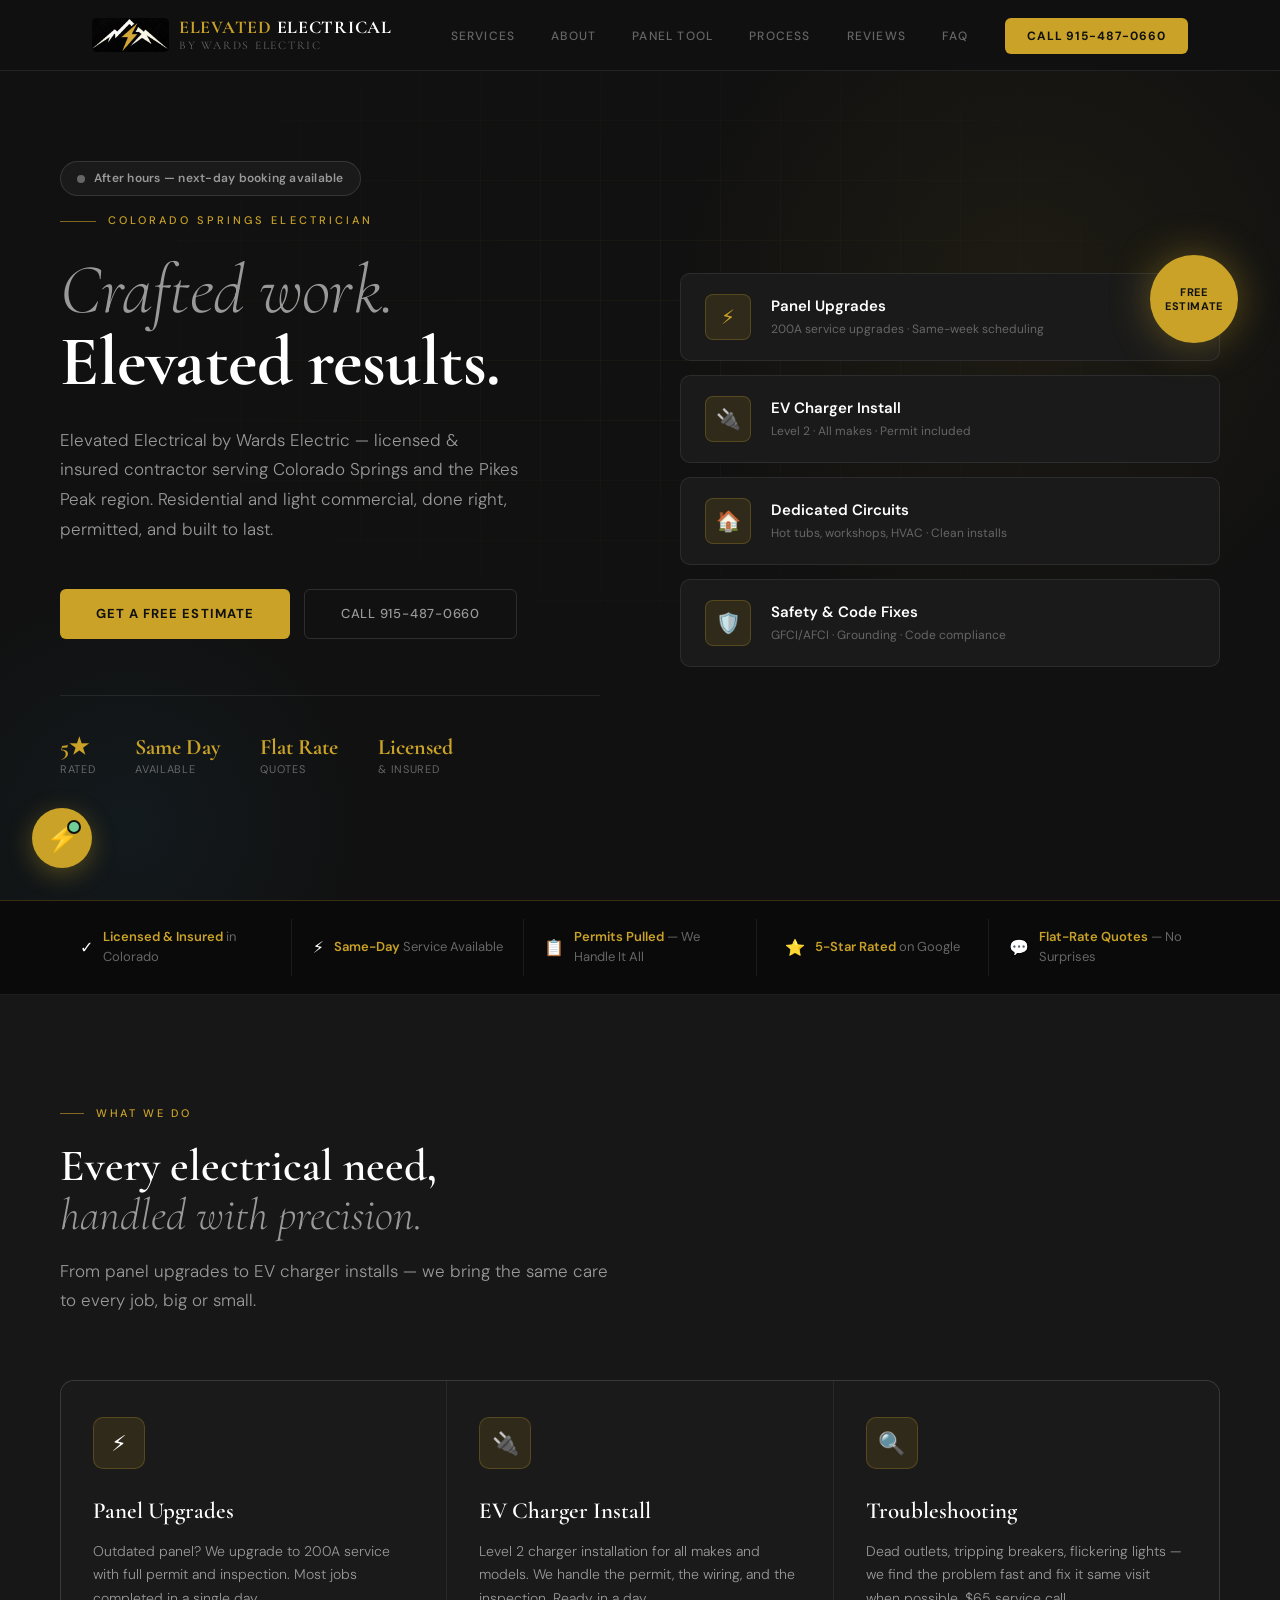
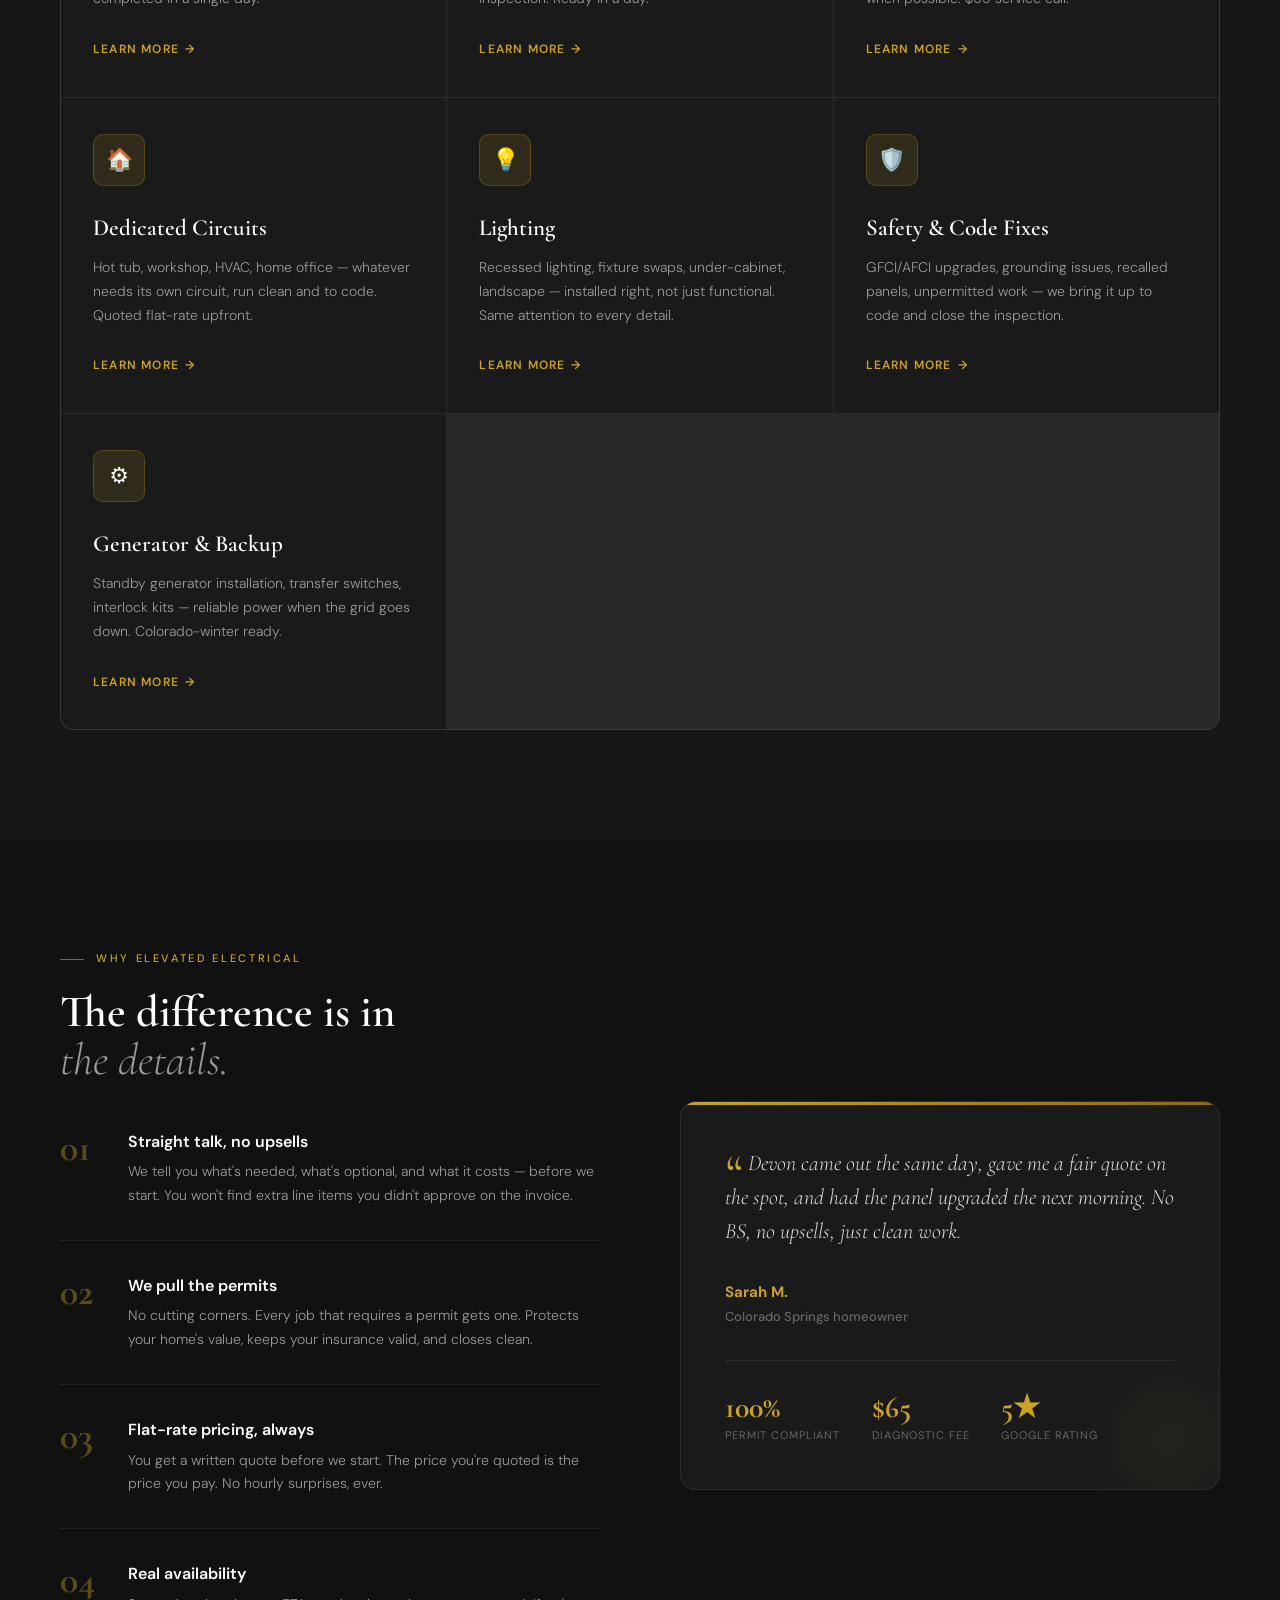
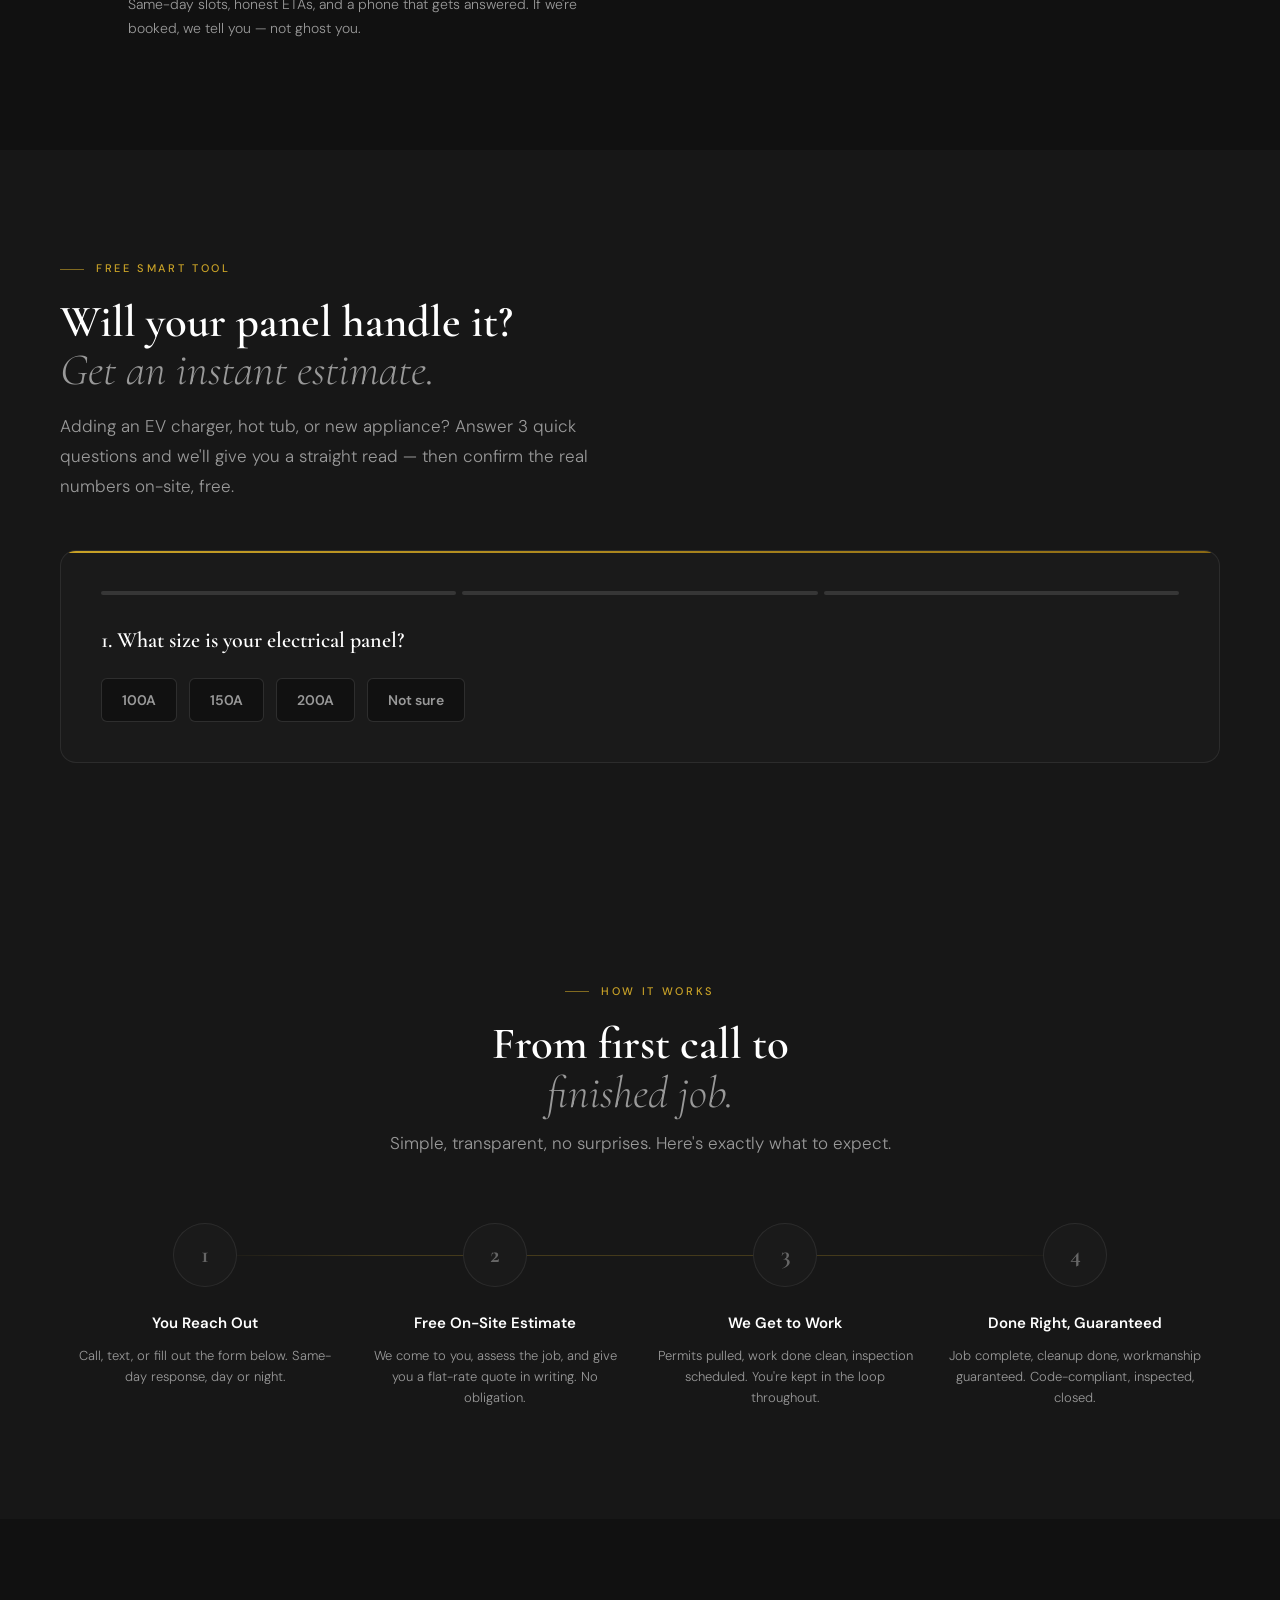
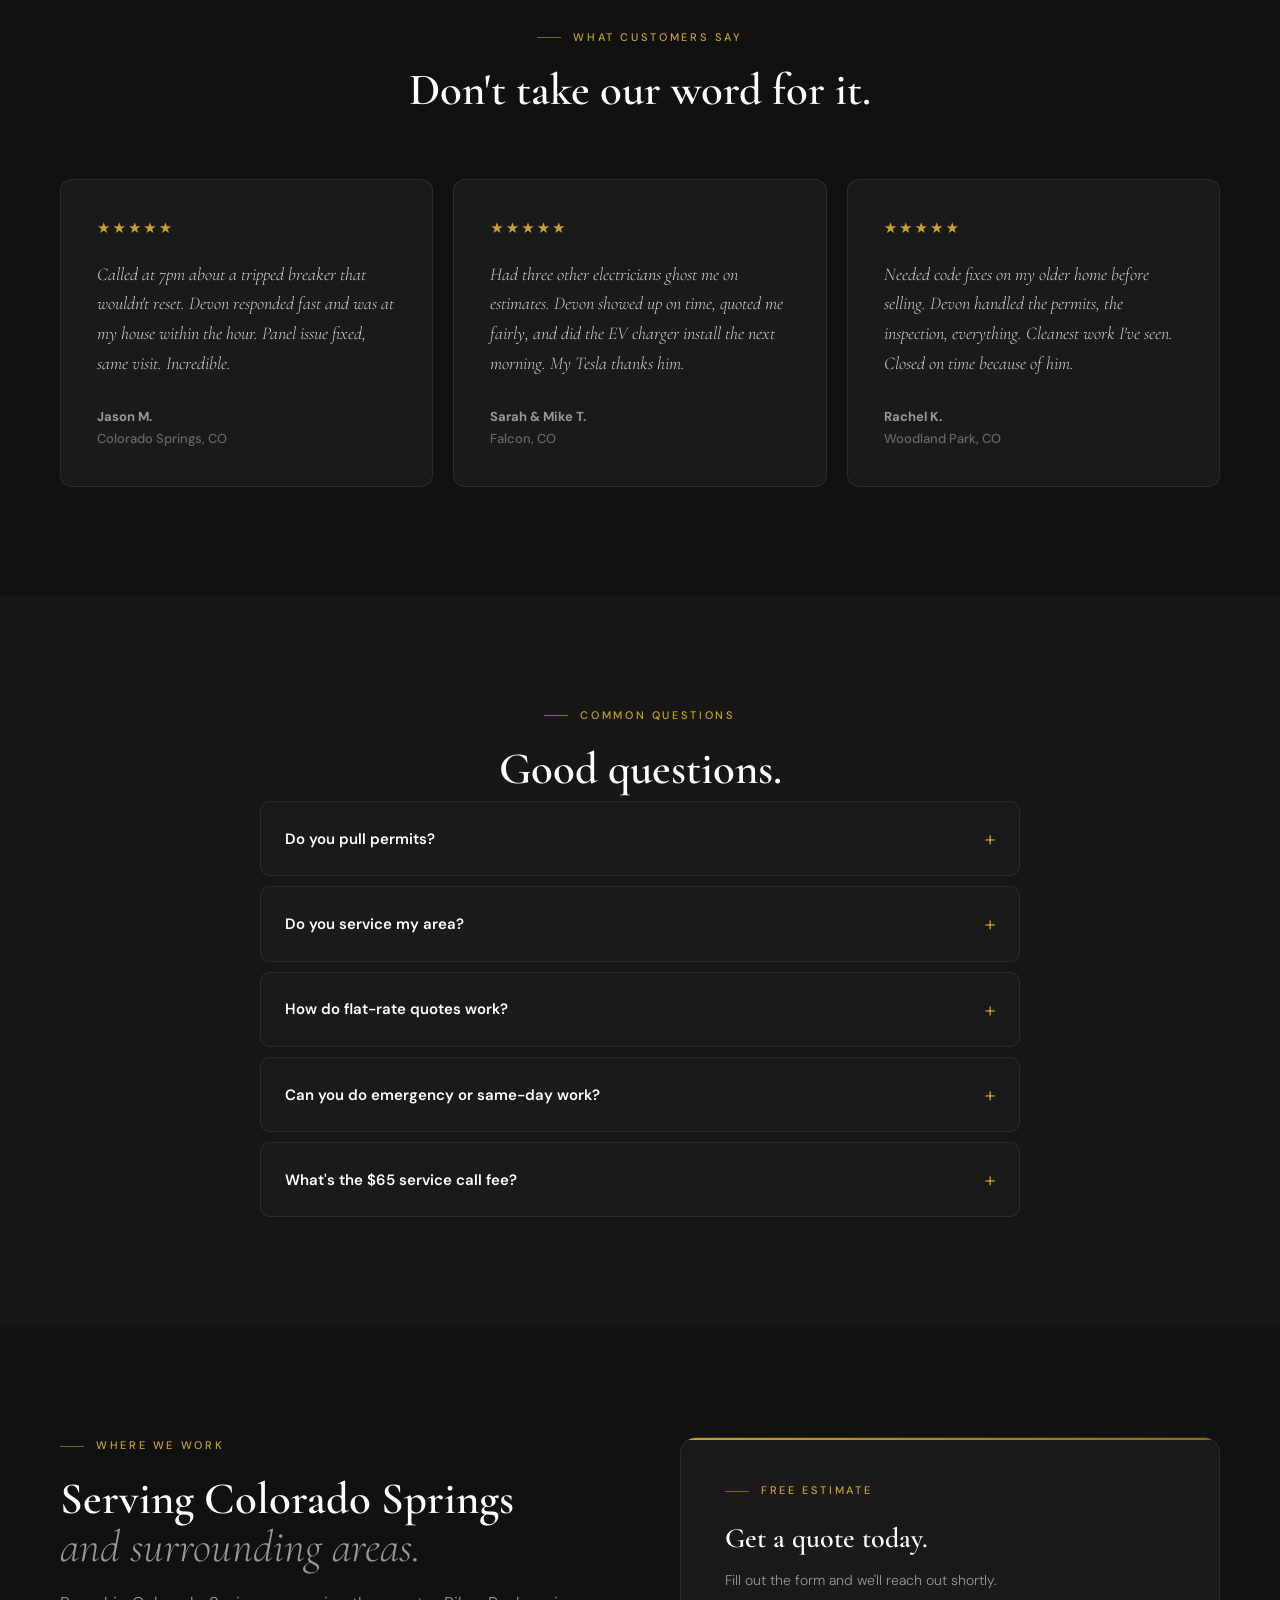
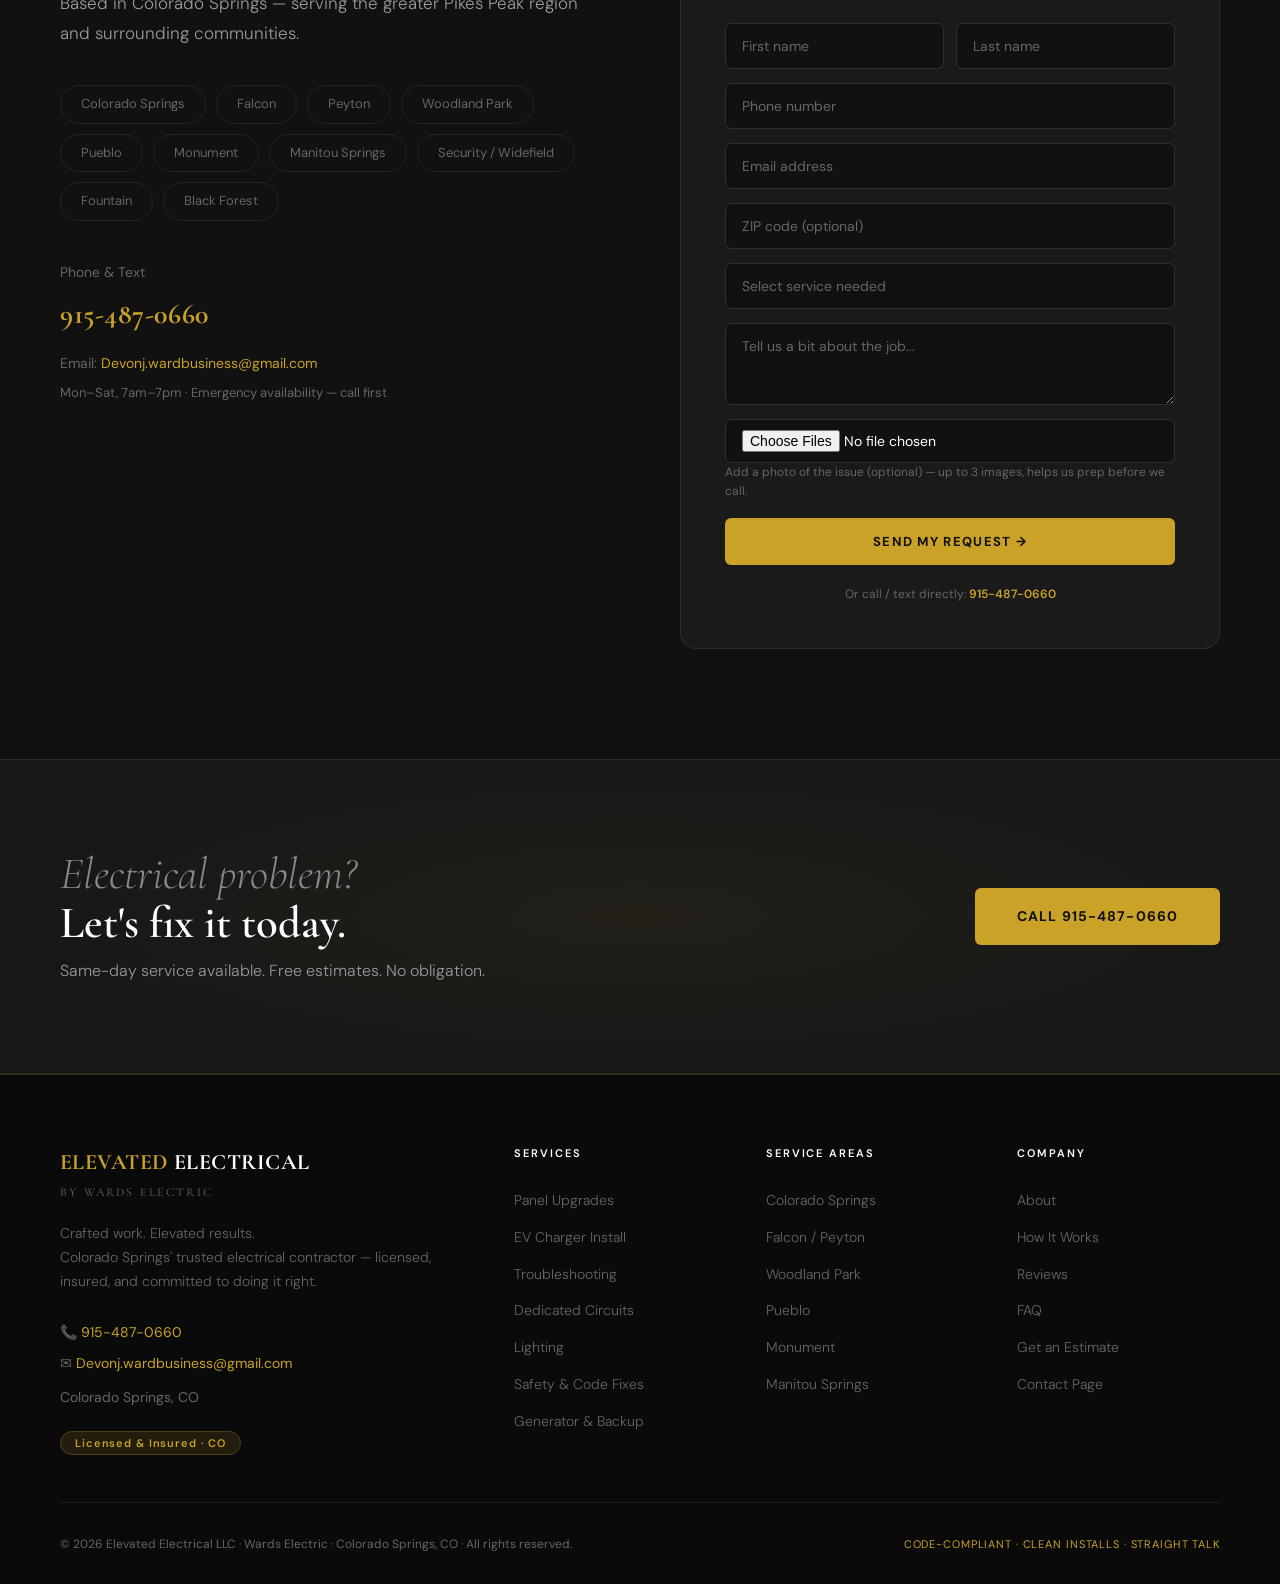
==== commit 2369ba69: "Add futuristic UI polish: live status badge, animated hero grid, pulsing CTA glow, service card hove" ====
--- a/index.html
+++ b/index.html
@@ -197,9 +197,11 @@
     position: absolute;
     inset: 0;
     background-image:
-      linear-gradient(rgba(201,162,39,0.03) 1px, transparent 1px),
-      linear-gradient(90deg, rgba(201,162,39,0.03) 1px, transparent 1px);
+      linear-gradient(rgba(201,162,39,0.05) 1px, transparent 1px),
+      linear-gradient(90deg, rgba(201,162,39,0.05) 1px, transparent 1px);
     background-size: 60px 60px;
+    mask-image: radial-gradient(ellipse 70% 60% at 50% 35%, black 0%, transparent 75%);
+    -webkit-mask-image: radial-gradient(ellipse 70% 60% at 50% 35%, black 0%, transparent 75%);
     pointer-events: none;
   }
   .hero-glow {
@@ -208,13 +210,49 @@
     width: 60vw; height: 60vw;
     background: radial-gradient(circle, rgba(201,162,39,0.07) 0%, transparent 65%);
     pointer-events: none;
+    animation: pulseGlow 9s ease-in-out infinite;
+  }
+  @keyframes pulseGlow {
+    0%, 100% { opacity: 0.7; transform: scale(1); }
+    50% { opacity: 1; transform: scale(1.12); }
   }
   .hero-glow-2 {
     position: absolute;
     bottom: -20%; left: -10%;
     width: 40vw; height: 40vw;
-    background: radial-gradient(circle, rgba(201,162,39,0.04) 0%, transparent 65%);
+    background: radial-gradient(circle, rgba(47,184,255,0.05) 0%, transparent 65%);
     pointer-events: none;
+    animation: pulseGlow 11s ease-in-out infinite reverse;
+  }
+
+  /* ── LIVE STATUS BADGE ── */
+  .status-badge {
+    display: inline-flex;
+    align-items: center;
+    gap: 9px;
+    padding: 7px 16px;
+    background: var(--bg-card);
+    border: 1px solid var(--border-md);
+    border-radius: 999px;
+    font-size: 12px;
+    font-weight: 600;
+    color: var(--text-mid);
+    letter-spacing: 0.02em;
+  }
+  .status-dot {
+    width: 8px; height: 8px;
+    border-radius: 50%;
+    background: var(--text-lt);
+    flex-shrink: 0;
+  }
+  .status-dot.online {
+    background: #6FCF97;
+    animation: statusPulse 2s infinite;
+  }
+  @keyframes statusPulse {
+    0%   { box-shadow: 0 0 0 0 rgba(111,207,151,0.55); }
+    70%  { box-shadow: 0 0 0 6px rgba(111,207,151,0); }
+    100% { box-shadow: 0 0 0 0 rgba(111,207,151,0); }
   }
   .hero-inner {
     max-width: 1160px;
@@ -291,7 +329,25 @@
     cursor: pointer;
     transition: background var(--transition), transform var(--transition), box-shadow var(--transition);
     display: inline-block;
-  }
+    position: relative;
+    overflow: hidden;
+    animation: ctaPulse 1.5s ease-in-out infinite;
+  }
+  @keyframes ctaPulse {
+    0%, 100% { box-shadow: 0 0 0 0 rgba(201,162,39,0); }
+    50% { box-shadow: 0 0 16px 3px rgba(201,162,39,0.45); }
+  }
+  .btn-gold::after {
+    content: '';
+    position: absolute;
+    top: 0; left: -75%;
+    width: 50%; height: 100%;
+    background: linear-gradient(120deg, transparent, rgba(255,255,255,0.55), transparent);
+    transform: skewX(-20deg);
+    transition: left 0.6s ease;
+  }
+  .btn-gold:hover { animation-play-state: paused; }
+  .btn-gold:hover::after { left: 125%; }
   .btn-gold:hover {
     background: #fff;
     color: #111;
@@ -485,8 +541,10 @@
     transform-origin: left;
     transition: transform var(--transition);
   }
-  .svc-card:hover { background: #1F1F1F; }
+  .svc-card:hover { background: #1F1F1F; box-shadow: inset 0 0 40px rgba(201,162,39,0.08); }
   .svc-card:hover::after { transform: scaleX(1); }
+  .svc-card-icon { transition: var(--transition); }
+  .svc-card:hover .svc-card-icon { box-shadow: 0 0 18px rgba(201,162,39,0.35); transform: translateY(-2px); }
   .svc-card-icon {
     width: 52px; height: 52px;
     background: var(--gold-pale);
@@ -752,7 +810,13 @@
     position: absolute;
     top: 0; left: 0; right: 0;
     height: 2px;
-    background: linear-gradient(90deg, var(--gold) 0%, var(--gold-deep) 100%);
+    background: linear-gradient(90deg, var(--gold) 0%, var(--gold-deep) 50%, var(--gold) 100%);
+    background-size: 200% 100%;
+    animation: shimmerBorder 1.5s linear infinite;
+  }
+  @keyframes shimmerBorder {
+    0% { background-position: 0% 0; }
+    100% { background-position: -200% 0; }
   }
   .form-input {
     width: 100%;
@@ -1231,6 +1295,10 @@
   <div class="hero-glow-2"></div>
   <div class="hero-inner">
     <div class="hero-content">
+      <div class="status-badge fade-up" id="statusBadge" style="margin-bottom:1rem;">
+        <span class="status-dot" id="statusDot"></span>
+        <span id="statusText">Checking availability…</span>
+      </div>
       <div class="hero-eyebrow fade-up">Colorado Springs Electrician</div>
       <h1 class="hero-headline fade-up delay-1">
         <em>Crafted work.</em>
@@ -1775,6 +1843,22 @@
 
   // Year
   document.getElementById("year").textContent = new Date().getFullYear();
+
+  // Live status badge (Mon–Sat, 7am–6pm = open)
+  (function () {
+    const dot = document.getElementById("statusDot");
+    const text = document.getElementById("statusText");
+    const now = new Date();
+    const day = now.getDay();
+    const hour = now.getHours();
+    const isOpen = day >= 1 && day <= 6 && hour >= 7 && hour < 18;
+    if (isOpen) {
+      dot.classList.add("online");
+      text.textContent = "Online now — same-day slots may be open";
+    } else {
+      text.textContent = "After hours — next-day booking available";
+    }
+  })();
 
   // Nav scroll
   const navbar = document.getElementById("navbar");
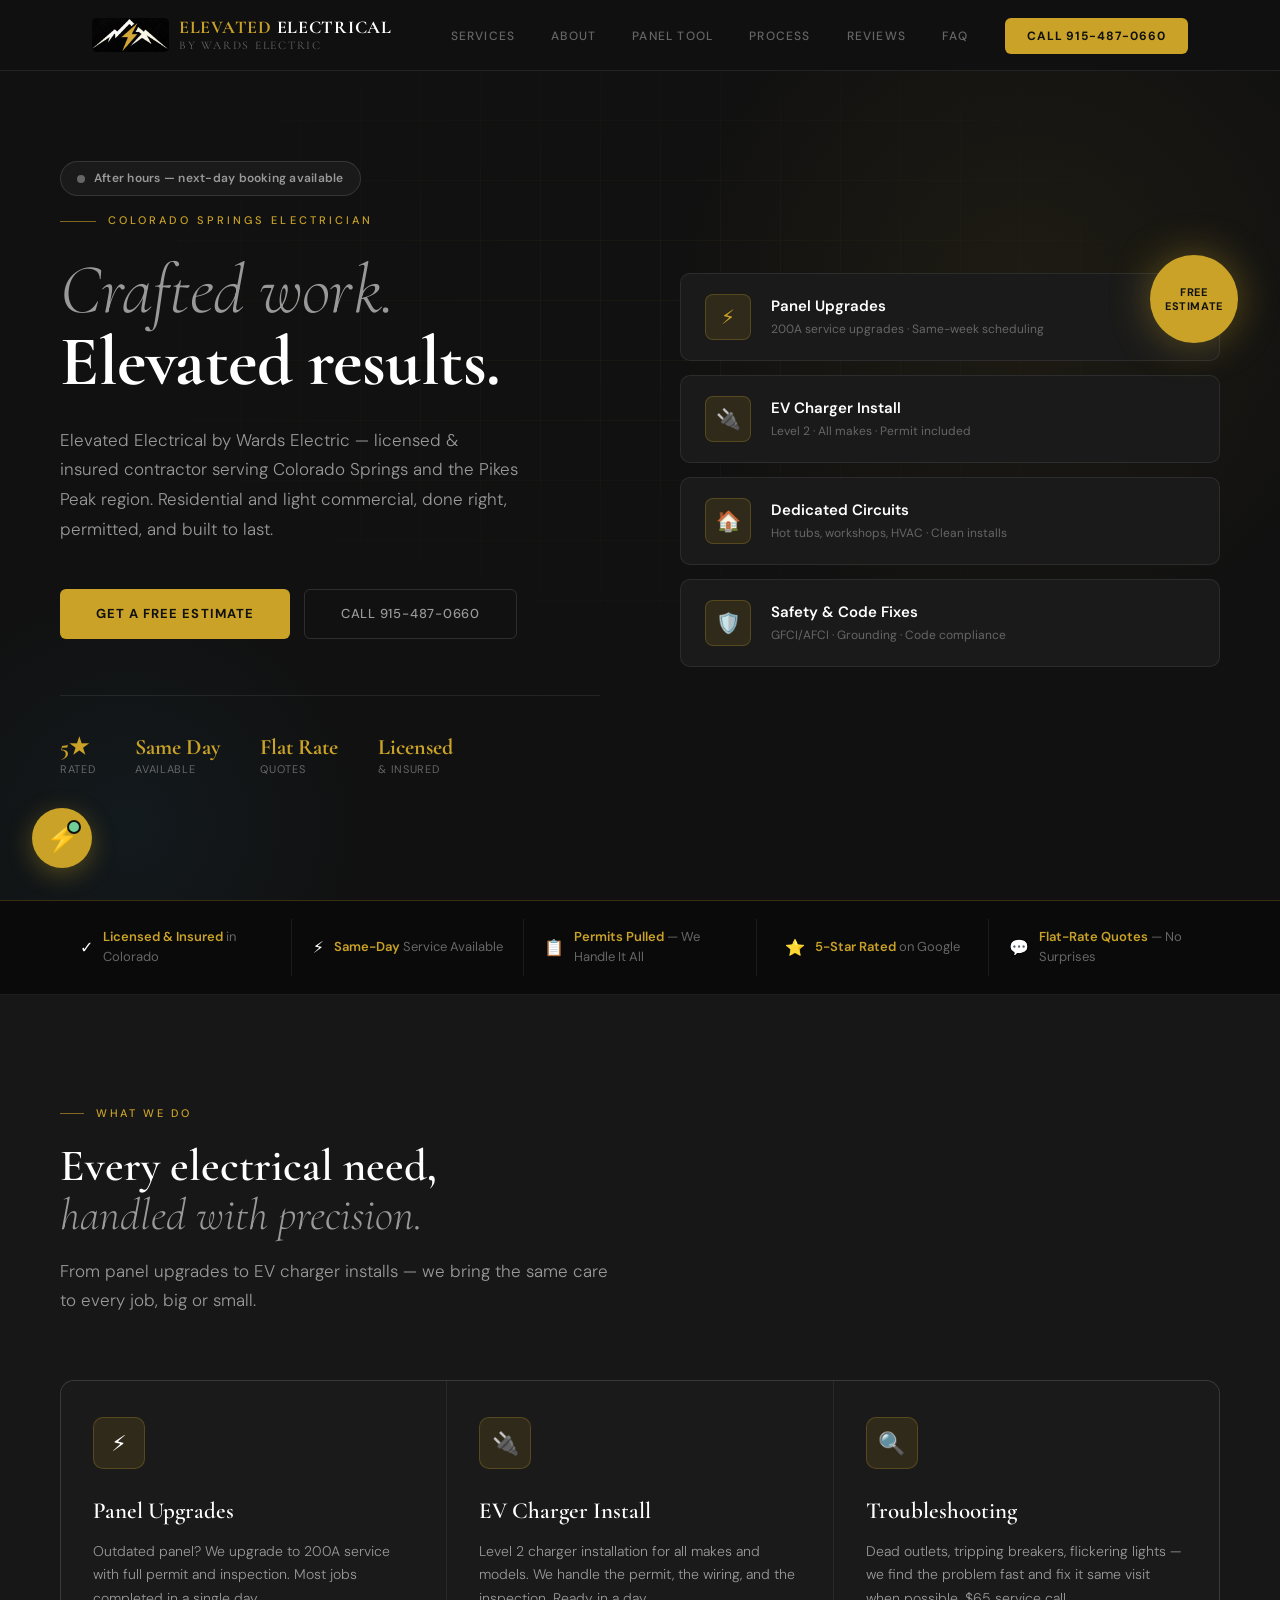
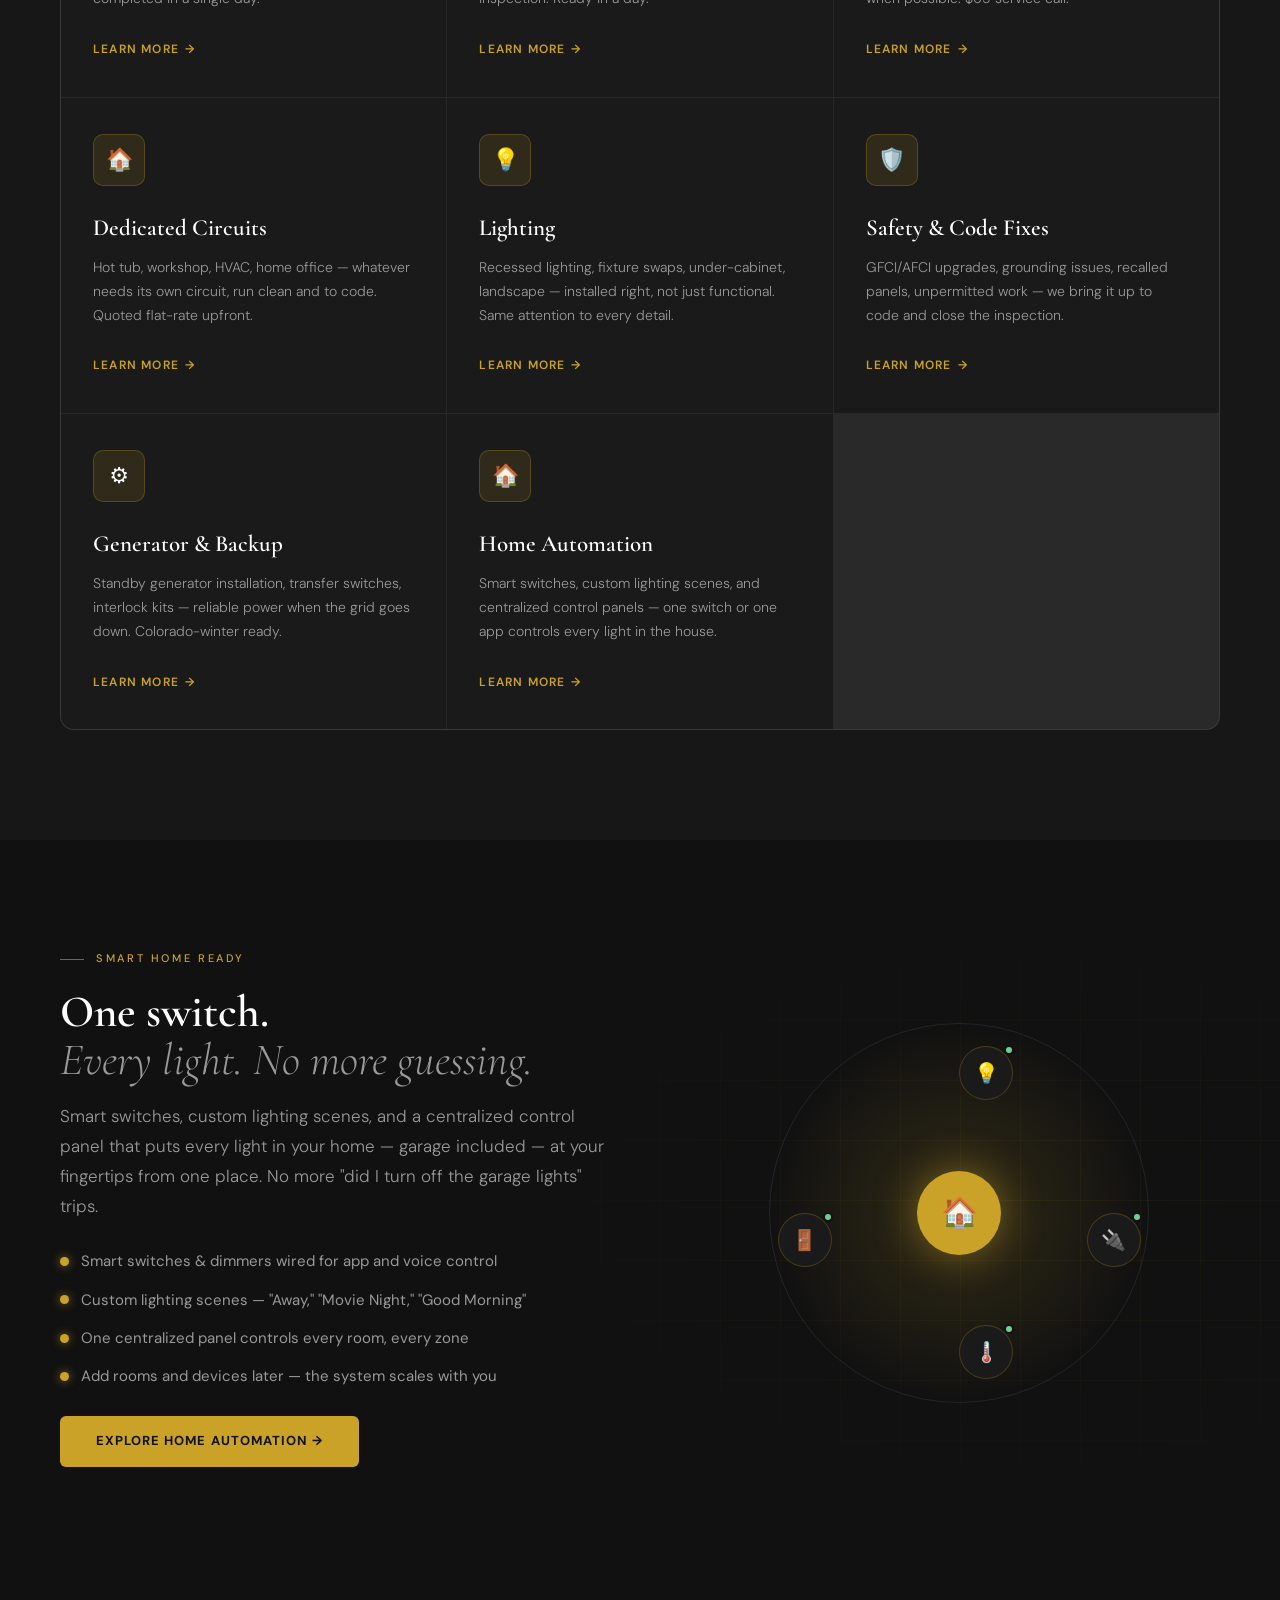
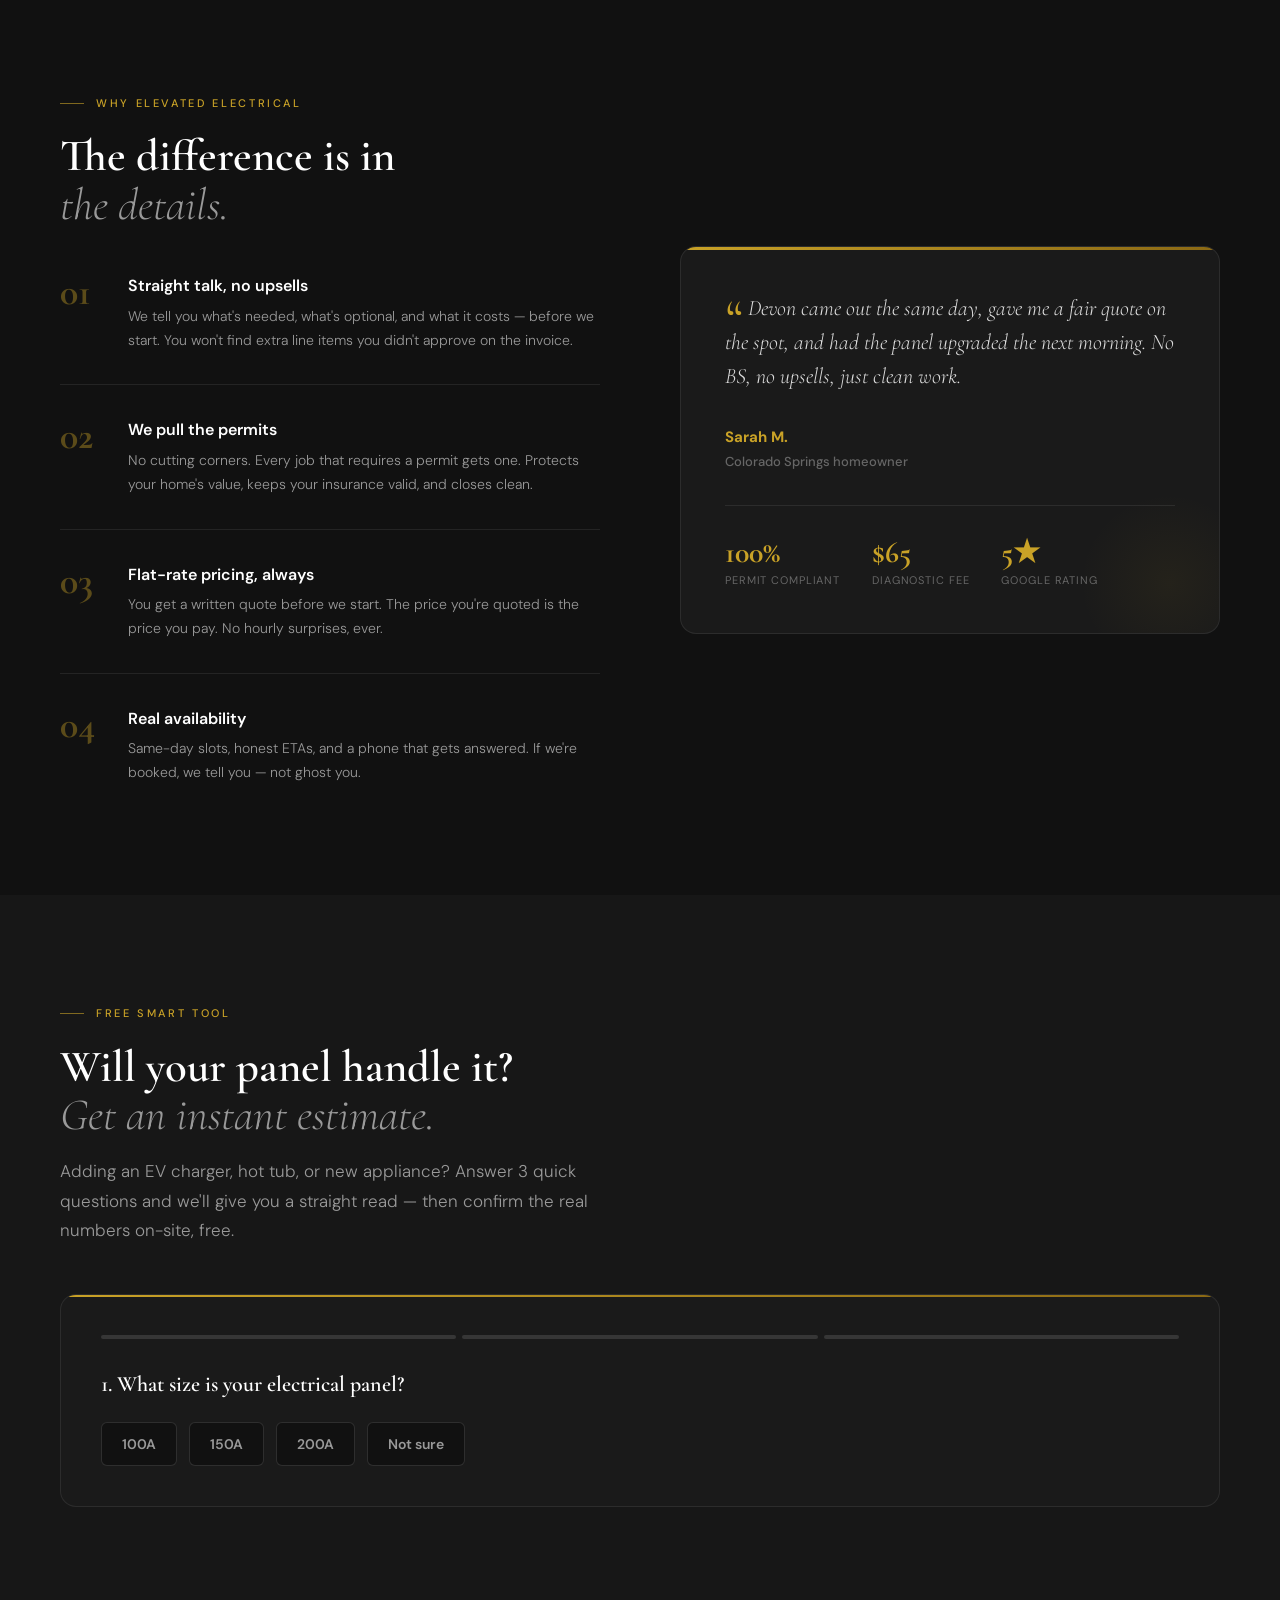
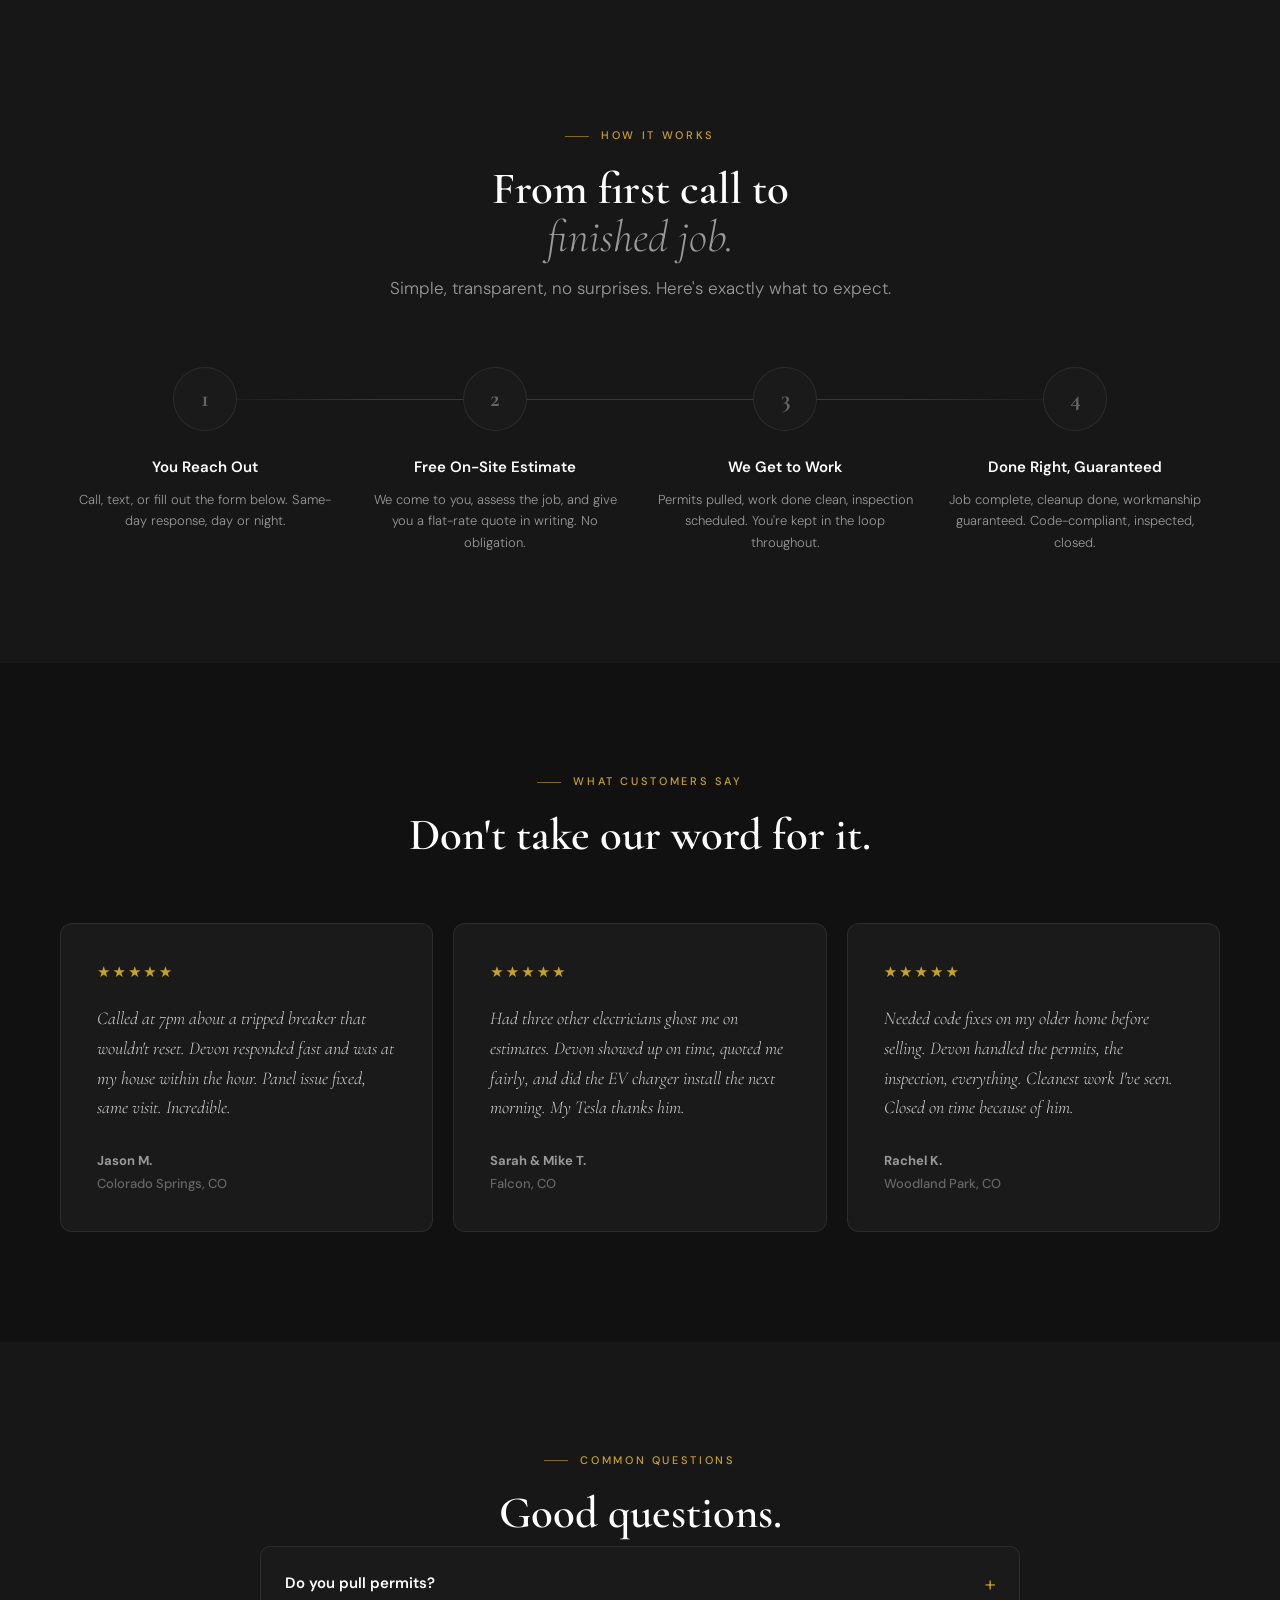
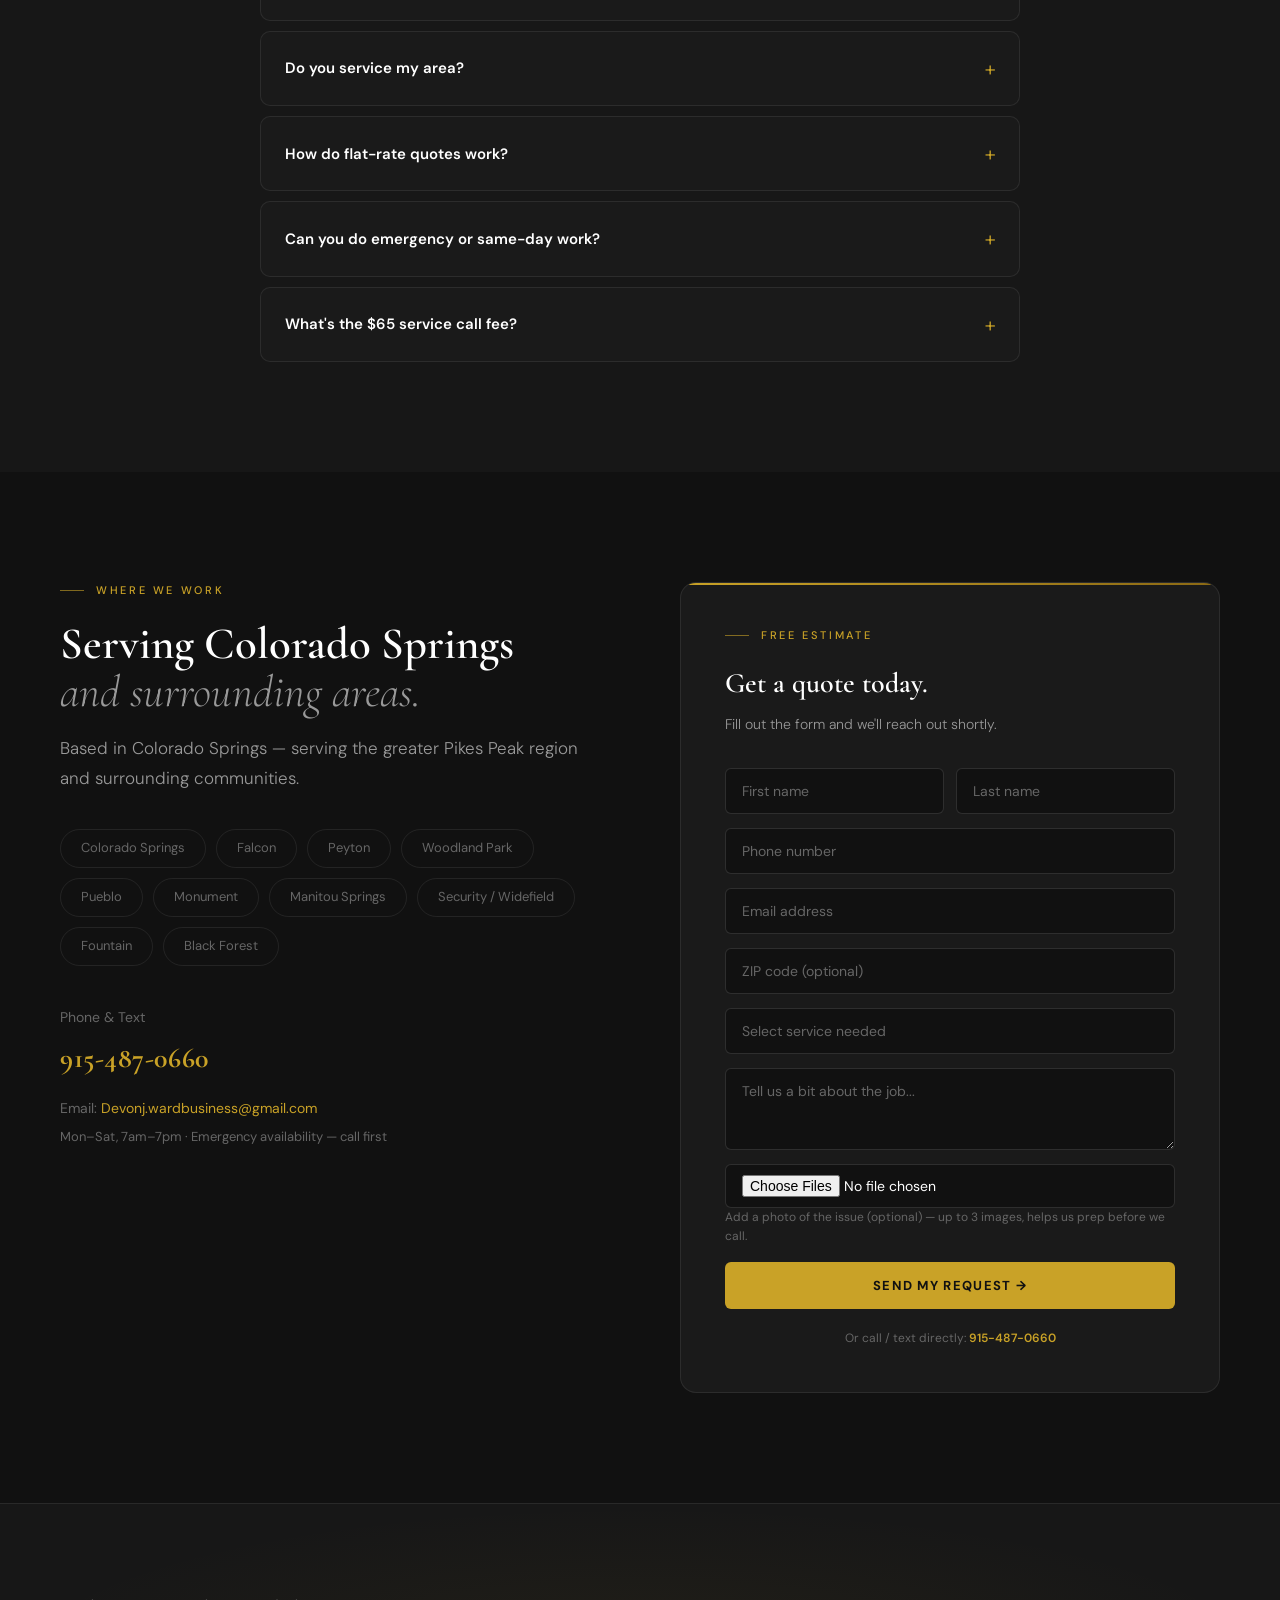
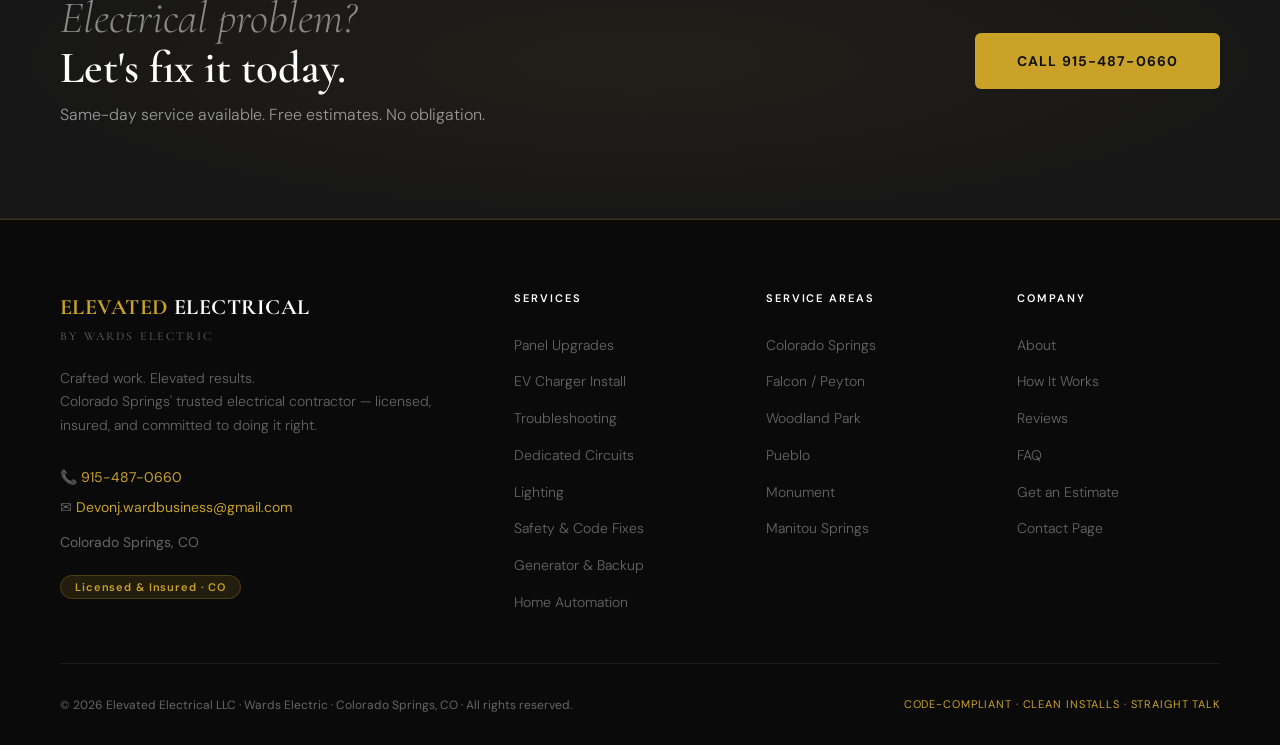
==== commit f85773ec: "Add Home Automation & Smart Lighting Control service page New dedicated service page (home-automatio" ====
--- a/index.html
+++ b/index.html
@@ -585,6 +585,133 @@
   .svc-link:hover { gap: 12px; color: var(--gold); }
   .svc-link::after { content: '→'; }
 
+  /* ── SMART HOME ── */
+  .smart-section {
+    position: relative;
+    overflow: hidden;
+  }
+  .smart-section::before {
+    content: '';
+    position: absolute;
+    inset: 0;
+    background-image:
+      linear-gradient(rgba(201,162,39,0.06) 1px, transparent 1px),
+      linear-gradient(90deg, rgba(201,162,39,0.06) 1px, transparent 1px);
+    background-size: 60px 60px;
+    mask-image: radial-gradient(ellipse 60% 60% at 80% 50%, black 0%, transparent 75%);
+    -webkit-mask-image: radial-gradient(ellipse 60% 60% at 80% 50%, black 0%, transparent 75%);
+    pointer-events: none;
+  }
+  .smart-grid {
+    position: relative;
+    z-index: 1;
+    display: grid;
+    grid-template-columns: 1.1fr 1fr;
+    gap: 4rem;
+    align-items: center;
+  }
+  .smart-list {
+    list-style: none;
+    display: flex;
+    flex-direction: column;
+    gap: 0.9rem;
+    margin-top: 1.75rem;
+  }
+  .smart-list li {
+    display: flex;
+    align-items: center;
+    gap: 0.75rem;
+    color: var(--text-mid);
+    font-size: 15px;
+  }
+  .smart-list-dot {
+    width: 9px; height: 9px;
+    border-radius: 50%;
+    background: var(--gold);
+    box-shadow: 0 0 10px rgba(201,162,39,0.65);
+    flex-shrink: 0;
+  }
+  .smart-visual {
+    position: relative;
+    width: 100%;
+    aspect-ratio: 1;
+    max-width: 380px;
+    margin: 0 auto;
+    border-radius: 50%;
+    border: 1px solid var(--border);
+  }
+  .smart-visual::before {
+    content: '';
+    position: absolute;
+    inset: 0;
+    border-radius: 50%;
+    background: radial-gradient(circle, rgba(201,162,39,0.18) 0%, transparent 70%);
+    animation: smartPulse 6s ease-in-out infinite;
+  }
+  .smart-hub {
+    position: absolute;
+    top: 50%; left: 50%;
+    transform: translate(-50%, -50%);
+    width: 84px; height: 84px;
+    border-radius: 50%;
+    background: var(--gold);
+    color: #111;
+    display: flex;
+    align-items: center;
+    justify-content: center;
+    font-size: 30px;
+    box-shadow: 0 0 40px rgba(201,162,39,0.5);
+  }
+  .smart-node {
+    position: absolute;
+    width: 54px; height: 54px;
+    border-radius: 50%;
+    background: var(--bg-card);
+    border: 1px solid var(--gold-border);
+    display: flex;
+    align-items: center;
+    justify-content: center;
+    font-size: 20px;
+  }
+  .smart-node-dot {
+    position: absolute;
+    top: -2px; right: -2px;
+    width: 10px; height: 10px;
+    border-radius: 50%;
+    background: #6FCF97;
+    border: 2px solid var(--bg);
+    animation: smartDotPulse 2s infinite;
+  }
+  .smart-node--top { top: 6%; left: 50%; animation: smartFloatTop 6s ease-in-out infinite; }
+  .smart-node--right { top: 50%; right: 2%; animation: smartFloatRight 6s ease-in-out infinite 1.5s; }
+  .smart-node--bottom { bottom: 6%; left: 50%; animation: smartFloatBottom 6s ease-in-out infinite 3s; }
+  .smart-node--left { top: 50%; left: 2%; animation: smartFloatLeft 6s ease-in-out infinite 4.5s; }
+  @keyframes smartPulse {
+    0%, 100% { opacity: 0.7; transform: scale(1); }
+    50% { opacity: 1; transform: scale(1.08); }
+  }
+  @keyframes smartDotPulse {
+    0%   { box-shadow: 0 0 0 0 rgba(111,207,151,0.6); }
+    70%  { box-shadow: 0 0 0 6px rgba(111,207,151,0); }
+    100% { box-shadow: 0 0 0 0 rgba(111,207,151,0); }
+  }
+  @keyframes smartFloatTop {
+    0%, 100% { transform: translateX(-50%) translateY(0); }
+    50% { transform: translateX(-50%) translateY(-8px); }
+  }
+  @keyframes smartFloatRight {
+    0%, 100% { transform: translateY(-50%) translateX(0); }
+    50% { transform: translateY(-50%) translateX(8px); }
+  }
+  @keyframes smartFloatBottom {
+    0%, 100% { transform: translateX(-50%) translateY(0); }
+    50% { transform: translateX(-50%) translateY(8px); }
+  }
+  @keyframes smartFloatLeft {
+    0%, 100% { transform: translateY(-50%) translateX(0); }
+    50% { transform: translateY(-50%) translateX(-8px); }
+  }
+
   /* ── WHY US ── */
   .why-grid {
     display: grid;
@@ -1007,6 +1134,8 @@
     .trust-bar-item:last-child { border-bottom: none; }
     .section { padding: 75px 1.5rem; }
     .areas-contact-grid { grid-template-columns: 1fr !important; gap: 3rem !important; }
+    .smart-grid { grid-template-columns: 1fr; gap: 2.5rem; }
+    .smart-visual { max-width: 280px; margin-top: 1rem; }
   }
   @media (max-width: 480px) {
     .hero-trust { gap: 1.5rem; }
@@ -1439,6 +1568,42 @@
         <p class="svc-card-desc">Standby generator installation, transfer switches, interlock kits — reliable power when the grid goes down. Colorado-winter ready.</p>
         <a href="generator-backup.html" class="svc-link">Learn more</a>
       </div>
+      <div class="svc-card">
+        <div class="svc-card-icon">🏠</div>
+        <div class="svc-card-name">Home Automation</div>
+        <p class="svc-card-desc">Smart switches, custom lighting scenes, and centralized control panels — one switch or one app controls every light in the house.</p>
+        <a href="home-automation.html" class="svc-link">Learn more</a>
+      </div>
+    </div>
+  </div>
+</section>
+
+<!-- SMART HOME -->
+<section class="section smart-section" id="smart-home">
+  <div class="container smart-grid">
+    <div>
+      <div class="section-eyebrow fade-up">Smart Home Ready</div>
+      <h2 class="section-title fade-up delay-1">One switch.<br><em>Every light. No more guessing.</em></h2>
+      <p class="section-sub fade-up delay-2">
+        Smart switches, custom lighting scenes, and a centralized control panel that puts every light in your
+        home — garage included — at your fingertips from one place. No more "did I turn off the garage lights" trips.
+      </p>
+      <ul class="smart-list fade-up delay-3">
+        <li><span class="smart-list-dot"></span> Smart switches &amp; dimmers wired for app and voice control</li>
+        <li><span class="smart-list-dot"></span> Custom lighting scenes — "Away," "Movie Night," "Good Morning"</li>
+        <li><span class="smart-list-dot"></span> One centralized panel controls every room, every zone</li>
+        <li><span class="smart-list-dot"></span> Add rooms and devices later — the system scales with you</li>
+      </ul>
+      <div class="fade-up delay-4" style="margin-top:1.75rem;">
+        <a href="home-automation.html" class="btn-gold">Explore Home Automation →</a>
+      </div>
+    </div>
+    <div class="smart-visual fade-up delay-2" aria-hidden="true">
+      <div class="smart-hub">🏠</div>
+      <div class="smart-node smart-node--top">💡<span class="smart-node-dot"></span></div>
+      <div class="smart-node smart-node--right">🔌<span class="smart-node-dot"></span></div>
+      <div class="smart-node smart-node--bottom">🌡️<span class="smart-node-dot"></span></div>
+      <div class="smart-node smart-node--left">🚪<span class="smart-node-dot"></span></div>
     </div>
   </div>
 </section>
@@ -1783,6 +1948,7 @@
         <li><a href="lighting.html">Lighting</a></li>
         <li><a href="safety-code-fixes.html">Safety &amp; Code Fixes</a></li>
         <li><a href="generator-backup.html">Generator &amp; Backup</a></li>
+        <li><a href="home-automation.html">Home Automation</a></li>
       </ul>
     </div>
     <div>
